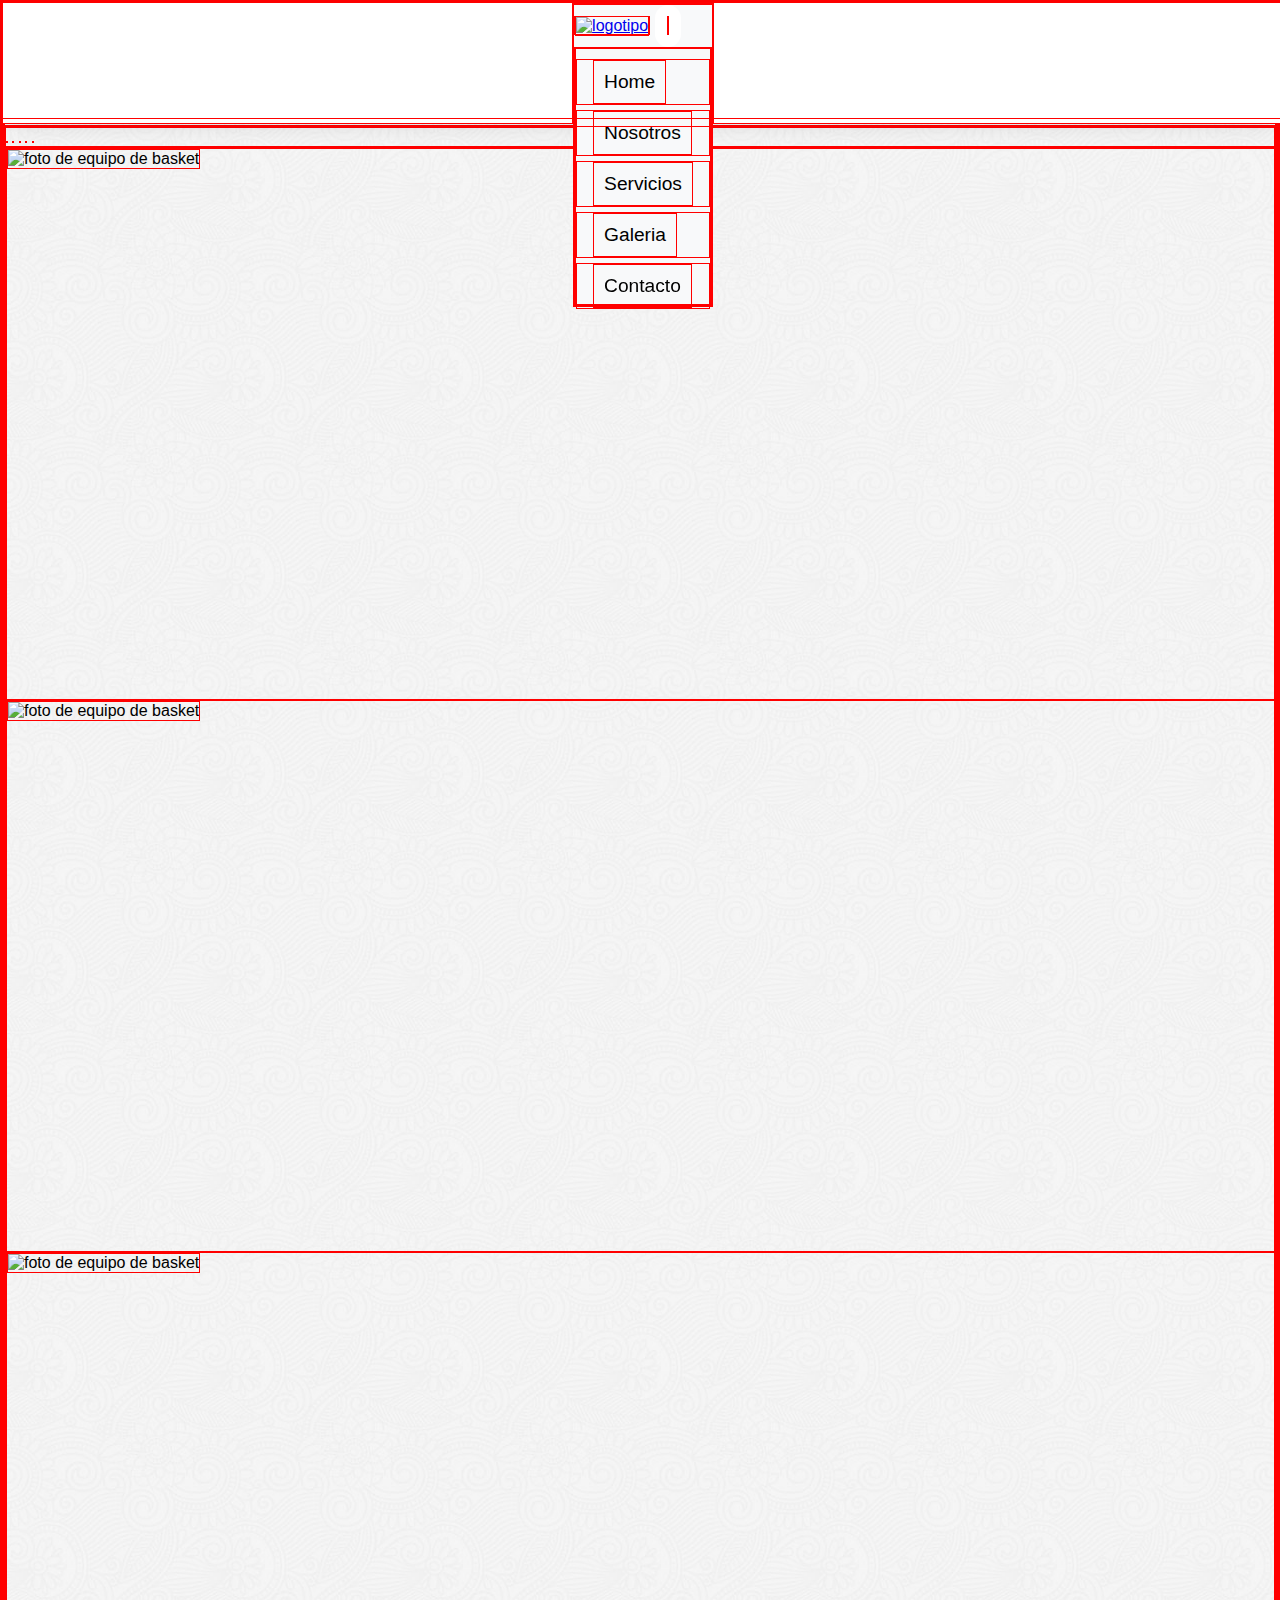
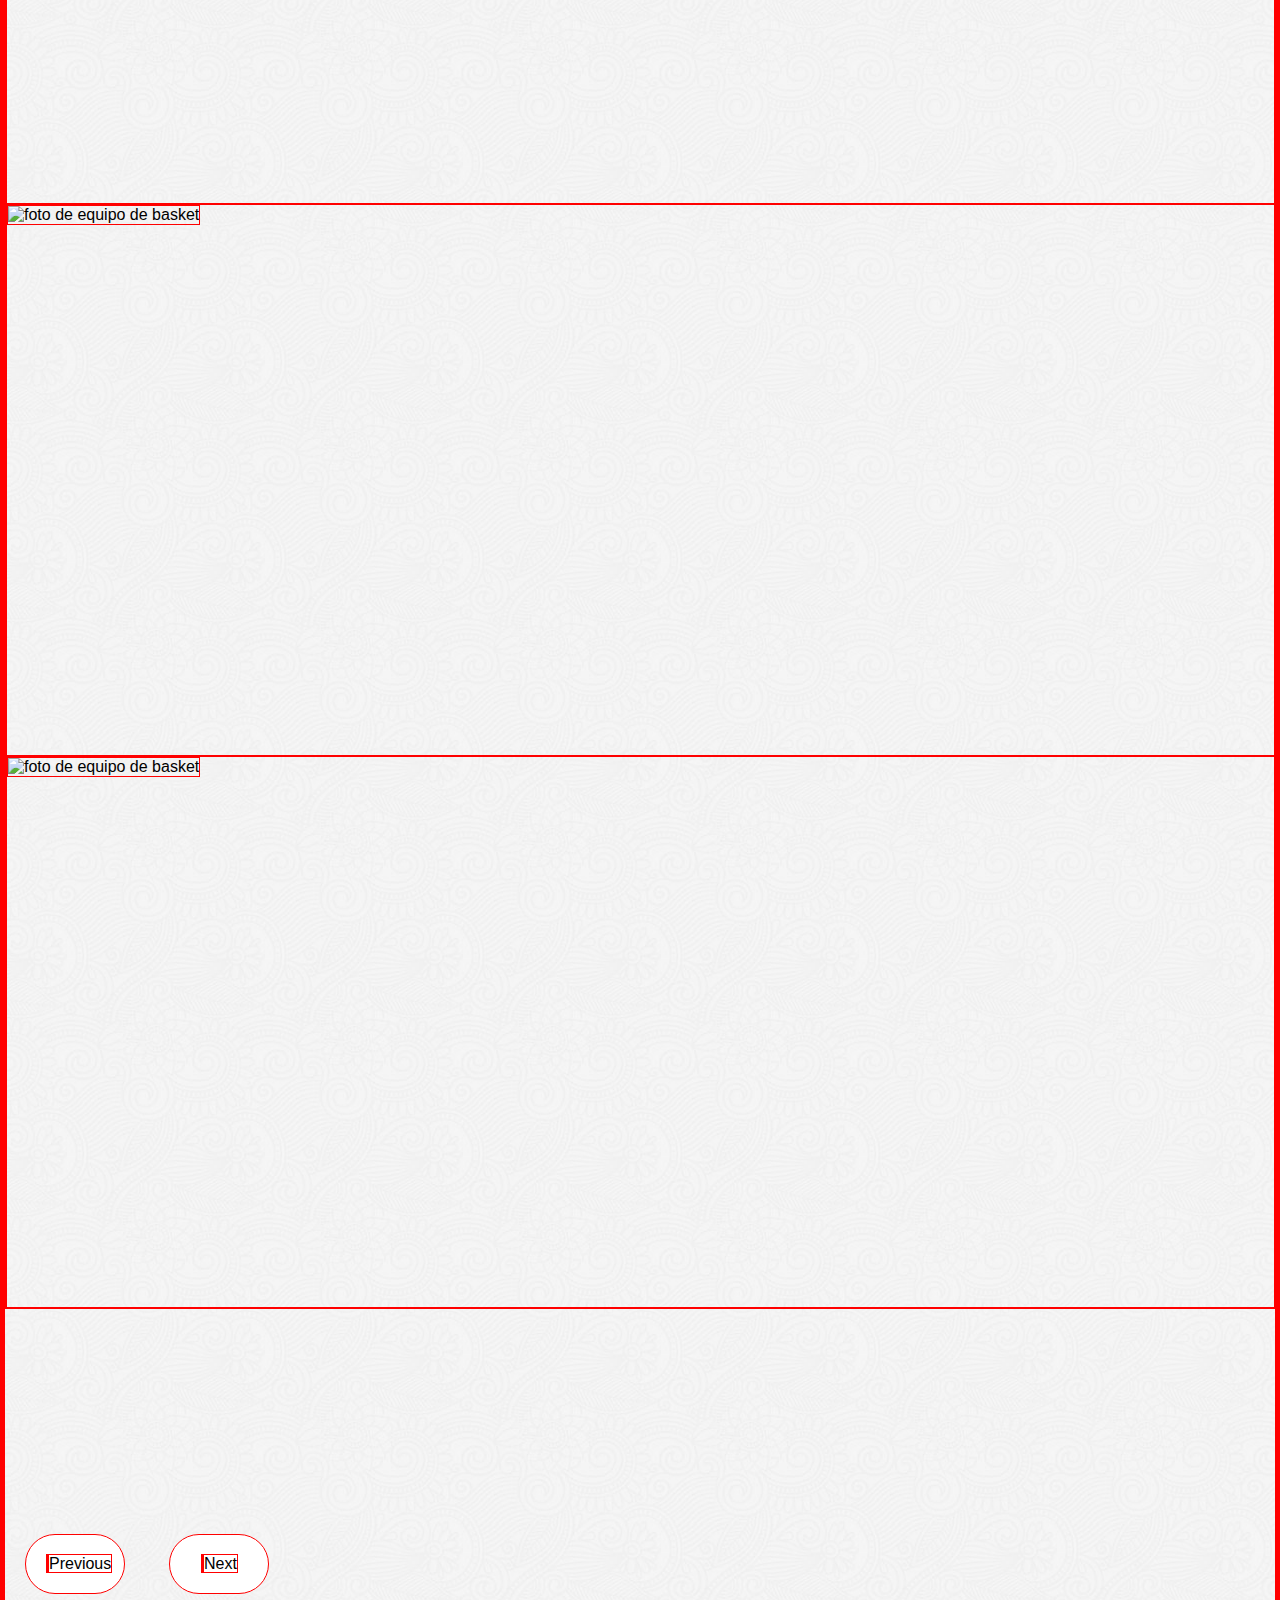
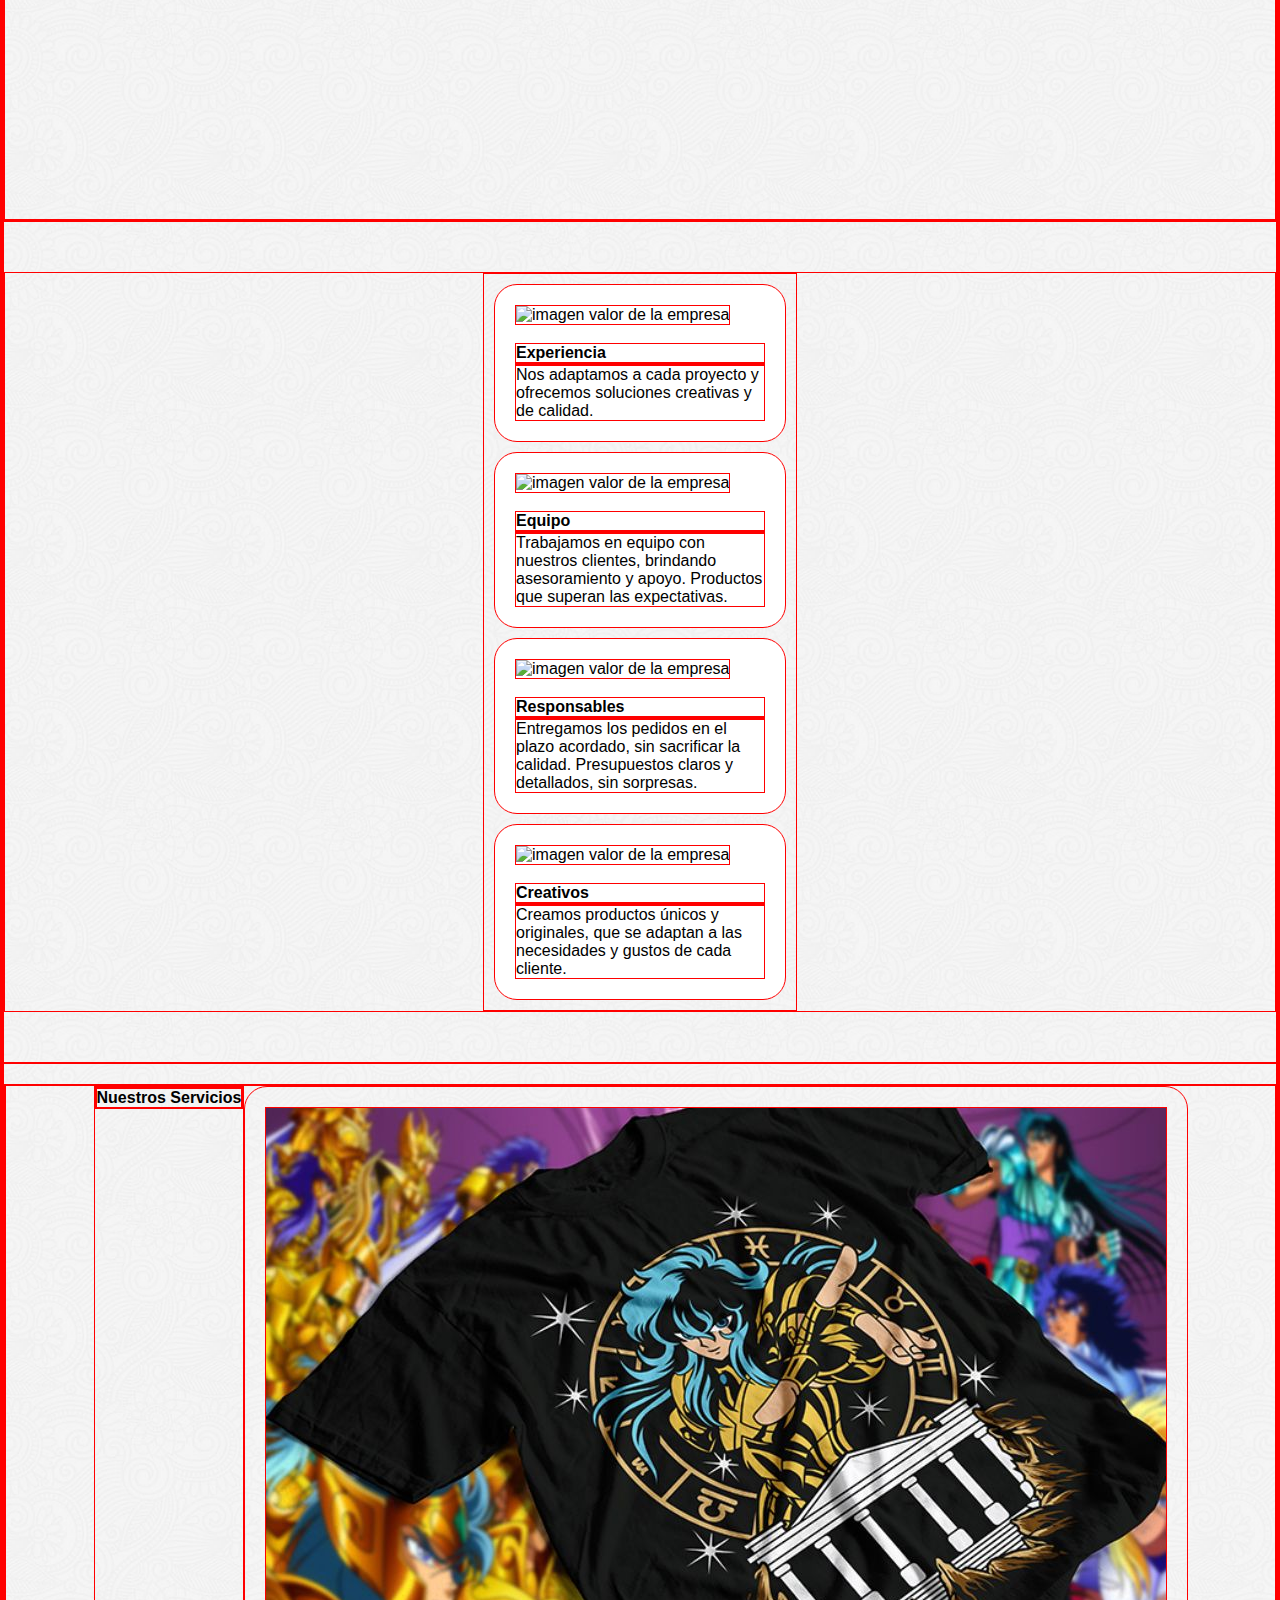
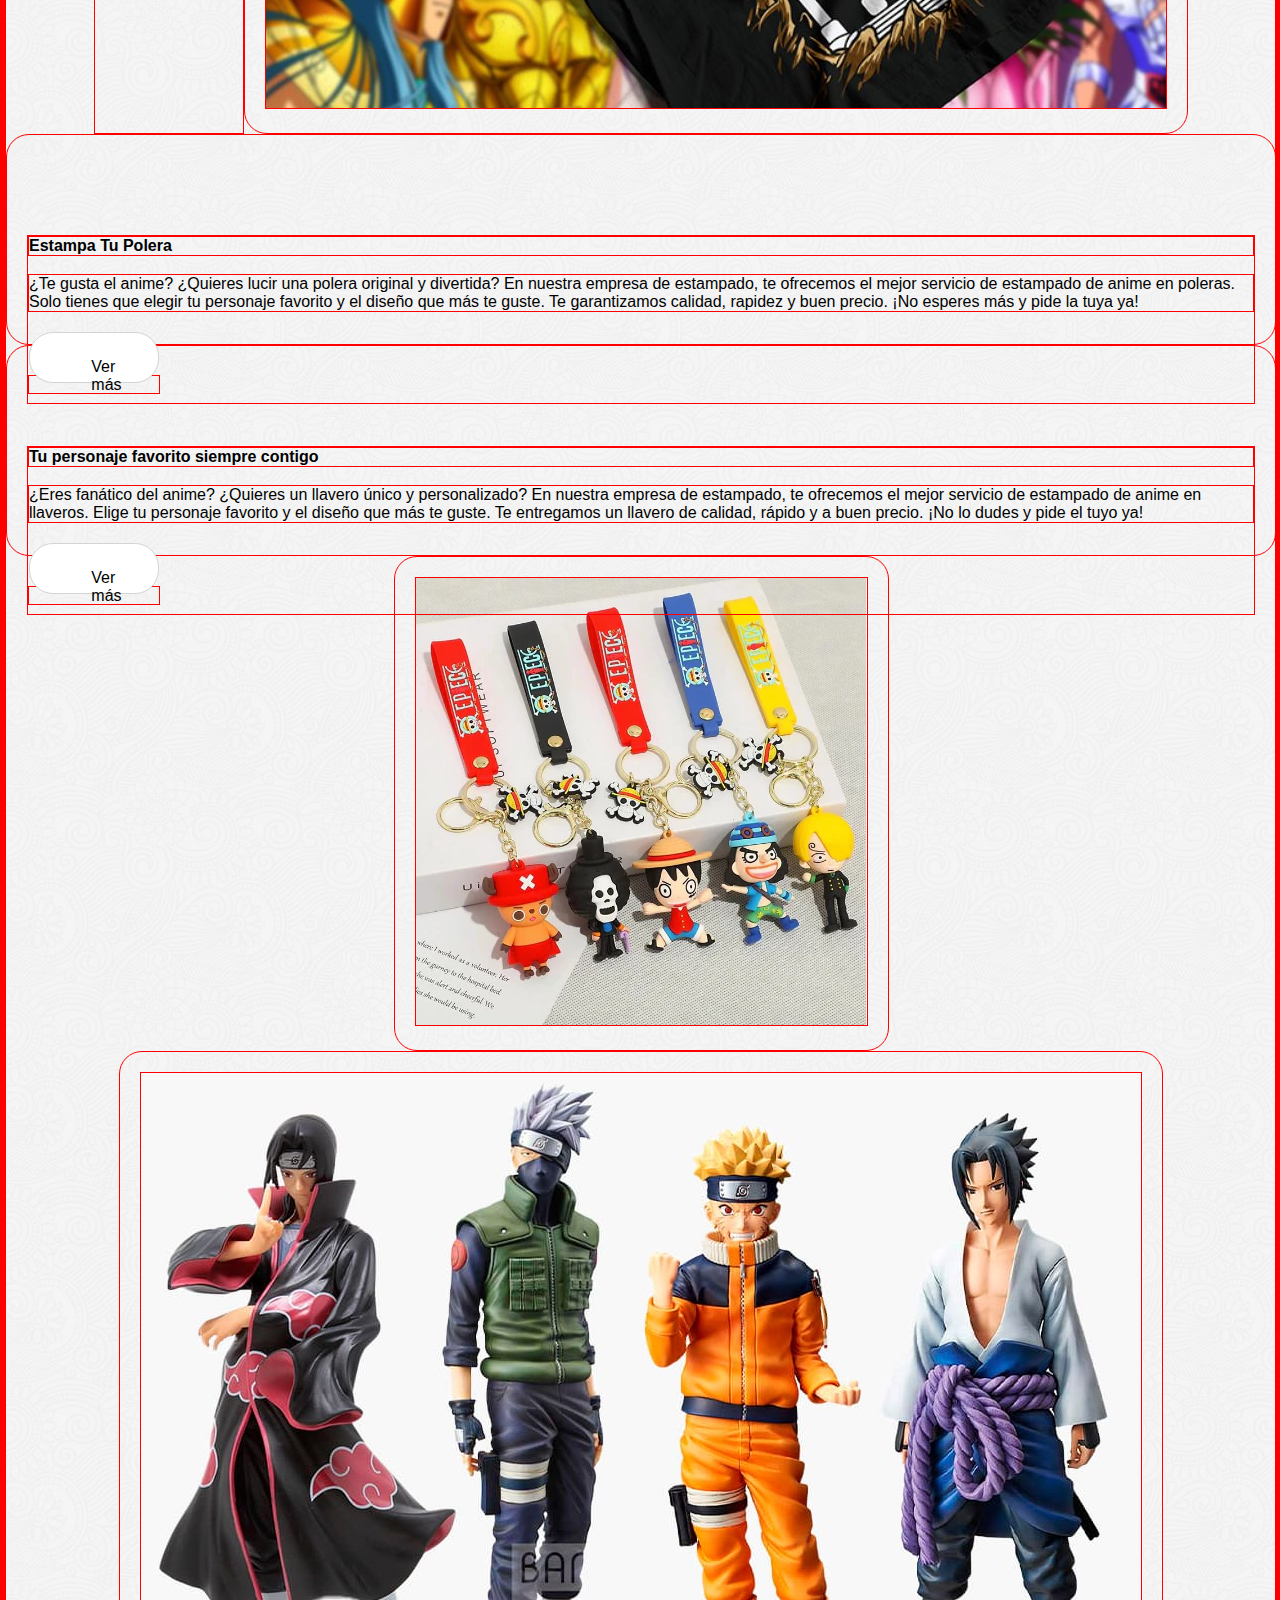
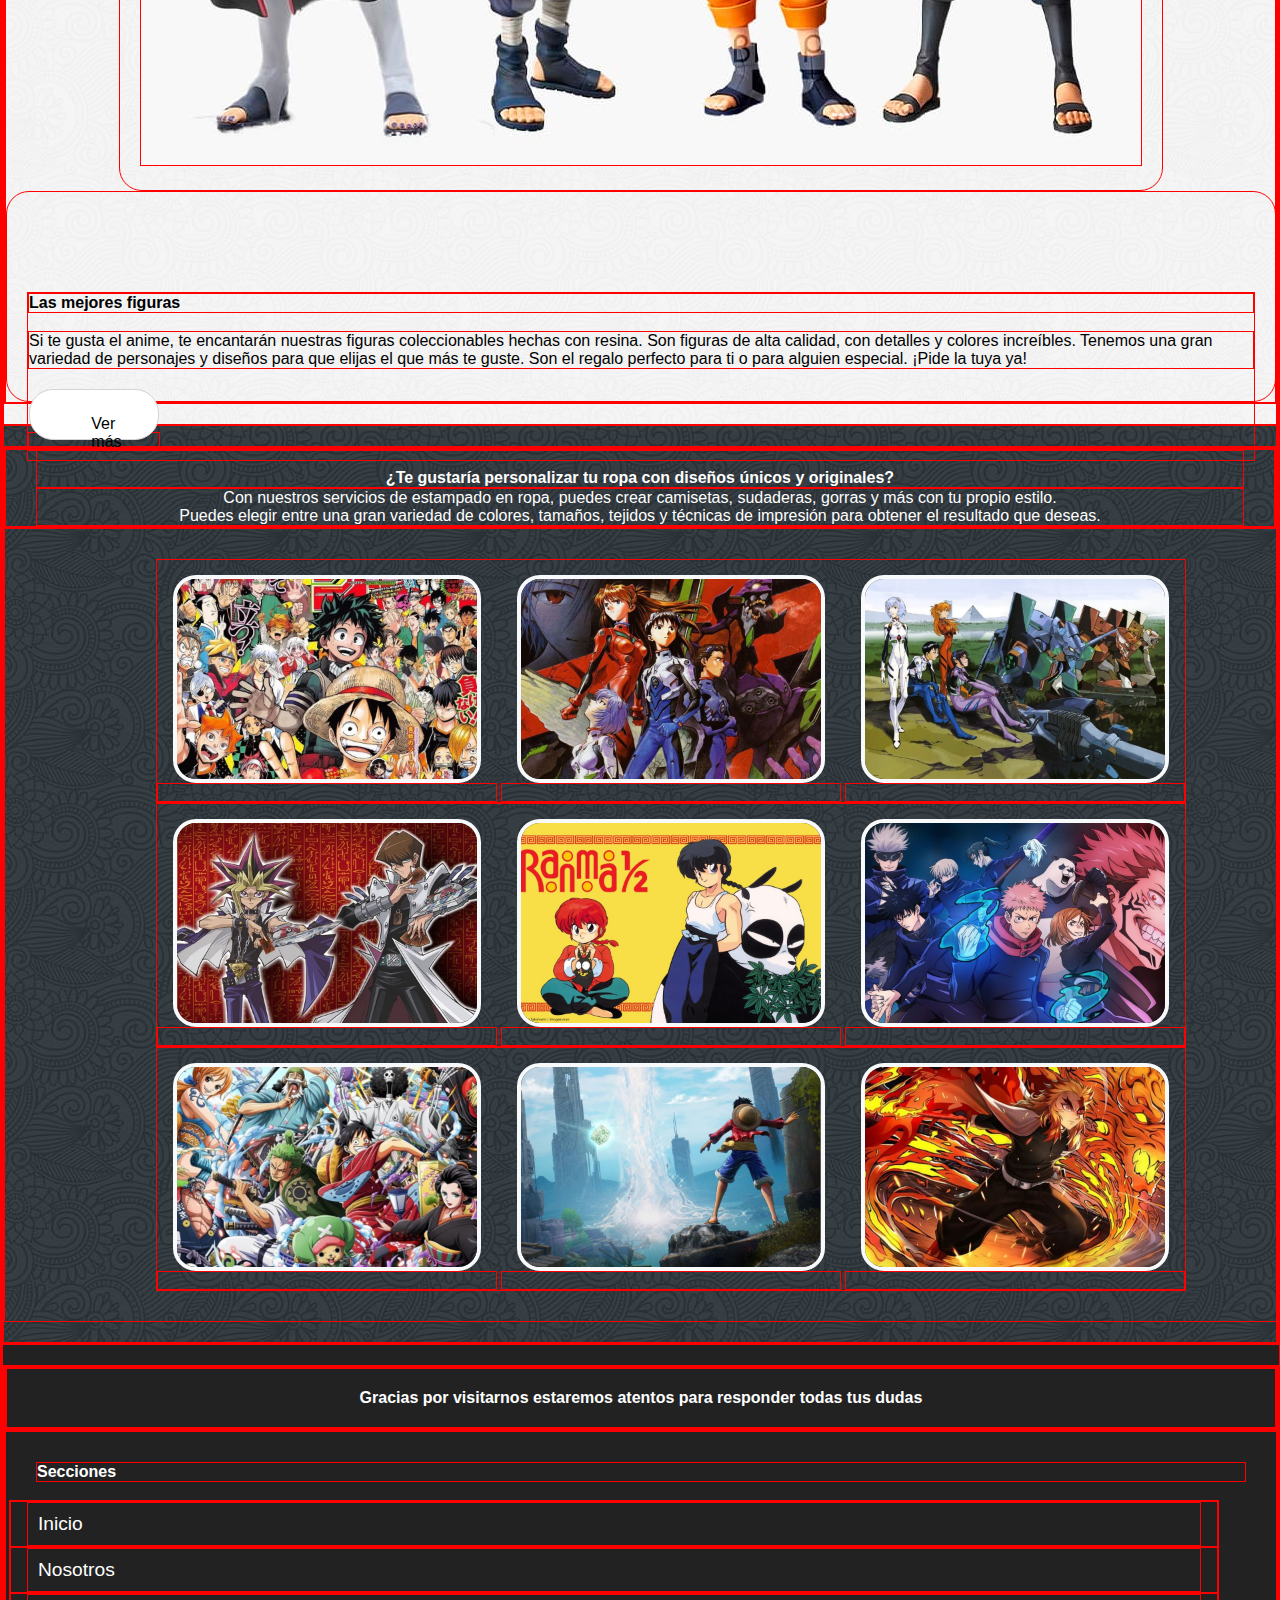
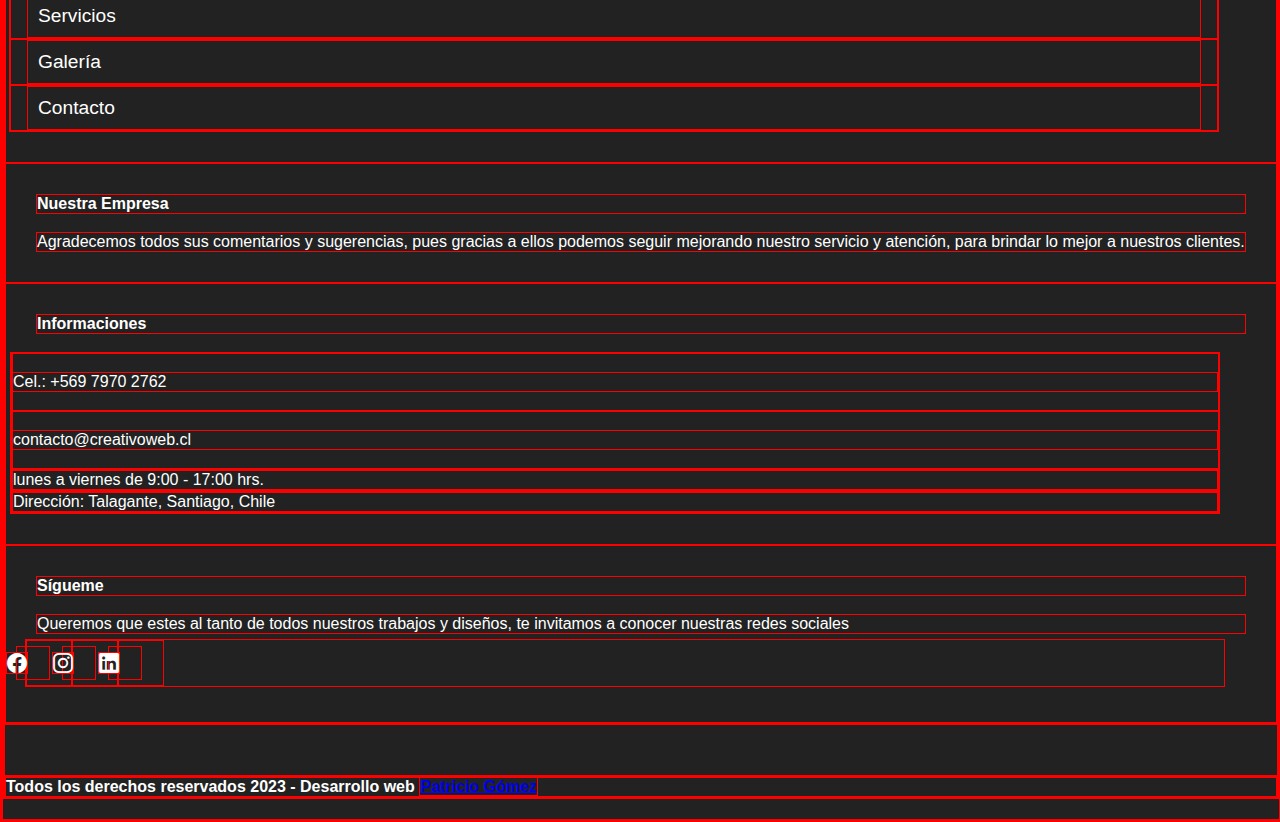
==== index.html @ b89edaba "se termino la pagina de servicios y falta por ver la parte responsive en las imagenes y pasar todo e" ====
<!DOCTYPE html>
<html lang="es">

<head>
  <meta charset="UTF-8">
  <meta name="viewport" content="width=device-width, initial-scale=1.0">
  <meta name="description"
    content="anime, sitioweb de anime, todo en anime, estampado y series de anime, anime en todo chile, tienda de figuras de anime, tienda online de poleras de anime">
  <title>Desarrollo web </title>
  <link href="https://cdn.jsdelivr.net/npm/bootstrap@5.3.1/dist/css/bootstrap.min.css" rel="stylesheet"
    integrity="sha384-4bw+/aepP/YC94hEpVNVgiZdgIC5+VKNBQNGCHeKRQN+PtmoHDEXuppvnDJzQIu9" crossorigin="anonymous">
  <link rel="stylesheet" href="css/style.css">
  <link rel="shortcut icon" href="imag/icono-1.jpg" type="image/x-icon">
  <link rel="stylesheet" href="https://cdn.jsdelivr.net/npm/bootstrap-icons@1.10.5/font/bootstrap-icons.css">

</head>

<body>
  <!-- HEADER menuPrincipal
::::::::::::::::::::::::::::::::::::::::: -->
  <header class=" bg-light">
    <nav class="navbar navbar-expand-lg navbar-light bg-light">
      <div class="container-fluid colormenu">
        <a href="index.html"><img src="imag/logo.webp" alt="logotipo" class="navbar-brand logo"></a>
        <button class="navbar-toggler hamburguer" type="button" data-bs-toggle="collapse"
          data-bs-target="#navbarSupportedContent" aria-controls="navbarSupportedContent" aria-expanded="false"
          aria-label="Toggle navigation">
          <span class="navbar-toggler-icon"></span>
        </button>
        <div class="collapse navbar-collapse" id="navbarSupportedContent">
          <ul class="navbar-nav me-auto mb-2 mb-lg-0">
            <li class="nav-item"><a href="index.html" class="nav-link active menubar menuSub">Home</a></li>
            <li class="nav-item"><a href="html/nosotros.html" class="nav-link active menubar menuSub">Nosotros</a></li>
            <li class="nav-item"><a href="html/servicios.html" class="nav-link active menubar menuSub">Servicios</a> </li>
            <li class="nav-item"><a href="html/galeria.html" class="nav-link active menubar menuSub">Galeria</a></li>
            <li class="nav-item"><a href="html/contacto.html" class="nav-link active menubar menuSub">Contacto</a></li>
          </ul>
        </div>
      </div>
    </nav>
    <div class="bg-pan-left"></div> <!-- barra de colores esta bajo el menu -->
  </header>

  <main>
    <!-- SLIDER PRINCIPAL
::::::::::::::::::::::::::::::::::::::::: -->
    <section>
      <div class="margen"></div>
      <div id="carouselExampleDark" class="carousel carousel-dark slide" data-bs-ride="carousel">
        <div class="carousel-indicators">
          <button type="button" data-bs-target="#carouselExampleDark" data-bs-slide-to="0" class="active"
            aria-current="true" aria-label="Slide 1"></button>
          <button type="button" data-bs-target="#carouselExampleDark" data-bs-slide-to="1"
            aria-label="Slide 2"></button>
          <button type="button" data-bs-target="#carouselExampleDark" data-bs-slide-to="2"
            aria-label="Slide 3"></button>
          <button type="button" data-bs-target="#carouselExampleDark" data-bs-slide-to="3"
            aria-label="Slide 4"></button>
          <button type="button" data-bs-target="#carouselExampleDark" data-bs-slide-to="4"
            aria-label="Slide 5"></button>
        </div>
        <div class="carousel-inner">
          <div class="carousel-item active" data-bs-interval="4000">
            <img src="https://images.alphacoders.com/101/1014357.jpg" class="d-block w-100 banner"
              alt="foto de equipo de basket">
          </div>
          <div class="carousel-item" data-bs-interval="4000">
            <img src="imag/principal.png" class="d-block w-100 banner" alt="foto de equipo de basket">
          </div>
          <div class="carousel-item" data-bs-interval="4000">
            <img src="https://images.alphacoders.com/748/748861.jpg" class="d-block w-100 banner"
              alt="foto de equipo de basket">
          </div>
          <div class="carousel-item" data-bs-interval="4000">
            <img src="imag/anime5.webp" class="d-block w-100 banner" alt="foto de equipo de basket">
          </div>
          <div class="carousel-item" data-bs-interval="4000">
            <img src="imag/boku.jpg" class="d-block w-100 banner" alt="foto de equipo de basket">
          </div>
        </div>
        <button class="carousel-control-prev" type="button" data-bs-target="#carouselExampleDark" data-bs-slide="prev">
          <span class="carousel-control-prev-icon" aria-hidden="true"></span>
          <span class="visually-hidden">Previous</span>
        </button>
        <button class="carousel-control-next" type="button" data-bs-target="#carouselExampleDark" data-bs-slide="next">
          <span class="carousel-control-next-icon" aria-hidden="true"></span>
          <span class="visually-hidden">Next</span>
        </button>
      </div>
    </section>
    <!-- SECCION valores
::::::::::::::::::::::::::::::::::::::::: -->
    <section class="seccion">
      <div class="container-fluid seccionUno">
        <div class="row">
          <div class="col caja"><img src="imag/icono-1.jpg" alt="imagen valor de la empresa"><br><br>
            <h5>Experiencia</h5>
            <hr>
            <p>Nos adaptamos a cada proyecto y ofrecemos soluciones creativas y de calidad.</p>
          </div>
          <div class="col caja"><img src="imag/icono-2.jpg" alt="imagen valor de la empresa"><br><br>
            <h5>Equipo</h5>
            <hr>
            <p>Trabajamos en equipo con nuestros clientes, brindando asesoramiento y apoyo.
              Productos que superan las expectativas.</p>
          </div>
          <div class="col caja"><img src="imag/icono-3.jpg" alt="imagen valor de la empresa"><br><br>
            <h5>Responsables</h5>
            <hr>
            <p>Entregamos los pedidos en el plazo acordado, sin sacrificar la calidad. Presupuestos
              claros y detallados, sin sorpresas.</p>
          </div>
          <div class="col caja"><img src="imag/icono-4.jpg" alt="imagen valor de la empresa">
            <br><br>
            <h5>Creativos</h5>
            <hr>
            <p>Creamos productos únicos y originales, que se adaptan a las necesidades y gustos de
              cada cliente.</p>
          </div>
        </div>
    </section>

    <!-- SECCION servicios
::::::::::::::::::::::::::::::::::::::::: -->
    <section class="seccion">
      <div class="container-fluid">
        <div class="row seccionDos">
          <div class="col-lg-8 col-sm-10 tituloServi">
            <div>
              <h3>Nuestros Servicios</h3>
            </div>
          </div>
          <div class="col-lg-5 col-sm-10 caja2"><img src="imag/10.jpg" alt="" class="img-fluid"></div>
          <div class="col-lg-5 col-sm-10 caja2">
            <div class="parrafoSer">
              <h3>Estampa Tu Polera</h3>
              <br>
              <p>¿Te gusta el anime? ¿Quieres lucir una polera original y divertida? En nuestra empresa de estampado, te
                ofrecemos el mejor servicio de estampado de anime en poleras. Solo tienes que elegir tu personaje
                favorito
                y el diseño que más te guste. Te garantizamos calidad, rapidez y buen precio. ¡No esperes más y pide la
                tuya ya!</p>
              <a href="html/servicios.html"><button class="boton">Ver más</button></a>
            </div>
          </div>
          <div class="col-lg-5 col-sm-10 caja2">
            <div class="parrafoSer">
              <h3>Tu personaje favorito siempre contigo</h3>
              <br>
              <p>¿Eres fanático del anime? ¿Quieres un llavero único y personalizado? En nuestra empresa de estampado,
                te
                ofrecemos el mejor servicio de estampado de anime en llaveros. Elige tu personaje favorito y el diseño
                que
                más te guste. Te entregamos un llavero de calidad, rápido y a buen precio. ¡No lo dudes y pide el tuyo
                ya!
              </p>
              <a href="html/servicios.html"><button class="boton">Ver más</button></a>
            </div>
          </div>
          <div class="col-lg-5 col-sm-10 caja2"><img src="imag/llaveros.webp" alt="" class="img-fluid"></div>
          <div class="col-lg-5 col-sm-10 caja2"><img src="imag/fg.jpg" alt="" class="img-fluid "></div>
          <div class="col-lg-5 col-sm-10 caja2">
            <div class="parrafoSer">
              <h3>Las mejores figuras</h3>
              <br>
              <p>Si te gusta el anime, te encantarán nuestras figuras coleccionables hechas con resina. Son figuras de
                alta calidad, con detalles y colores increíbles. Tenemos una gran variedad de personajes y diseños para
                que elijas el que más te guste. Son el regalo perfecto para ti o para alguien especial. ¡Pide la tuya
                ya!
              </p>
              <a href="html/servicios.html"><button class="boton">Ver más</button></a>
            </div>
          </div>
        </div>
      </div>
    </section>

    <!-- SECCION galería
::::::::::::::::::::::::::::::::::::::::: -->
    <section class="seccion galeria">
      <div class="container-fluid"></div>
      <div class="col-lg-12">
        <div style="text-align: center; padding: 0px 30px;">
          <h3 class="tituloGaleria"><br> ¿Te gustaría personalizar tu ropa con diseños únicos y originales?</h3>
          <p>Con nuestros servicios de estampado en ropa, puedes crear camisetas, sudaderas, gorras y más con tu propio
            estilo. <br> Puedes elegir entre una gran
            variedad de colores, tamaños, tejidos y técnicas de impresión para obtener el resultado que deseas.</p>
        </div>
      </div>
      <div class="row seccionTres ">
        <div class="col-lg-3 col-6 cajaGaleria1">
          <a href="/html/servicios.html" class="imgHover"><img src="imag/1.jpg" alt="foto de galeria de anime"
              class="img-fluid imagenga"></a>
          <a href="/html/servicios.html" class="imgHover"><img src="imag/2.jpg" alt="foto de galeria de anime"
              class="img-fluid imagenga"></a>
          <a href="/html/servicios.html" class="imgHover"><img src="imag/3.jpg" alt="foto de galeria de anime"
              class="img-fluid imagenga"></a>

        </div>
        <div class="col-lg-3 col-6 cajaGaleria2">
          <a href="/html/servicios.html" class="imgHover"><img src="imag/4.jpg" alt="foto de galeria de anime"
              class="img-fluid imagenga"></a>
          <a href="/html/servicios.html" class="imgHover"><img src="imag/5.jpg" alt="foto de galeria de anime"
              class="img-fluid imagenga"></a>
          <a href="/html/servicios.html" class="imgHover"><img src="imag/6.jpg" alt="foto de galeria de anime"
              class="img-fluid imagenga"></a>

        </div>
        <div class="col-lg-3 col-6 cajaGaleria3">
          <a href="/html/servicios.html" class="imgHover"><img src="imag/7.jpg" alt="foto de galeria de anime"
              class="img-fluid imagenga"></a>
          <a href="/html/servicios.html" class="imgHover"><img src="imag/8.jpg" alt="foto de galeria de anime"
              class="img-fluid imagenga"></a>
          <a href="/html/servicios.html" class="imgHover"><img src="imag/9.jpg" alt="foto de galeria de anime"
              class="img-fluid imagenga"></a>
        </div>
      </div>
    </section>
  </main>

  <!-- FOOTER PRINCIPAL
::::::::::::::::::::::::::::::::::::::::: -->
  <footer class="seccion ">
    <div class="container">
      <div class="row seccionCuatro">
        <div> <h5 style="text-align: center; padding: 20px 0px;"> Gracias por visitarnos estaremos atentos para responder todas tus dudas  </h5></div><hr>
        <div class="col-lg-3 col-ms-6 caja1">
          <h4 class="tituloFooter">Secciones</h4><br>
          <ul class="menuFooter cajaSecciones">
            <li><a href="index.html" class="menuFooter menu menubar">Inicio</a></li>
            <li><a href="html/nosotros.html" class="menuFooter menu menubar">Nosotros</a></li>
            <li><a href="html/servicios.html" class="menuFooter menu menubar">Servicios</a></li>
            <li><a href="html/galeria.html" class="menuFooter menu menubar">Galería</a></li>
            <li><a href="html/contacto.html" class="menuFooter menu menubar">Contacto</a></li>
          </ul>
        </div>

        <div class="col-lg-3 col-ms-6 cajaFooter caja1">
          <h4 class="tituloFooter">Nuestra Empresa</h4><br>
          <p class="parrafooter">Agradecemos todos sus comentarios y sugerencias, pues gracias a ellos podemos seguir
            mejorando nuestro servicio y atención, para brindar lo mejor a nuestros clientes.</p>
        </div>
        <div class="col-lg-3 col-ms-6 cajaFooter caja1">
          <h4 class="tituloFooter">Informaciones</h4><br>
          <ul class="menuFooter Cajainformaciones">
            <li>
              <a href="cel:+56979702762" class="enlace"><p>Cel.: +569 7970 2762</p></a>
            </li>
            <li>
              <a href="mailto:contacto@creativoweb.cl" class="enlace"><p>contacto@creativoweb.cl</p></a>
            </li>
            <li>
              <p>lunes a viernes de 9:00 - 17:00 hrs.</p>
            </li>
            <li>
              <p>Dirección: Talagante, Santiago, Chile</p>
            </li>
          </ul>
        </div>
        <div class="col-lg-3 col-ms-6 cajaFooter caja1">
          <h4 class="tituloFooter">Sígueme</h4><br>
          <p class="parrafooter">Queremos que estes al tanto de todos nuestros trabajos y diseños, te invitamos a
            conocer nuestras redes sociales</p>
          <ul class="menuRedes">
            <li><a href="#" class="menuRedes"><i class="bi bi-facebook menuRedes"></i></a></li>
            <li><a href="#" class="menuRedes"><i class="bi bi-instagram menuRedes"></i></a></li>
            <li><a href="#" class="menuRedes"><i class="bi bi-linkedin menuRedes"></i></a></li>
          </ul>
        </div>
      </div>
      <div class="col-lg-12 justify-items-center">
        <h6 class="text-center footerIn">
          <hr>Todos los derechos reservados 2023 - Desarrollo web <a href="https://creativoweb.cl">Patricio Gómez</a>
          </h5>
      </div>
    </div>
  </footer>
  <script src="https://cdn.jsdelivr.net/npm/bootstrap@5.3.1/dist/js/bootstrap.bundle.min.js"
    integrity="sha384-HwwvtgBNo3bZJJLYd8oVXjrBZt8cqVSpeBNS5n7C8IVInixGAoxmnlMuBnhbgrkm"
    crossorigin="anonymous"></script>

</body>

</html>
---- css/style.css ----
/* ------------estilos globales------------ */
* {
  margin: 0;
  padding: 0;
  font-size: 1rem;
   border:red 1px solid; 
}

/* estilos para el cuerpo del home
 :::::::::::::::::::::::::::::::::::::::::*/
body {
  background-image: url("../imag/bg.jpg");
  background-position: center;
  background-repeat: repeat;
  background-color: rgba(0, 0, 0, 0.836);
  font-family: sans-serif;
  justify-content: center;
  align-items: center;
  position: relative;
}

.seccion {
  padding: 20px 0px !important;
}

.enlace{
  text-decoration:none;
  color: #ffffff;
}

/* ------------- boton -------------- */

.boton {
  background-color: #ffffff;
  width: 130px;
  height: 50px;
  padding: 2% 5%;
  margin: 20px 0px;
  border-radius: 24px;
  -webkit-border-radius: 24px;
  -moz-border-radius: 24px;
  -ms-border-radius: 24px;
  -o-border-radius: 24px;
  border: #d4d4d4 1px solid;
  text-decoration: none;
}

.boton:hover {
  padding: 2% 5%;
  margin: 20px 0px;
  border-radius: 1px;
  -webkit-border-radius: 1px;
  -moz-border-radius: 1px;
  -ms-border-radius: 1px;
  -o-border-radius: 1px;
  background-color: #000;
  color: rgb(255, 255, 255);
  transition: 1s;
  -webkit-transition: 1s;
  -moz-transition: 1s;
  -ms-transition: 1s;
  -o-transition: 1s;
  -webkit-box-shadow: 0px 7px 24px -8px rgba(0, 0, 0, 0.36);
  -moz-box-shadow: 0px 7px 24px -8px rgba(0, 0, 0, 0.36);
  box-shadow: 0px 7px 24px -8px rgba(0, 0, 0, 0.137);
}

.boton:not(:hover) {
  transition: 1s;
  -webkit-transition: 1s;
  -moz-transition: 1s;
  -ms-transition: 1s;
  -o-transition: 1s;
}

/* -- HEADER menuPrincipal
::::::::::::::::::::::::::::::::::::::::: -- */
header {
  width: 100%;
  height: 120px;
  background-color: rgb(255, 255, 255);
  backdrop-filter: blur(18px);
  position: fixed;
  z-index: 9;
  display: flex;
  flex-direction: row;
  backdrop-filter: blur(18px);
  justify-content: center;
  -webkit-box-shadow: 0px 7px 24px -8px rgba(0, 0, 0, 0.36);
  -moz-box-shadow: 0px 7px 24px -8px rgba(0, 0, 0, 0.36);
  box-shadow: 0px 7px 24px -8px rgba(0, 0, 0, 0.137);
}

/* -- BARRA de colores bajo el menú
::::::::::::::::::::::::::::::::::::::::: -- */
.bg-pan-left {
  width: 100%;
  height: 7px;
  margin: auto;
  position: fixed;
  top: 115px;
  z-index: 19;
}

.bg-pan-left {
  -webkit-animation: bg-pan-left 13s infinite;
  animation: bg-pan-left 13s infinite;
}

@-webkit-keyframes bg-pan-left {
  0% {
    background-color: rgb(6, 77, 209);
    background-position: 100% 50%;
  }
  16.66% {
    background-color: rgb(56, 185, 16);
    background-position: 100% 50%;
  }
  33.33% {
    background-color: aqua;
    background-position: 100% 50%;
  }
  50% {
    background-color: yellow;
    background-position: 100% 50%;
  }
  66.66% {
    background-color: orange;
    background-position: 100% 50%;
  }
  83.33% {
    background-color: rgb(221, 17, 221);
    background-position: 100% 50%;
  }
  100% {
    background-color: rgb(28, 229, 255);
    background-position: 100% 50%;
  }
}

@keyframes bg-pan-left {
  0% {
    background-color: rgb(45, 196, 255);
    background-position: 100% 50%;
  }
  16.66% {
    background-color: rgb(117, 238, 80);
    background-position: 100% 50%;
  }
  33.33% {
    background-color: aqua;
    background-position: 100% 50%;
  }
  50% {
    background-color: yellow;
    background-position: 100% 50%;
  }
  66.66% {
    background-color: orange;
    background-position: 100% 50%;
  }
  83.33% {
    background-color: rgb(231, 30, 231);
    background-position: 100% 50%;
  }
  100% {
    background-color: rgb(36, 132, 221);
    background-position: 100% 50%;
  }
}
/* -- BARRA de colores bajo el menú --fin 
::::::::::::::::::::::::::::::::::::::::: -- */

.logo {
  width: 35%;
}
@media (max-width: 600px) {
  .logo {
    width: 50%;
    position: relative;
    left: 110px;
  }
}
.colormenu {
  background-color: #f8f9fa;
  z-index: 20;
}
@media (min-width: 600px) {
  .hamburguer {
    background-color: rgb(255, 255, 255);
    margin-top: 0px;
    border-radius: 99px;
    border: 0px solid rgb(211, 211, 211);
    padding: 12px;
  }
}

@media (max-width: 600px) {
  .hamburguer {
    background-color: rgb(255, 255, 255);
    margin-top: -80px;
    border-radius: 99px;
    border: 0px solid rgb(211, 211, 211);
    padding: 12px;
  }
}

.menubar {
  list-style: none;
  display: block;
  padding: 10px;
  text-decoration: none;
  color: #000;
  font-size: 1.2rem;
  margin: 0px 16px;
  position: relative;
}

.menubar:after {
  content: "";
  width: 0;
  height: 2px;
  background-color: #f5bc60;
  position: absolute;
  bottom: 0px;
  right: 100%;
  transition: all 0.6s;
  will-change: width;
}

.menubar:hover:after {
  width: 100%;
  right: 0%;
  position: absolute;
  bottom: 0px;
}

.menubar:hover::after {
  transition-delay: 0s;
}

.menubar::after {
  transition-delay: 0.1s;
}
.nav-item {
  position: relative;
  top: 10px;
  margin-bottom: 5px;
  display: flex;
  justify-content: start;
}

@media (max-width: 600px) {
  .menubar:hover {
    background-color: #f8f9fa;
  }
}

/* -- SLIDER PRINCIPAL
:::::::::::::::::::::::::::::::::::::::::  */
.margen {
  width: auto;
  height: 120px;
}
.carousel-item {
  position: relative;
  width: 100vw;
  height: 550px;
}

.banner {
  position: absolute;
  top: 0px;
  left: 0px;
  object-fit: cover;
}

@media (max-width: 600px) {
  .carousel-item {
    position: relative;
    width: 100vw;
    height: 300px;
  }
}
@media (max-width: 600px) {
  .banner {
    width: 100vw;
    height: 300px;
    position: absolute;
    top: 0px;
    left: 0px;
    object-fit: cover;
  }
}

.carousel-control-prev,
.carousel-control-next {
  background-color: rgb(255, 255, 255);
  width: 100px;
  padding: 20px;
  margin: 225px 20px;
  border-radius: 99px;
}
@media (max-width: 600px) {
  .carousel-control-prev,
  .carousel-control-next {
    background-color: rgb(255, 255, 255);
    width: 60px;
    height: 60px;
    padding: 20px;
    margin: 145px 20px;
    border-radius: 99px;
  }
}

/* 
-- SECCION valores
::::::::::::::::::::::::::::::::::::::::: */

.seccionUno {
  display: flex;
  flex-direction: row;
  flex-flow: row wrap;
  justify-content: space-around;
  margin: 30px 0px;
}

.caja {
  background-color: #ffffff;
  width: 250px;
  height: auto;
  padding: 20px;
  margin: 10px;
  border-radius: 23px;
}

.caja:hover {
  position: relative;
  top: 5px;
  transition: 0.5s;
  -webkit-transition: 0.5s;
  -moz-transition: 0.5s;
  -ms-transition: 0.5s;
  -o-transition: 0.5s;
  -webkit-box-shadow: 0px 7px 24px -8px rgba(0, 0, 0, 0.36);
  -moz-box-shadow: 0px 7px 24px -8px rgba(0, 0, 0, 0.36);
  box-shadow: 0px 7px 24px -8px rgba(0, 0, 0, 0.137);
}

/* -- SECCION servicios
::::::::::::::::::::::::::::::::::::::::: */

.seccionDos {
  width: 100%;
  height: auto;
  padding: 0px;
  margin: auto;
  display: flex;
  flex-direction: row;
  flex-flow: row wrap;
  justify-content: center;
}

.caja2 {
  padding: 20px;
  margin: 0px;
  border-radius: 23px;
  align-items: center;
}

@media (max-width: 600px) {
  .caja2 {
    position: relative;
    top: 0px;
  }
}

.tituloServi {
  text-align: center;
  margin: 0px 0px;
}

.parrafoSer {
  position: relative;
  top: 80px;
}
@media (max-width: 600px) {
  .parrafoSer {
    position: relative;
    top: 0px;
  }
}

/* -- SECCION galería
::::::::::::::::::::::::::::::::::::::::: */

.seccionTres {
  width: 100%;
  height: auto;
  padding: 30px;
  margin: auto;
  display: flex;
  flex-direction: row;
  flex-flow: row wrap;
  justify-content: center;
}

.galeria {
  background-image: url(../imag/bgb.jpg);
  color: #ffffff;
  padding: 20px 0px;
}

.imgHover:hover {
  position: relative;
  bottom: -5px;
}
.tituloGaleria {
  text-align: center;
}

.imagenga {
  max-width: 100%;
  max-height: 200px;
  margin: 15px;
  border-radius: 23px;
  border: #f8f9fa 4px solid;
}
@media (max-width: 600px) {
  .cajaGaleria3 {
    display: none;
  }
}

/* -- SECCION footer
::::::::::::::::::::::::::::::::::::::::: */

footer {
  width: 100%;
  height: auto;
  background-color: #222222;
  margin: auto;
  color: #ffffff;
}
.footerIn {
  margin-top: 50px;
}

.menuFooter {
  text-decoration: none;
  color: #ffffff;
  list-style: none;
}
.menu:hover {
  position: relative;
  left: 5px;
}

.cajaSecciones {
  position: relative;
  right: 27px;
}
.Cajainformaciones {
  position: relative;
  right: 26px;
}
.menuRedes {
  text-decoration: none;
  color: #ffffff;
  list-style: none;
  font-size: 20px;
  display: flex;
  margin: 5px;
  position: relative;
  right: 16px;
}

.caja1 {
  padding: 30px 30px;
}
/* -- PAGINA nosotros
::::::::::::::::::::::::::::::::::::::::: */
.Nosotros {
  position: relative;
  top: 180px;
  margin-bottom: 230px;
}
.cajaNosotros {
  padding: 30px;
  margin: auto;
  gap: 10px;
}

.imagenNosotros {
  width: 300px;
  height: auto;
  border-radius: 23px;
  -webkit-border-radius: 23px;
  -moz-border-radius: 23px;
  -ms-border-radius: 23px;
  -o-border-radius: 23px;
  -webkit-box-shadow: 0px 1px 23px -6px rgba(0, 0, 0, 0.75);
  -moz-box-shadow: 0px 9px 24px -16px rgba(0, 0, 0, 0.75);
  box-shadow: 0px 9px 24px -16px rgba(0, 0, 0, 0.75);
}

.imgNoso1 {
  width: 220px;
  height: 220px;
  margin: 50px -30px 0px 0px;
  position: relative;
  z-index: 5;
}
.imgNoso2 {
  margin: 0px -30px 0px 0px;
  z-index: 4;
}
.imgNoso3 {
  width: 180px;
  height: 130px;
  margin: -120px 0px 0px -90px;
  position: relative;
  z-index: 3;
}
@media (max-width: 1200px) {
  .imgNoso1,
  .imgNoso3 {
    display: none;
  }
}
@media (max-width: 650px) {
  .imgNoso2 {
    width: 100%;
    height: auto;
    padding: 0px;
    margin: 0px 0px 0px 0px;
    position: relative;
    z-index: 8;
  }
}

/* -- PAGINA galería
::::::::::::::::::::::::::::::::::::::::: */

.fondoGaleria {
  background-image: 
  linear-gradient(rgba(5, 7, 12, 0.75),
   rgba(5, 7, 12, 0.75)),
    url(../imag/boku.jpg);
  color: #ffffff;
  width: auto;
  height: auto;
  margin: auto;
  position: relative;
  overflow: hidden;
}

.margenGaleria {
  width: 100vw;
  height: auto;
}

.seccionGaleria {
  width: 100vw;
  height: auto;
  padding: 80px 0px;
  display: flex;
  justify-content: center;
  align-items: center;
  text-align: center;
}

.cajaGaleriaPadre {
  margin-top: 150px;
}

.seccionGaleriaImagenes {
  display: flex;
  direction: row;
  flex-flow: row wrap;
}

.cajaGaleria {
  display: flex;
  justify-content: center;
  flex-direction: column;
  margin-bottom: 80px;
}

/* -- PAGINA Servicio
::::::::::::::::::::::::::::::::::::::::: */

.marginSer{
  width: auto;
  height: 120px;
}
.bannerServicio{
  background-image:linear-gradient(rgba(5, 7, 12, 0.05),
  rgba(5, 7, 12, 0.75)), url(../imag/principal.png);
  background-position:center;
  width: 100%;
  height: 400px;
  margin: auto;
  display: flex;
  justify-content: center;
}

.servicioCaja{
  width: 100%;
  height: 400px;
  display: flex;
  justify-content: center;
  align-items: center;
  text-align: center;
}

.contentSer{
  display: flex;
  margin: 50px 0px;
  padding: 20px;
}
.cajaPadreServi{
  border: 2px red solid;
  padding: 30px;
  text-align: left;
}

.imagenServicio{
  width: 500px;
  height: auto;
  border-radius: 23px;
  -webkit-box-shadow: 0px 9px 54px -16px rgba(0, 0, 0, 0.75);
  -moz-box-shadow: 0px 9px 54px -16px rgba(0, 0, 0, 0.75);
  box-shadow: 0px 9px 54px -16px rgba(0, 0, 0, 0.75);
}

.cajaSer1, .cajaSer4, .cajaSer5{
margin: 100px 0px;
}
/* -- PAGINA contacto
::::::::::::::::::::::::::::::::::::::::: */

.fondo {
  background-color: #000;
}
.contacto {
  width: auto;
  height: auto;
  display: flex;
  justify-content: center;
  align-items: center;
}
.formPadre {
  width: 80%;
  position: relative;
  top: 30px;
  padding: 40px;
  margin: 180px 0px;
  justify-content: center;
  align-items: center;
}

@media (max-width: 600px) {
  .formPadre {
    position: relative;
    padding: 4px;
    margin: 147px 0px;
  }
}

@media (max-width: 600px) {
  .formHijo {
    width: 100%;
    position: relative;
    background-color: rgb(17, 104, 104);
  }
}

.formHijo {
  background-color: #ffffff;
  padding: 30px;
  justify-content: center;
  align-items: center;
  border-radius: 15px;
  -webkit-border-radius: 15px;
  -moz-border-radius: 15px;
  -ms-border-radius: 15px;
  -o-border-radius: 15px;
  -webkit-box-shadow: 0px 9px 54px -16px rgba(0, 0, 0, 0.75);
  -moz-box-shadow: 0px 9px 54px -16px rgba(0, 0, 0, 0.75);
  box-shadow: 0px 9px 54px -16px rgba(0, 0, 0, 0.75);
}

.formulario {
  width: 100%;
  height: auto;
  padding: 10px;
  border-radius: 8px;
}

.bg-pan-bottom {
  -webkit-animation: bg-pan-bottom 14s infinite;
  animation: bg-pan-bottom 14s infinite;
}

@-webkit-keyframes bg-pan-bottom {
  0% {
    background-image:linear-gradient(rgba(5, 7, 12, 0.45),
    rgba(5, 7, 12, 0.85)), url(../imag/9.jpg);
    background-repeat: no-repeat;
    background-size: cover;
    background-color: #000;
    background-position: center;
  }
  30% {
    background-image:linear-gradient(rgba(5, 7, 12, 0.45),
    rgba(5, 7, 12, 0.85)), url(../imag/8.jpg);
    background-repeat: no-repeat;
    background-size: cover;
    background-color: #000;
    background-position: center;
  }
  70% {
    background-image:linear-gradient(rgba(5, 7, 12, 0.45),
    rgba(5, 7, 12, 0.85)), url(../imag/principal.png);
    background-repeat: no-repeat;
    background-size: cover;
    background-color: #000;
    background-position: center;
  }
  100% {
    background-image:linear-gradient(rgba(5, 7, 12, 0.45),
    rgba(5, 7, 12, 0.85)), url(../imag/rengoku.jpg);
    background-repeat: no-repeat;
    background-size: cover;
    background-color: #000;
    background-position: center;
  }
}
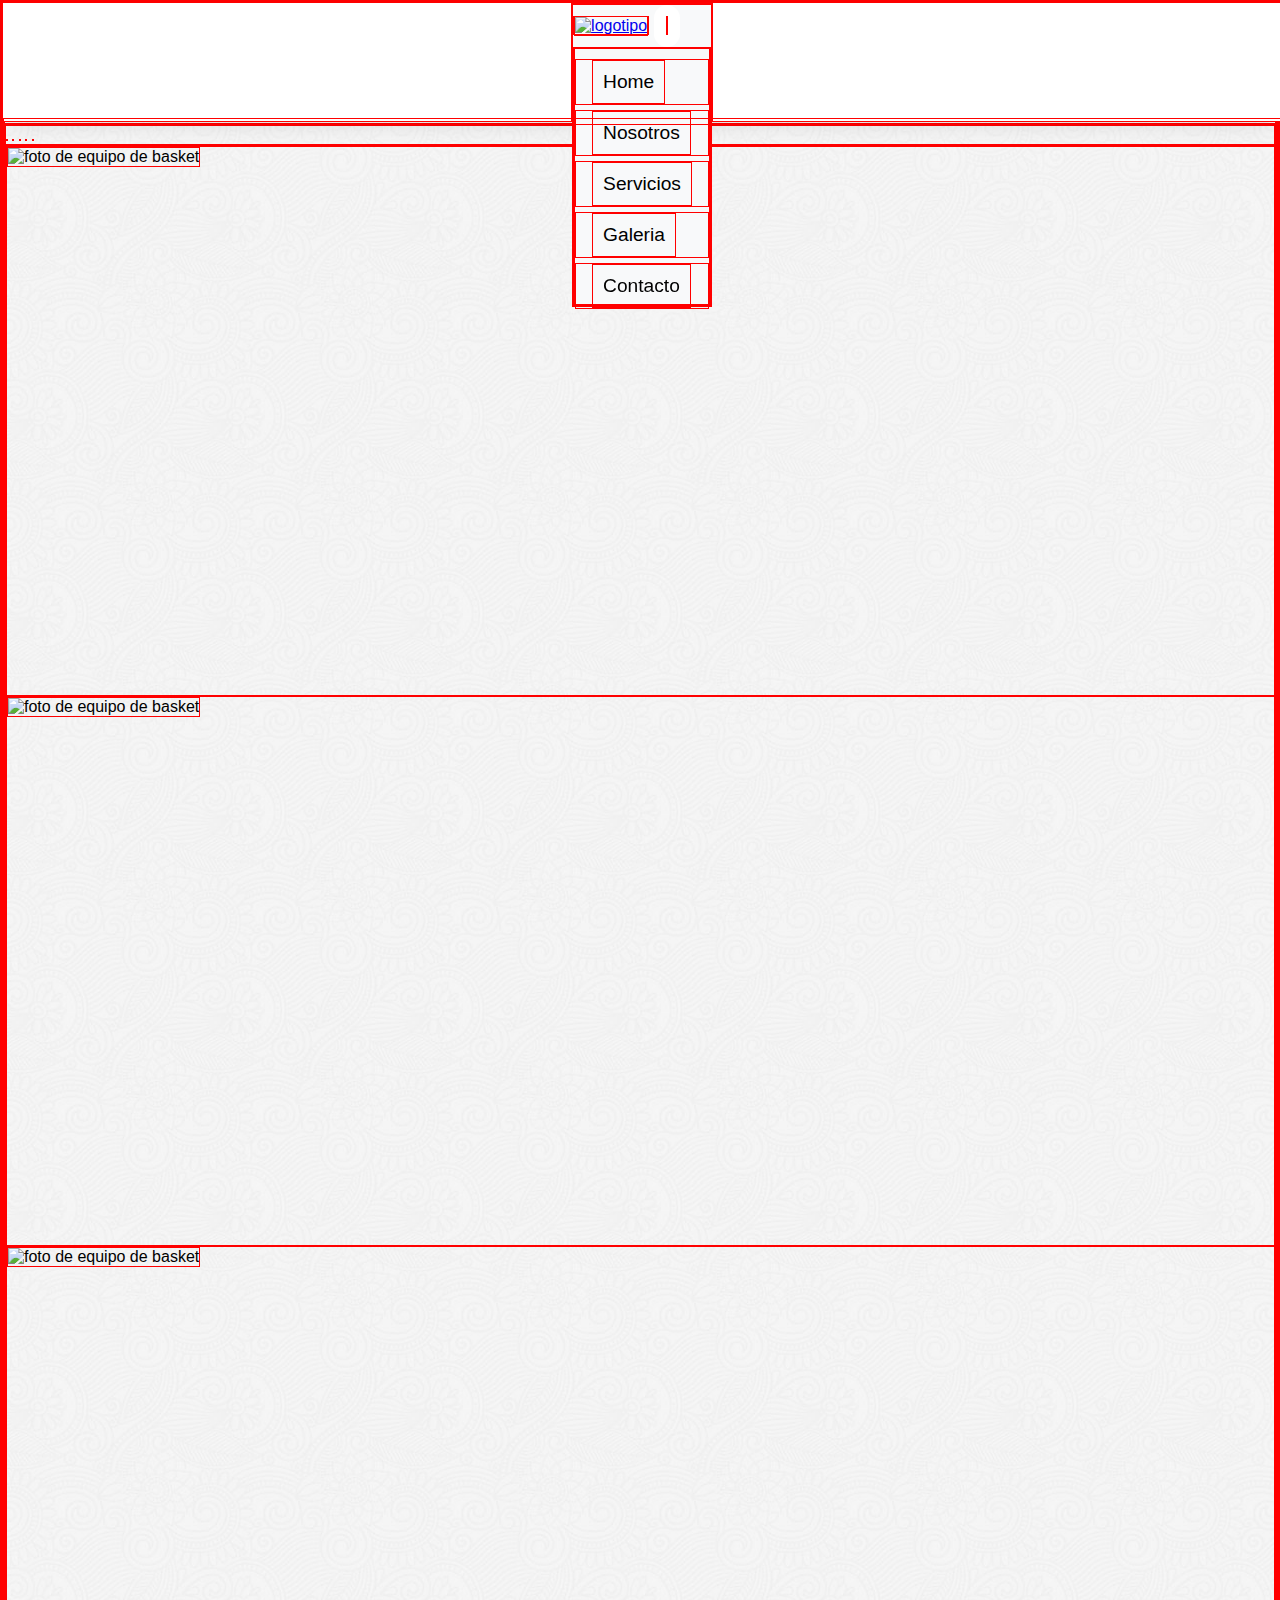
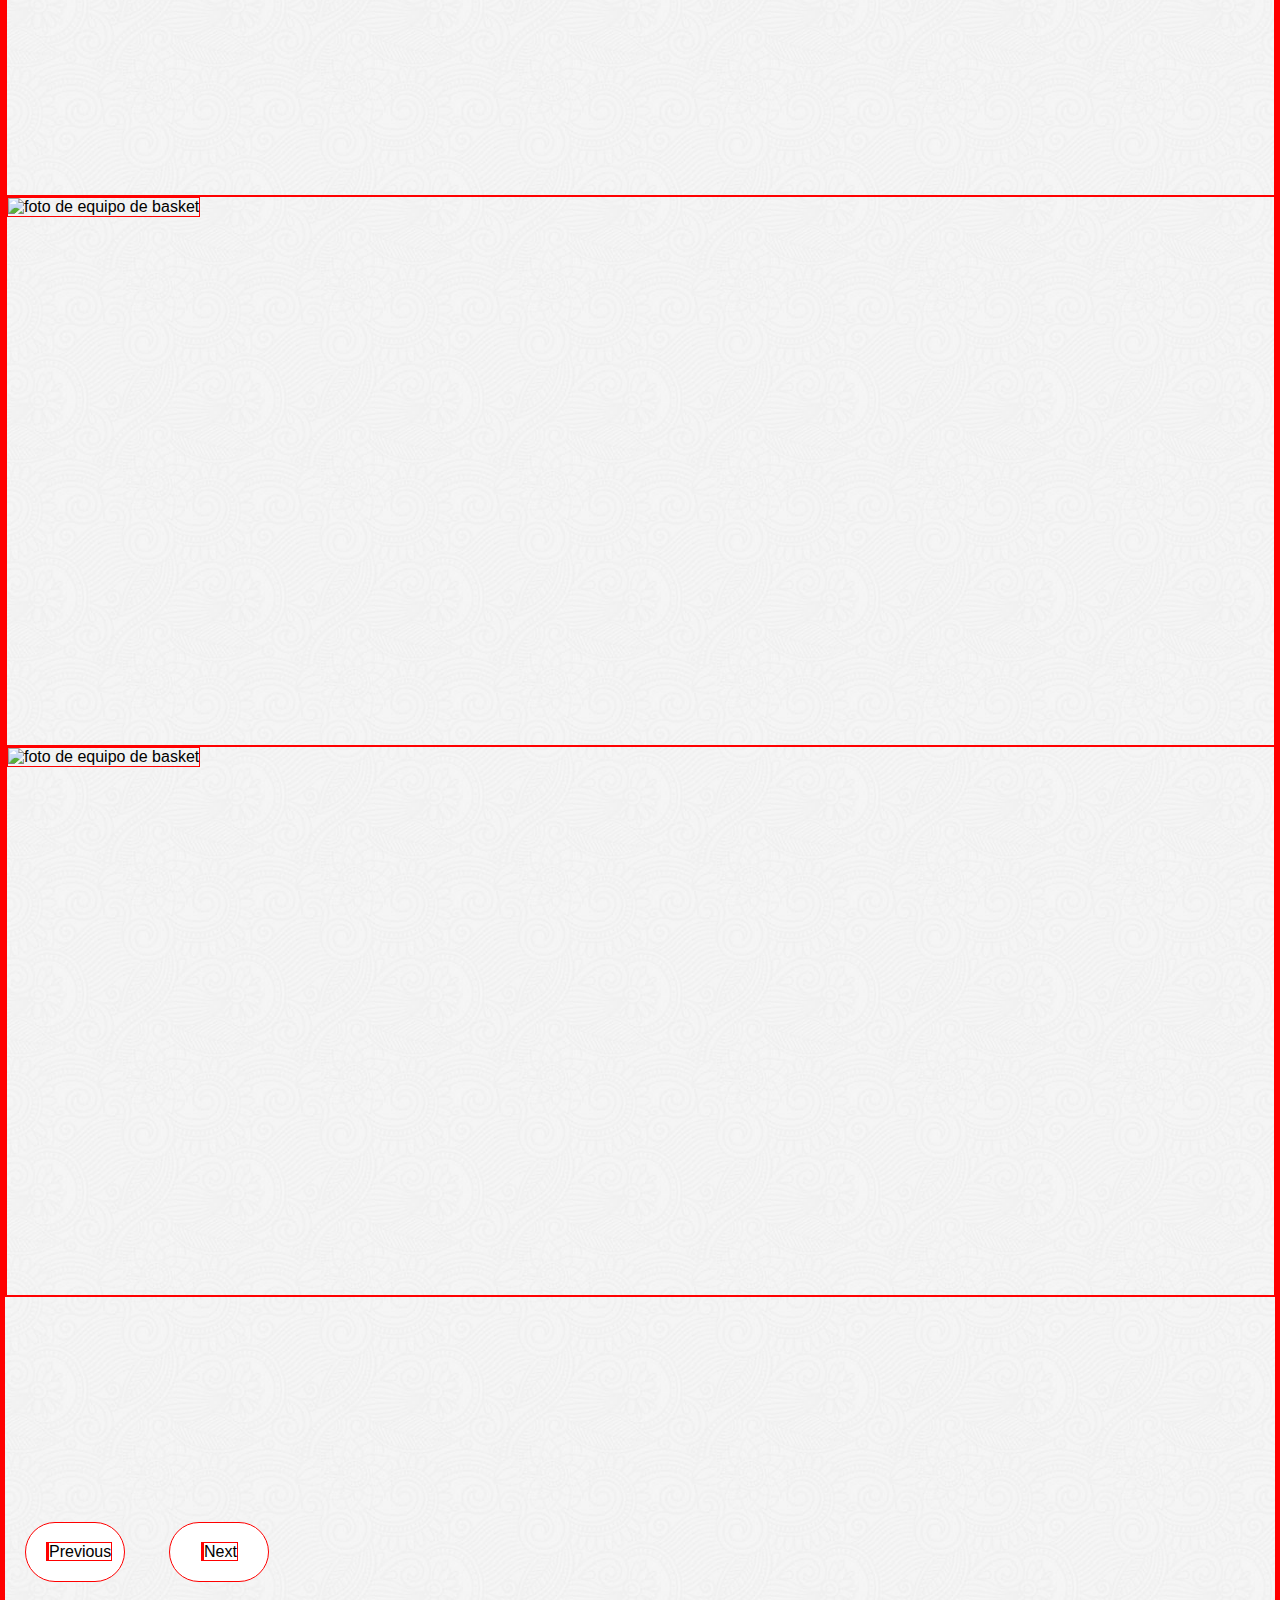
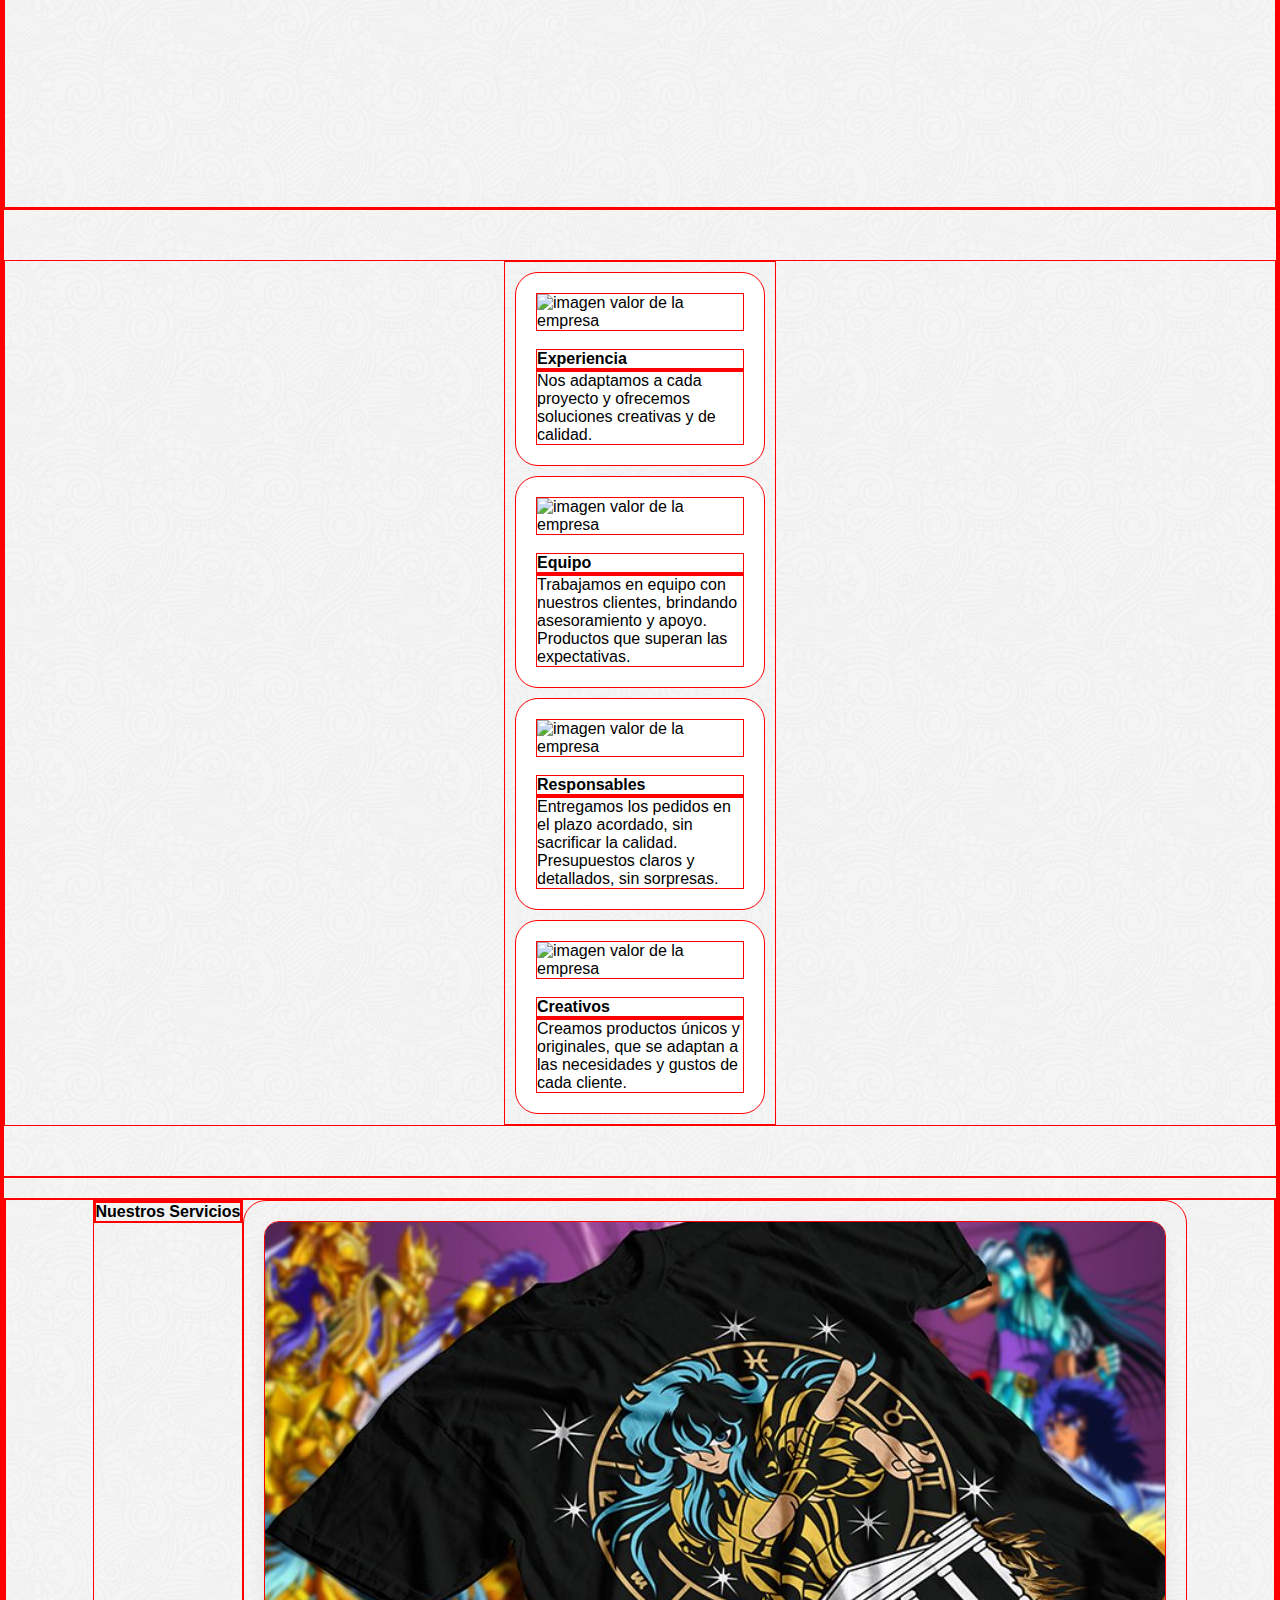
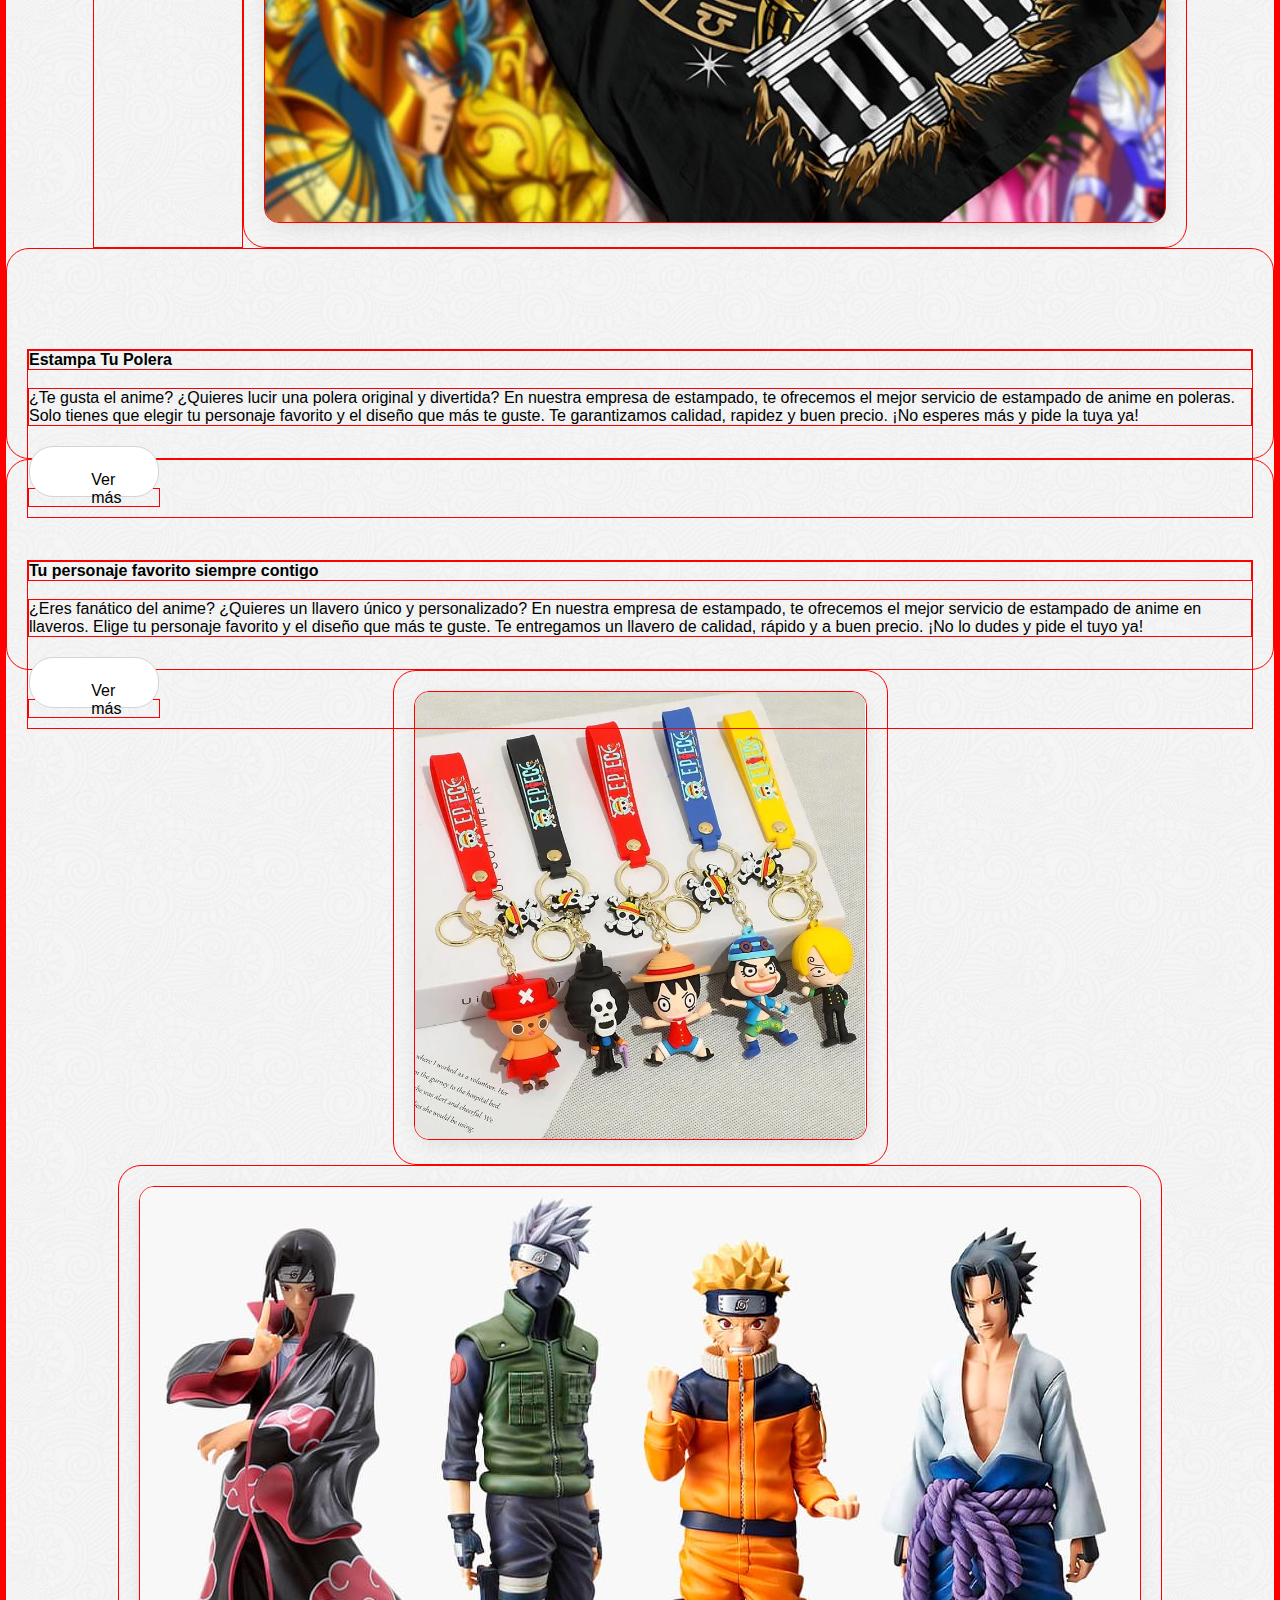
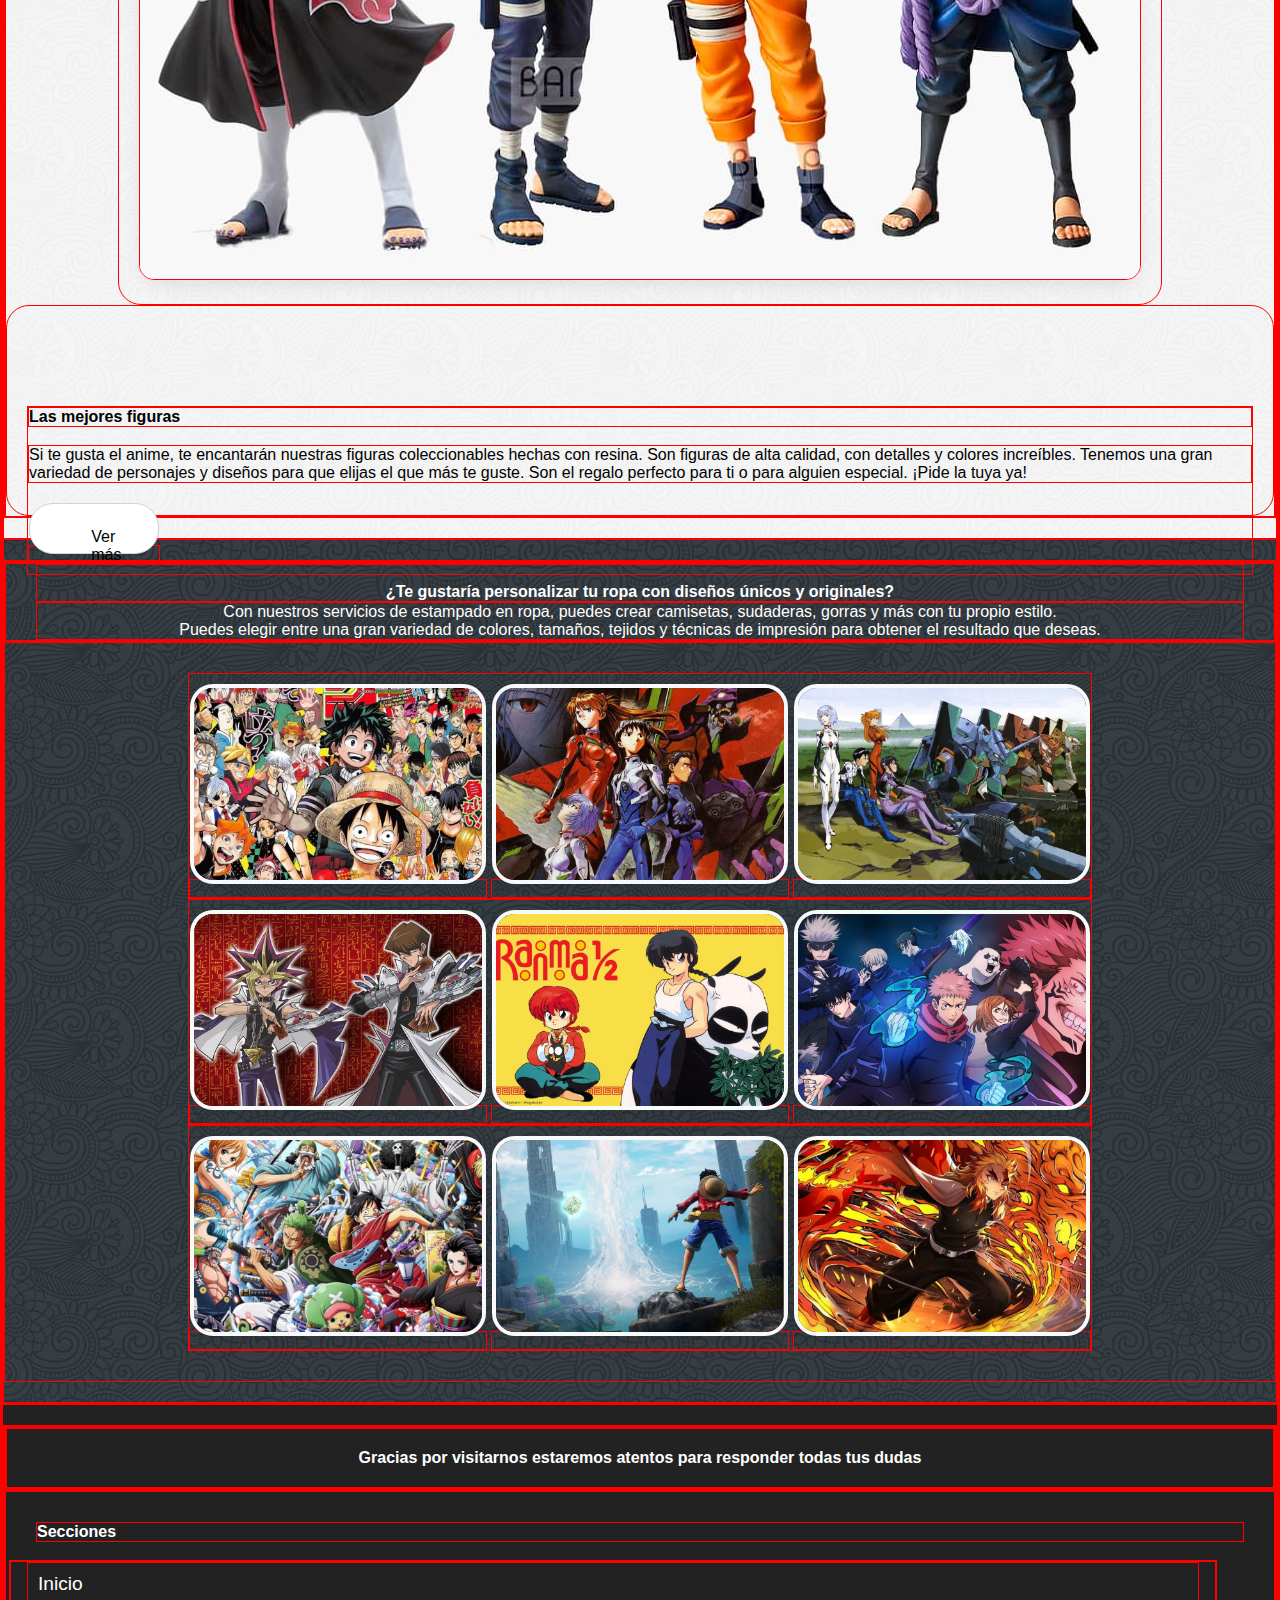
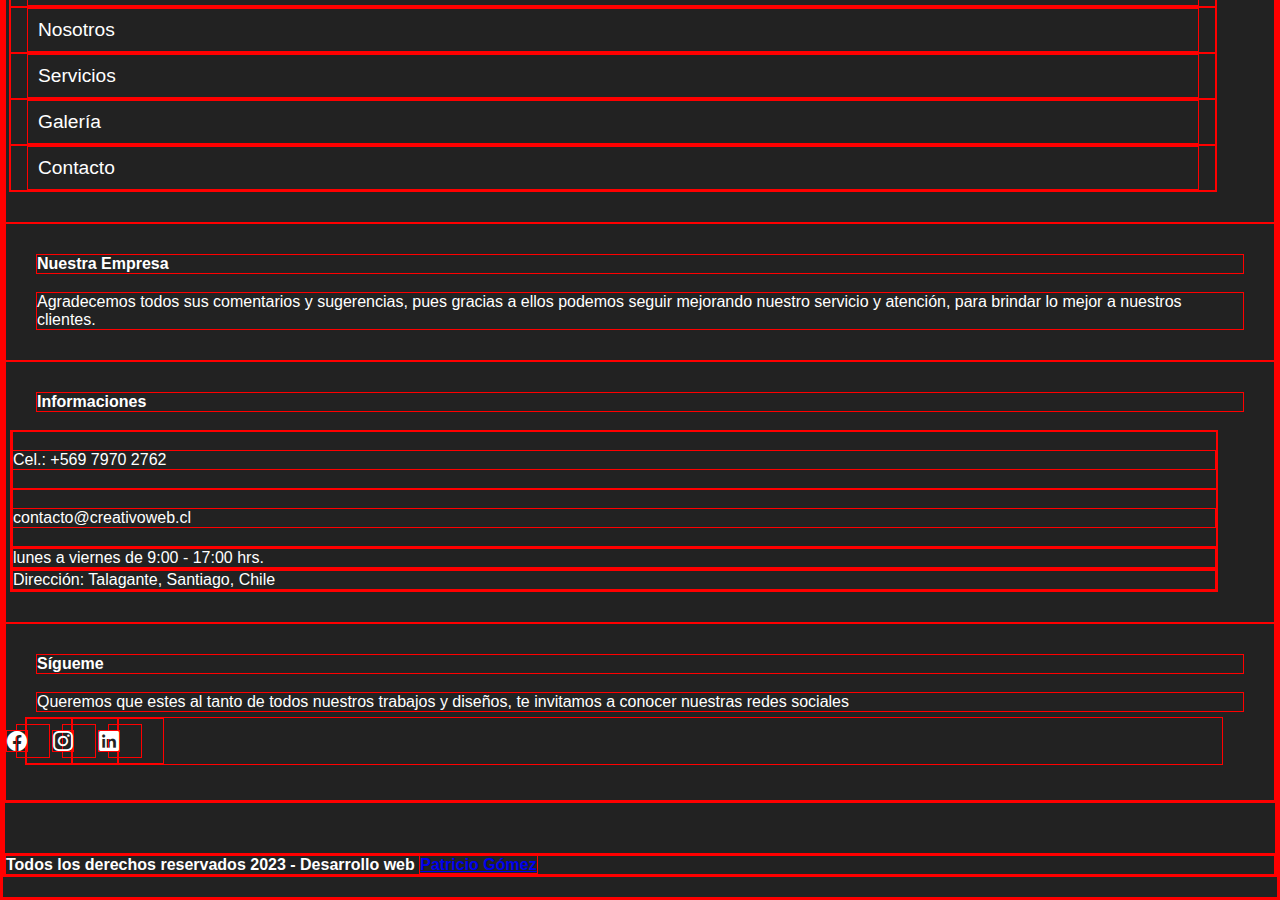
==== commit 85e56f22: "termino de seccion servicios detalles de diagramación" ====
--- a/index.html
+++ b/index.html
@@ -9,7 +9,7 @@
   <title>Desarrollo web </title>
   <link href="https://cdn.jsdelivr.net/npm/bootstrap@5.3.1/dist/css/bootstrap.min.css" rel="stylesheet"
     integrity="sha384-4bw+/aepP/YC94hEpVNVgiZdgIC5+VKNBQNGCHeKRQN+PtmoHDEXuppvnDJzQIu9" crossorigin="anonymous">
-  <link rel="stylesheet" href="css/style.css">
+  <link rel="stylesheet" href="/css/style.css">
   <link rel="shortcut icon" href="imag/icono-1.jpg" type="image/x-icon">
   <link rel="stylesheet" href="https://cdn.jsdelivr.net/npm/bootstrap-icons@1.10.5/font/bootstrap-icons.css">
 
@@ -187,7 +187,7 @@
             variedad de colores, tamaños, tejidos y técnicas de impresión para obtener el resultado que deseas.</p>
         </div>
       </div>
-      <div class="row seccionTres ">
+      <div class="row container seccionTres ">
         <div class="col-lg-3 col-6 cajaGaleria1">
           <a href="/html/servicios.html" class="imgHover"><img src="imag/1.jpg" alt="foto de galeria de anime"
               class="img-fluid imagenga"></a>
--- a/css/style.css
+++ b/css/style.css
@@ -2,8 +2,9 @@
 * {
   margin: 0;
   padding: 0;
-  font-size: 1rem;
-   border:red 1px solid; 
+  font-size: 1rem; 
+  border: red 1px solid;
+  box-sizing: border-box;
 }
 
 /* estilos para el cuerpo del home
@@ -26,6 +27,18 @@
 .enlace{
   text-decoration:none;
   color: #ffffff;
+}
+
+.img-fluid{
+  border-radius: 15px;
+  -webkit-border-radius: 15px;
+  -moz-border-radius: 15px;
+  -ms-border-radius: 15px;
+  -o-border-radius: 15px;
+  -webkit-box-shadow: 0px 7px 24px -8px rgba(0, 0, 0, 0.36);
+  -moz-box-shadow: 0px 7px 24px -8px rgba(0, 0, 0, 0.36);
+  box-shadow: 0px 7px 24px -8px rgba(0, 0, 0, 0.137);
+
 }
 
 /* ------------- boton -------------- */
@@ -394,39 +407,40 @@
 /* -- SECCION galería
 ::::::::::::::::::::::::::::::::::::::::: */
 
-.seccionTres {
-  width: 100%;
-  height: auto;
-  padding: 30px;
-  margin: auto;
-  display: flex;
-  flex-direction: row;
-  flex-flow: row wrap;
-  justify-content: center;
-}
-
 .galeria {
   background-image: url(../imag/bgb.jpg);
   color: #ffffff;
   padding: 20px 0px;
 }
-
-.imgHover:hover {
-  position: relative;
-  bottom: -5px;
-}
 .tituloGaleria {
   text-align: center;
 }
-
+.seccionTres {
+  width: 100%;
+  height: auto;
+  padding: 30px;
+  margin: auto;
+  display: flex;
+  flex-direction: row;
+  flex-flow: row wrap;
+  justify-content: center;
+}
+.cajaGaleria1, .cajaGaleria2, .cajaGaleria3{
+  display:block;
+  margin: auto;
+}
+.imgHover:hover {
+  position: relative;
+  bottom: -5px;
+}
 .imagenga {
   max-width: 100%;
   max-height: 200px;
-  margin: 15px;
+  margin: 10px 0px;
   border-radius: 23px;
   border: #f8f9fa 4px solid;
 }
-@media (max-width: 600px) {
+@media (max-width: 1000px) {
   .cajaGaleria3 {
     display: none;
   }
@@ -571,22 +585,32 @@
 }
 
 .cajaGaleriaPadre {
+  width: 80%;
   margin-top: 150px;
+  padding: 30px;
+  display: block;
 }
 
 .seccionGaleriaImagenes {
   display: flex;
   direction: row;
   flex-flow: row wrap;
+  justify-content: center;
+  align-items: center;
 }
 
 .cajaGaleria {
   display: flex;
-  justify-content: center;
   flex-direction: column;
-  margin-bottom: 80px;
-}
-
+  align-items: center; /* Centra los elementos horizontalmente */
+  justify-content: center; /* Centra los elementos verticalmente */
+  margin: auto;
+  padding: 30px;
+}
+.imgGaleria{
+  width: 250px;
+  height: 170px;
+}
 /* -- PAGINA Servicio
 ::::::::::::::::::::::::::::::::::::::::: */
 
@@ -608,6 +632,7 @@
 .servicioCaja{
   width: 100%;
   height: 400px;
+  padding: 20px;
   display: flex;
   justify-content: center;
   align-items: center;
@@ -620,9 +645,13 @@
   padding: 20px;
 }
 .cajaPadreServi{
-  border: 2px red solid;
   padding: 30px;
   text-align: left;
+}
+.cajaPadreServiDos{
+  margin: 20px 0px;
+  display: flex;
+  justify-content: center;
 }
 
 .imagenServicio{
@@ -637,6 +666,11 @@
 .cajaSer1, .cajaSer4, .cajaSer5{
 margin: 100px 0px;
 }
+
+@media (max-width: 600px) {
+  .cajaSer1, .cajaSer4, .cajaSer5{
+    margin: 0px 0px;
+    }}
 /* -- PAGINA contacto
 ::::::::::::::::::::::::::::::::::::::::: */
 
@@ -705,32 +739,32 @@
 
 @-webkit-keyframes bg-pan-bottom {
   0% {
-    background-image:linear-gradient(rgba(5, 7, 12, 0.45),
-    rgba(5, 7, 12, 0.85)), url(../imag/9.jpg);
+    background-image:linear-gradient(rgba(5, 7, 12, 0.35),
+    rgba(5, 7, 12, 0.35)), url(../imag/9.jpg);
     background-repeat: no-repeat;
     background-size: cover;
     background-color: #000;
     background-position: center;
   }
   30% {
-    background-image:linear-gradient(rgba(5, 7, 12, 0.45),
-    rgba(5, 7, 12, 0.85)), url(../imag/8.jpg);
+    background-image:linear-gradient(rgba(5, 7, 12, 0.35),
+    rgba(5, 7, 12, 0.35)), url(../imag/8.jpg);
     background-repeat: no-repeat;
     background-size: cover;
     background-color: #000;
     background-position: center;
   }
   70% {
-    background-image:linear-gradient(rgba(5, 7, 12, 0.45),
-    rgba(5, 7, 12, 0.85)), url(../imag/principal.png);
+    background-image:linear-gradient(rgba(5, 7, 12, 0.35),
+    rgba(5, 7, 12, 0.35)), url(../imag/principal.png);
     background-repeat: no-repeat;
     background-size: cover;
     background-color: #000;
     background-position: center;
   }
   100% {
-    background-image:linear-gradient(rgba(5, 7, 12, 0.45),
-    rgba(5, 7, 12, 0.85)), url(../imag/rengoku.jpg);
+    background-image:linear-gradient(rgba(5, 7, 12, 0.35),
+    rgba(5, 7, 12, 0.35)), url(../imag/rengoku.jpg);
     background-repeat: no-repeat;
     background-size: cover;
     background-color: #000;
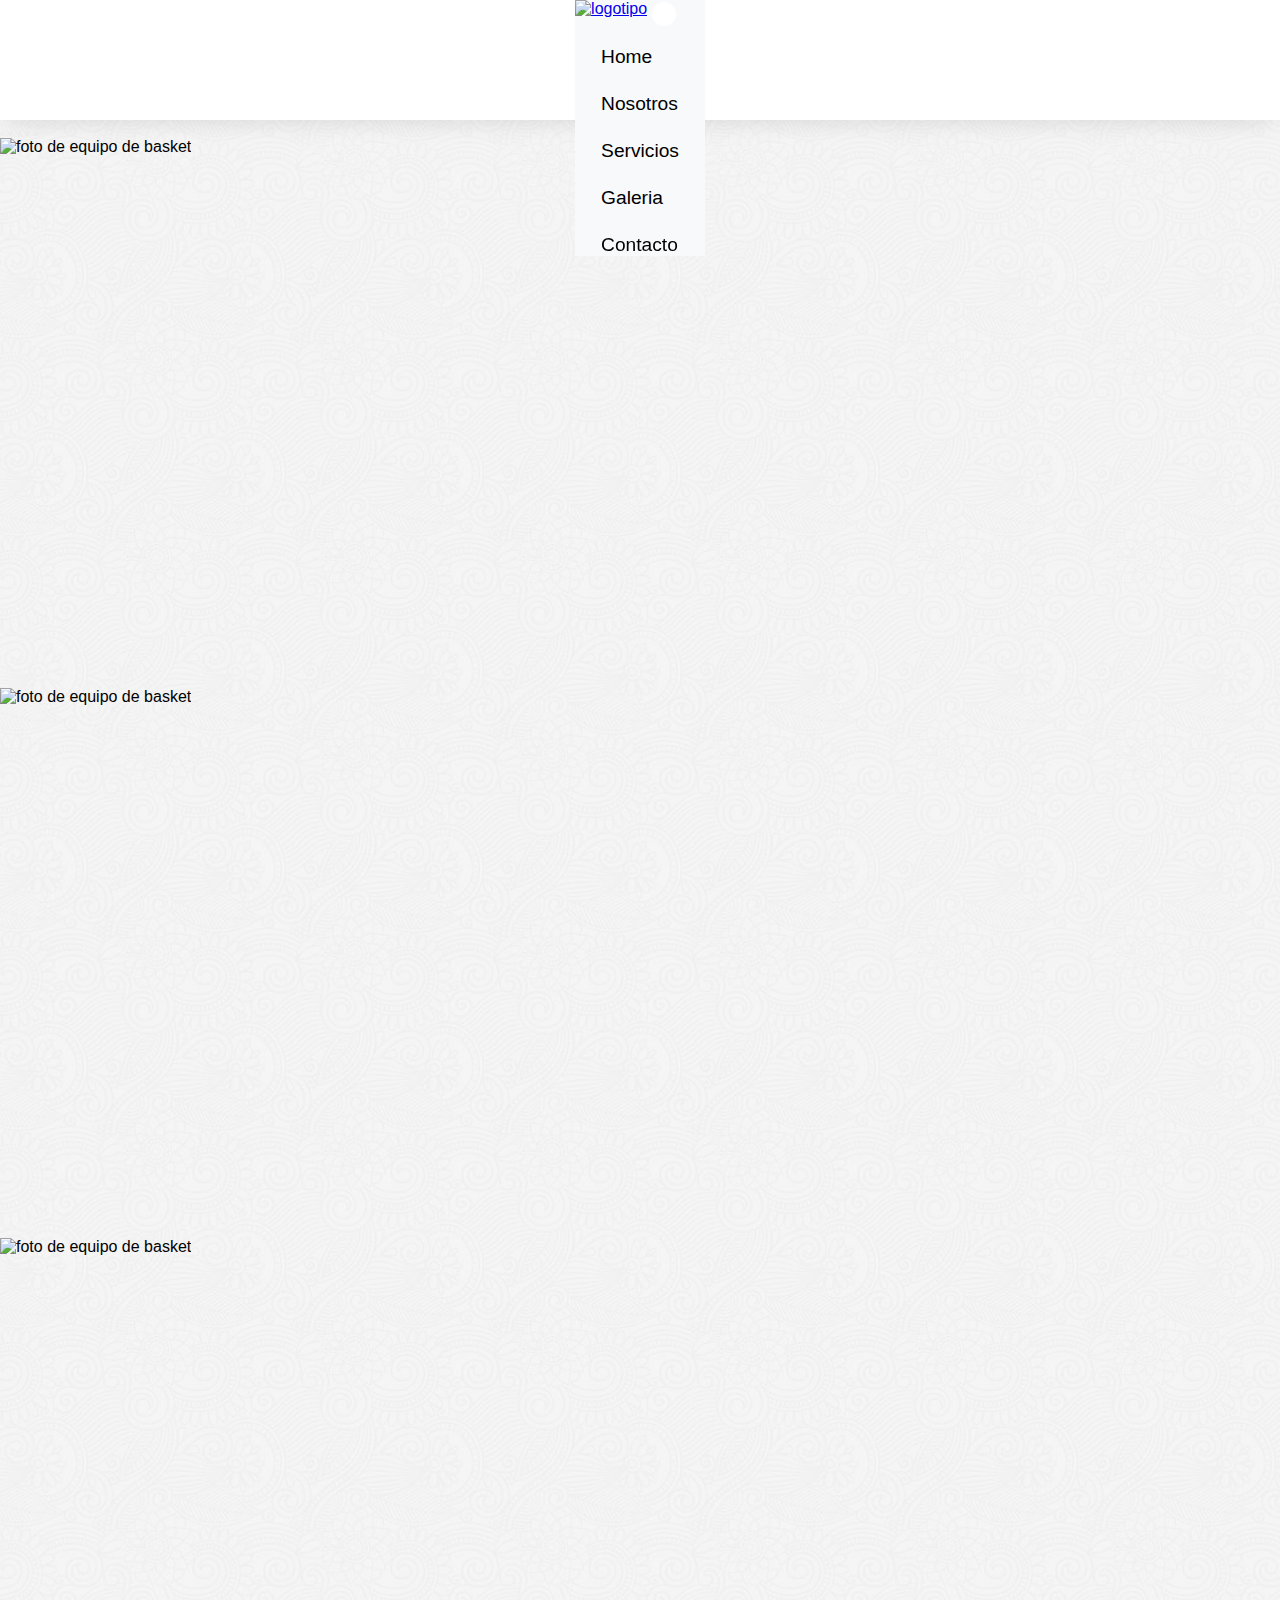
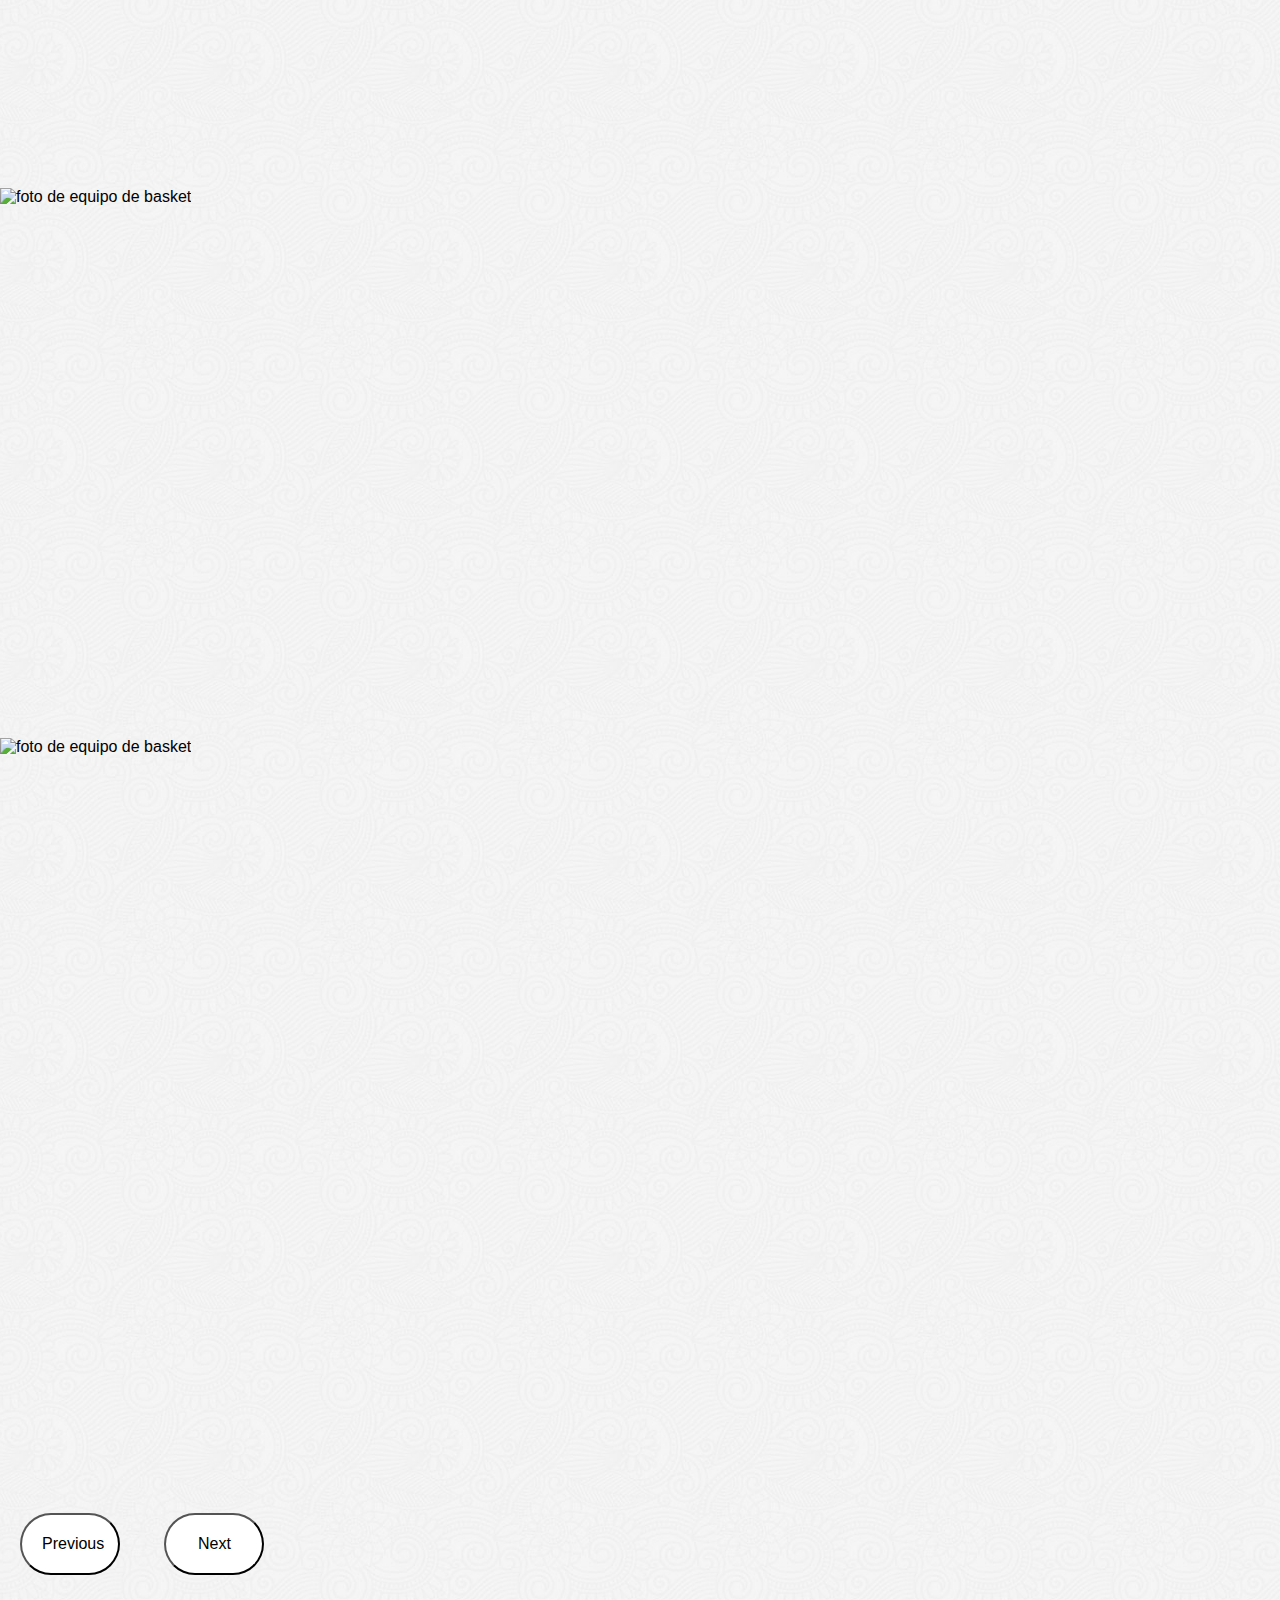
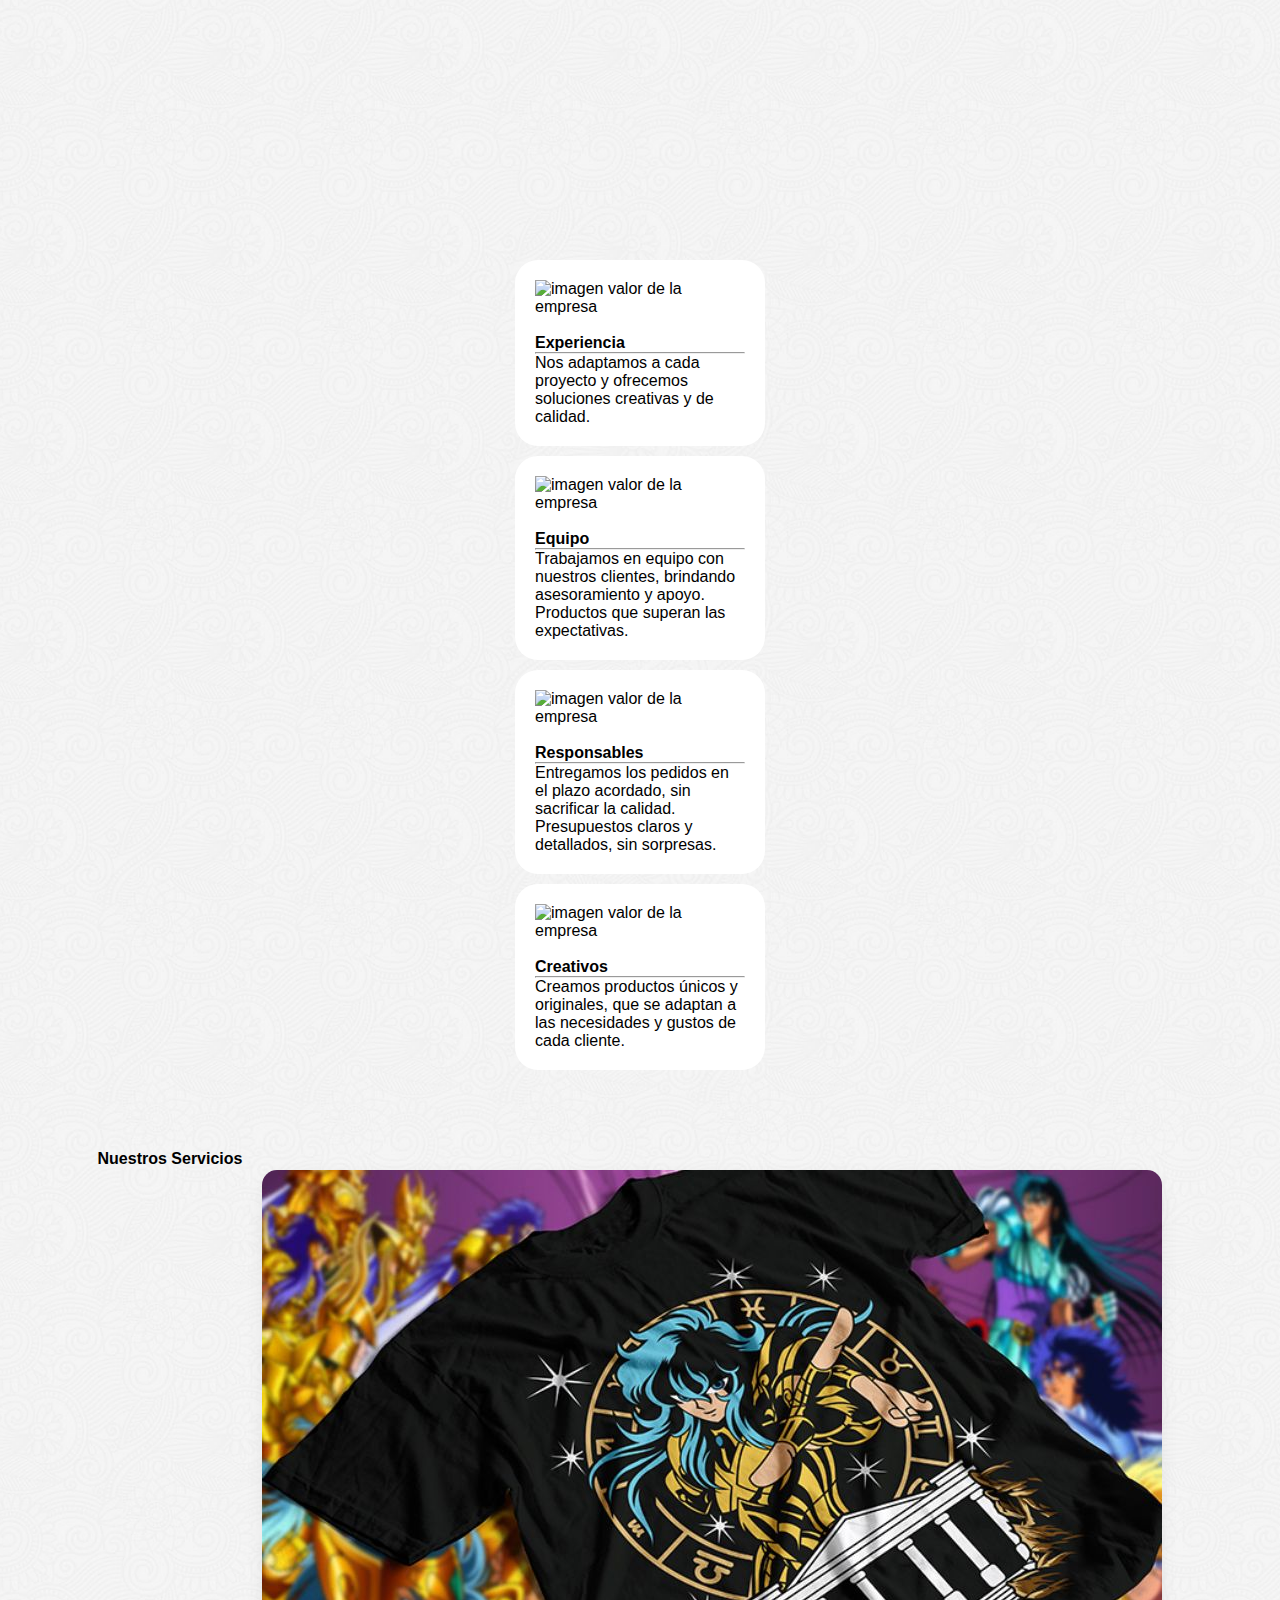
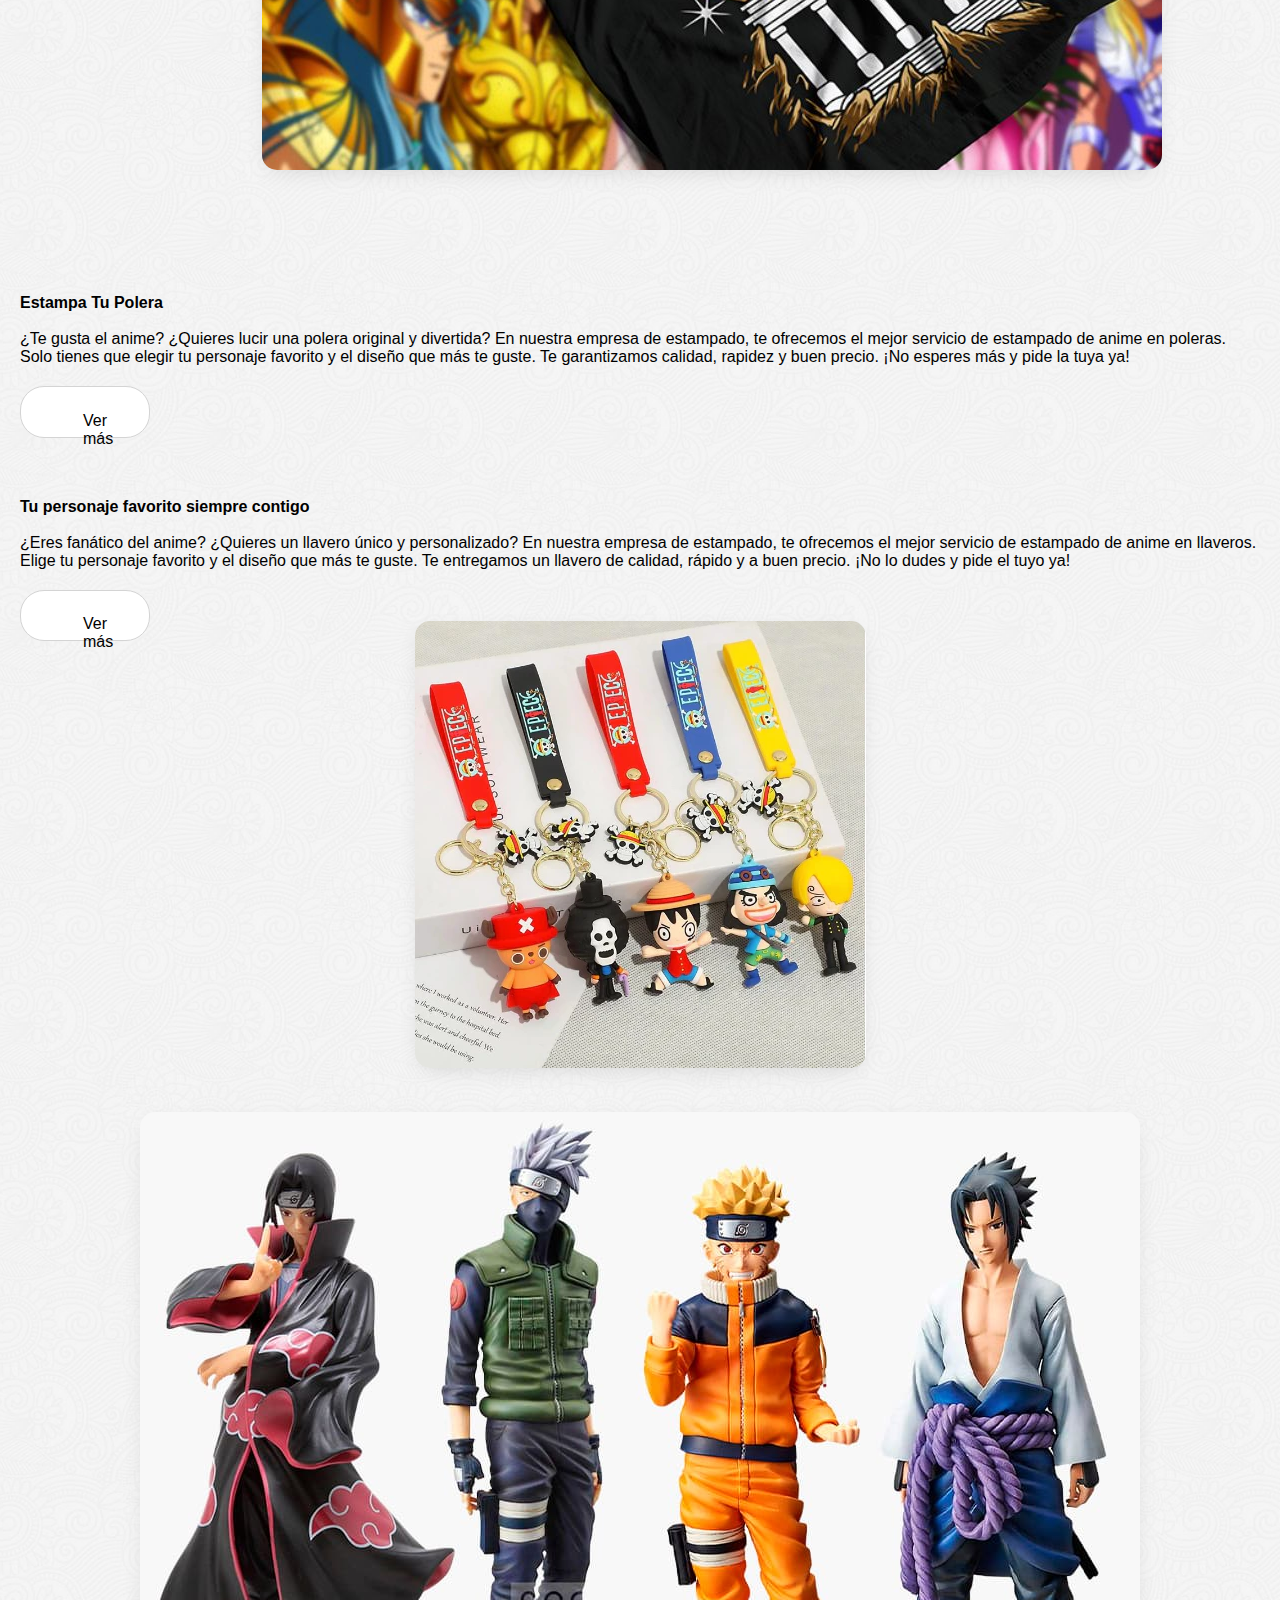
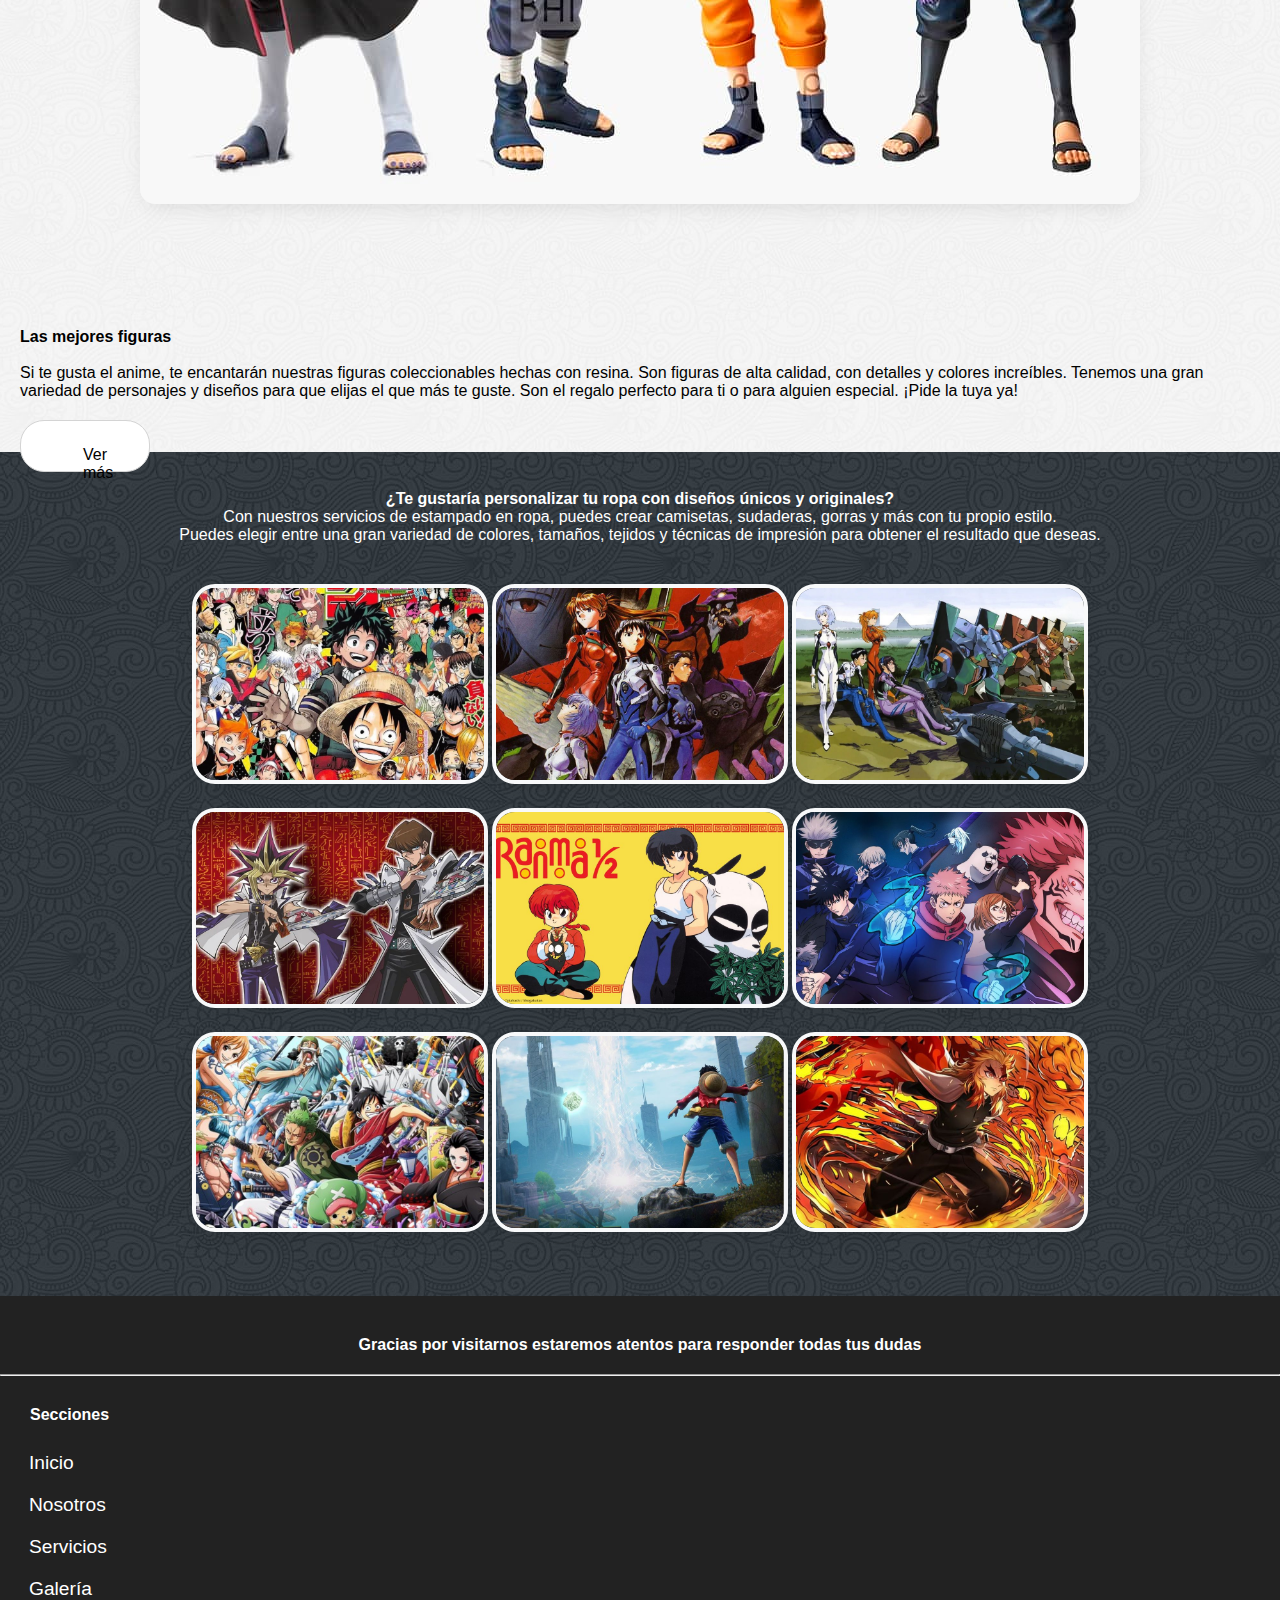
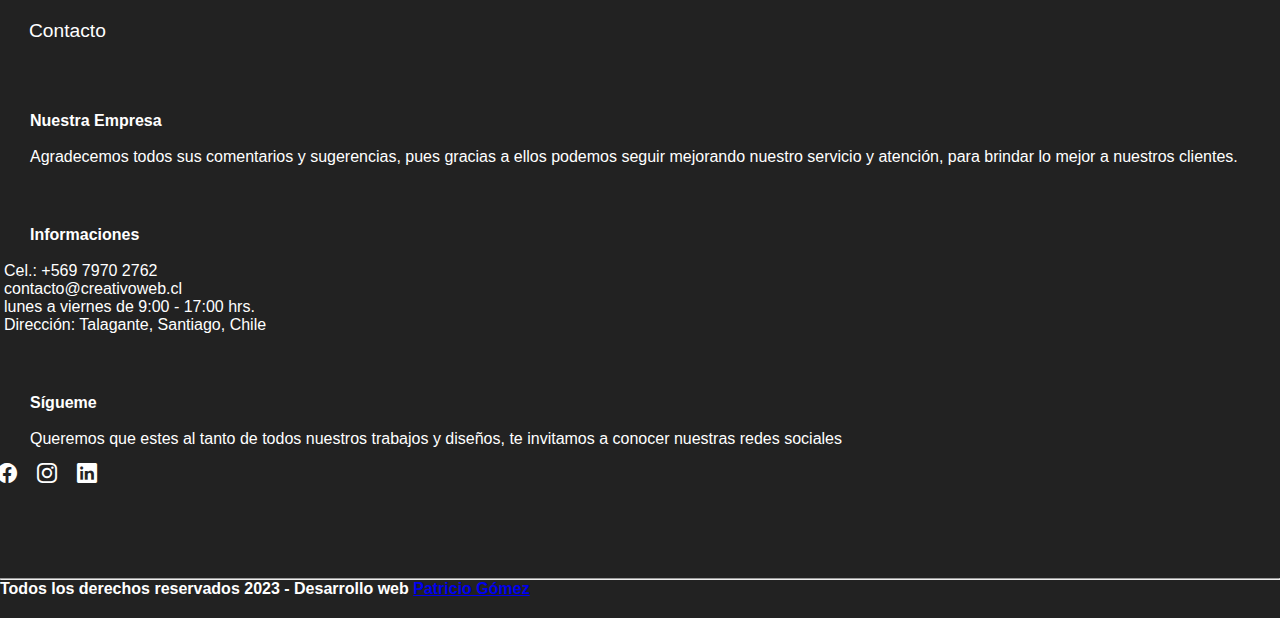
==== commit c8984912: "guarfa" ====
--- a/index.html
+++ b/index.html
@@ -9,7 +9,7 @@
   <title>Desarrollo web </title>
   <link href="https://cdn.jsdelivr.net/npm/bootstrap@5.3.1/dist/css/bootstrap.min.css" rel="stylesheet"
     integrity="sha384-4bw+/aepP/YC94hEpVNVgiZdgIC5+VKNBQNGCHeKRQN+PtmoHDEXuppvnDJzQIu9" crossorigin="anonymous">
-  <link rel="stylesheet" href="/css/style.css">
+  <link rel="stylesheet" href="css/style.css">
   <link rel="shortcut icon" href="imag/icono-1.jpg" type="image/x-icon">
   <link rel="stylesheet" href="https://cdn.jsdelivr.net/npm/bootstrap-icons@1.10.5/font/bootstrap-icons.css">
 
@@ -39,6 +39,12 @@
       </div>
     </nav>
     <div class="bg-pan-left"></div> <!-- barra de colores esta bajo el menu -->
+
+
+
+
+
+    
   </header>
 
   <main>
--- a/css/style.css
+++ b/css/style.css
@@ -3,7 +3,7 @@
   margin: 0;
   padding: 0;
   font-size: 1rem; 
-  border: red 1px solid;
+  /* border: red 1px solid; */
   box-sizing: border-box;
 }
 
@@ -737,7 +737,7 @@
   animation: bg-pan-bottom 14s infinite;
 }
 
-@-webkit-keyframes bg-pan-bottom {
+@-webkit-keyframes bg-pan-bottom {  
   0% {
     background-image:linear-gradient(rgba(5, 7, 12, 0.35),
     rgba(5, 7, 12, 0.35)), url(../imag/9.jpg);
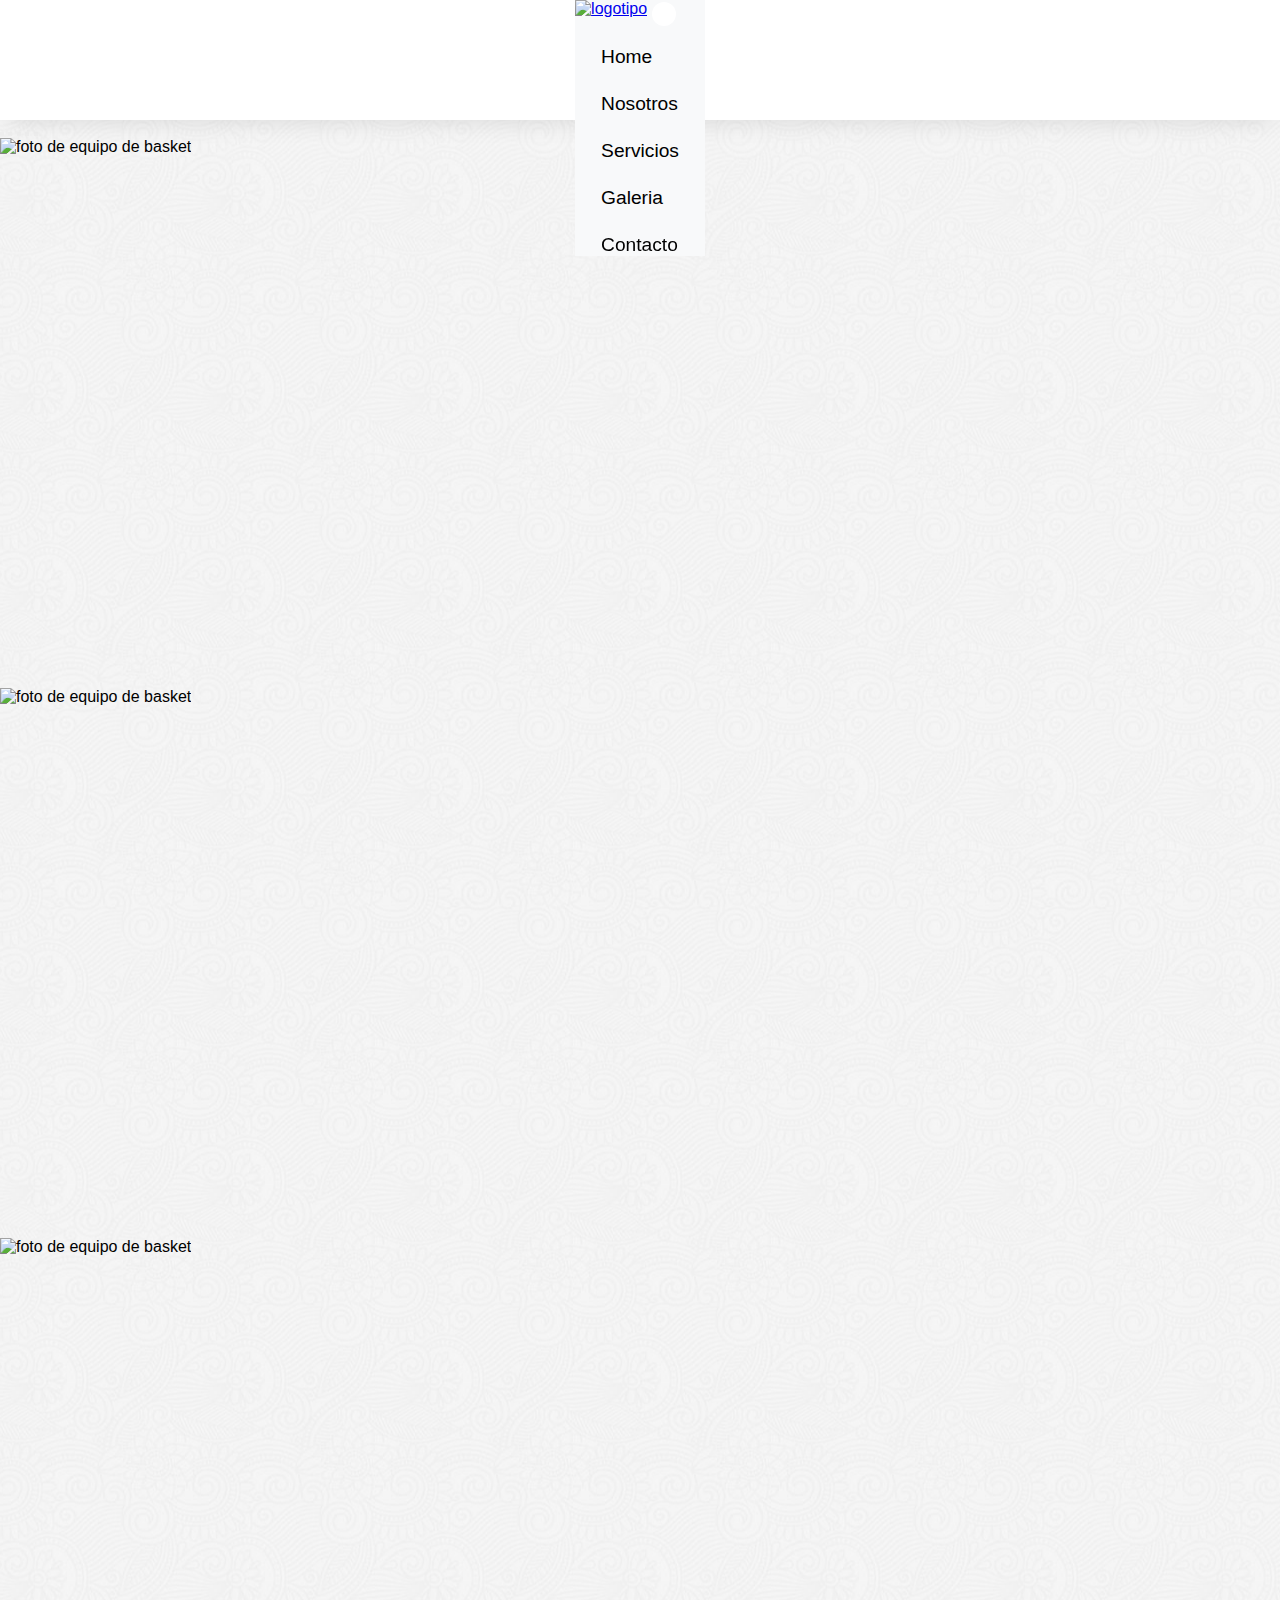
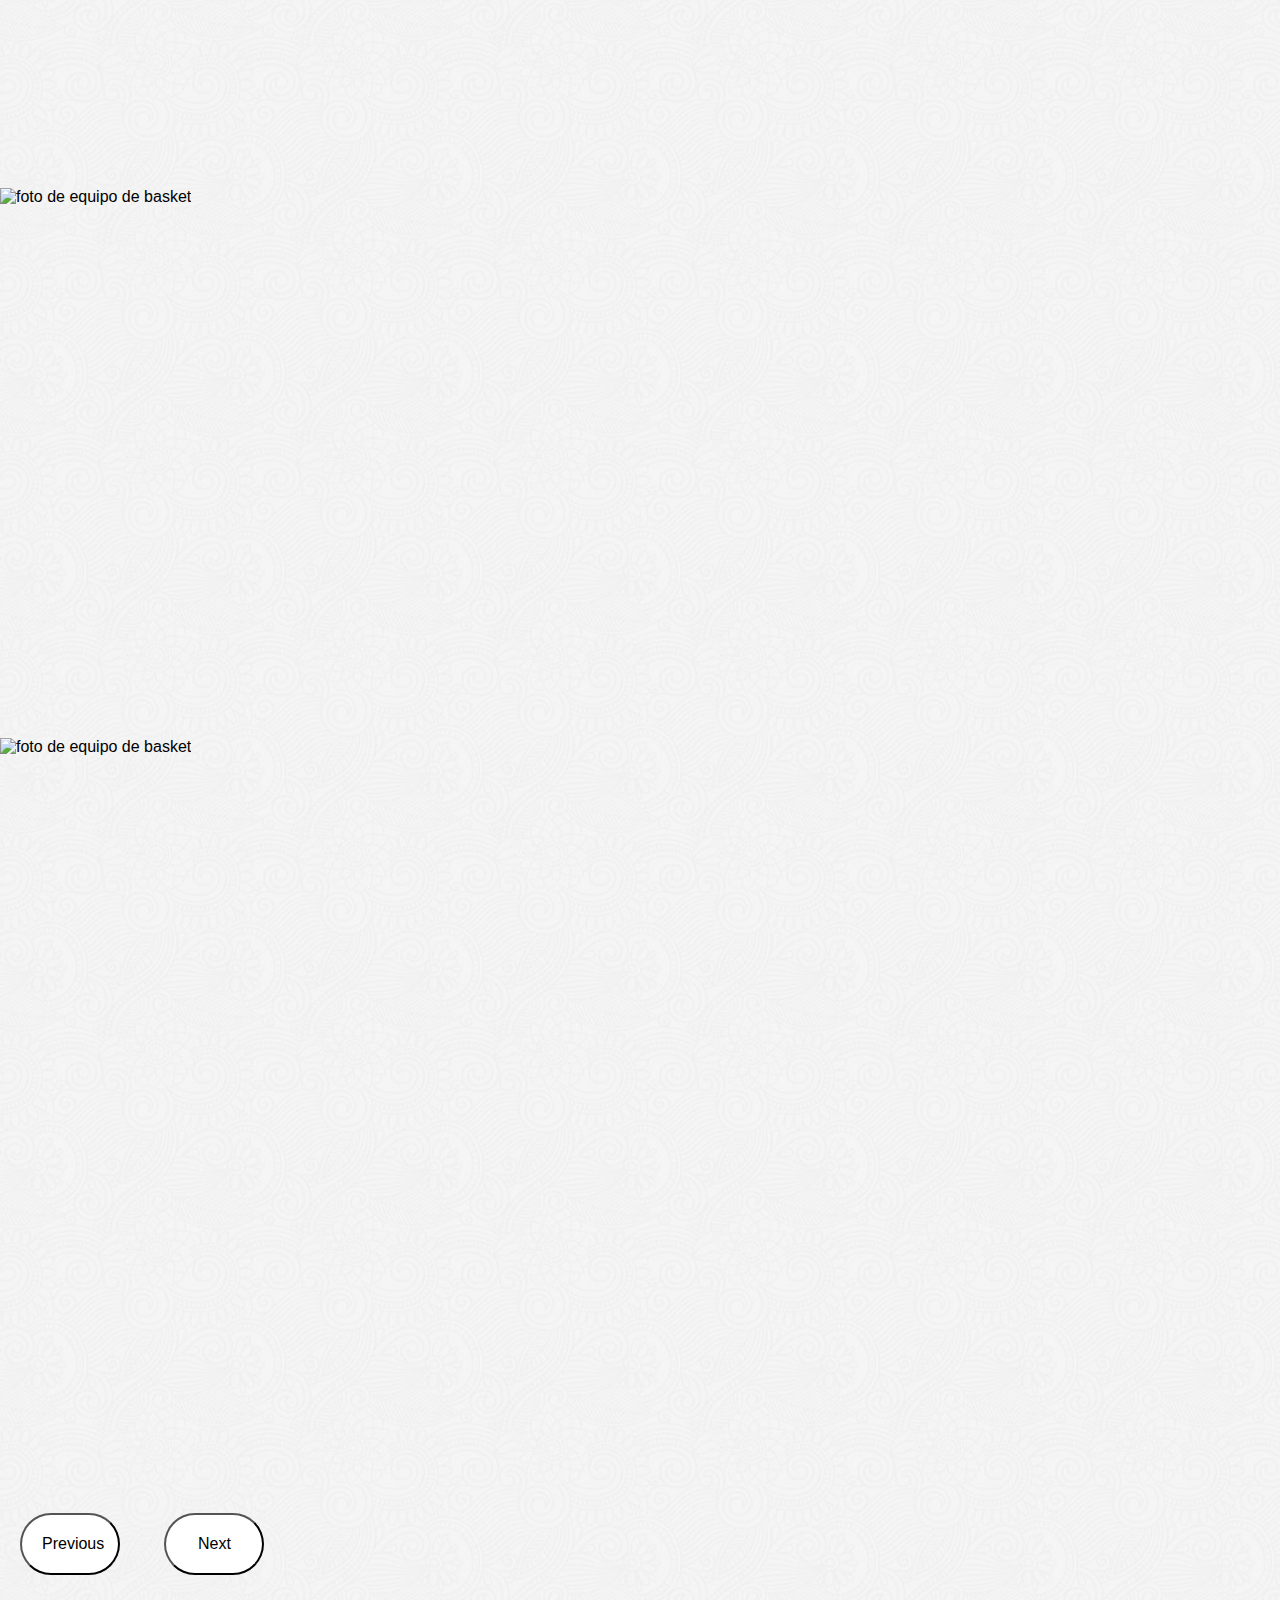
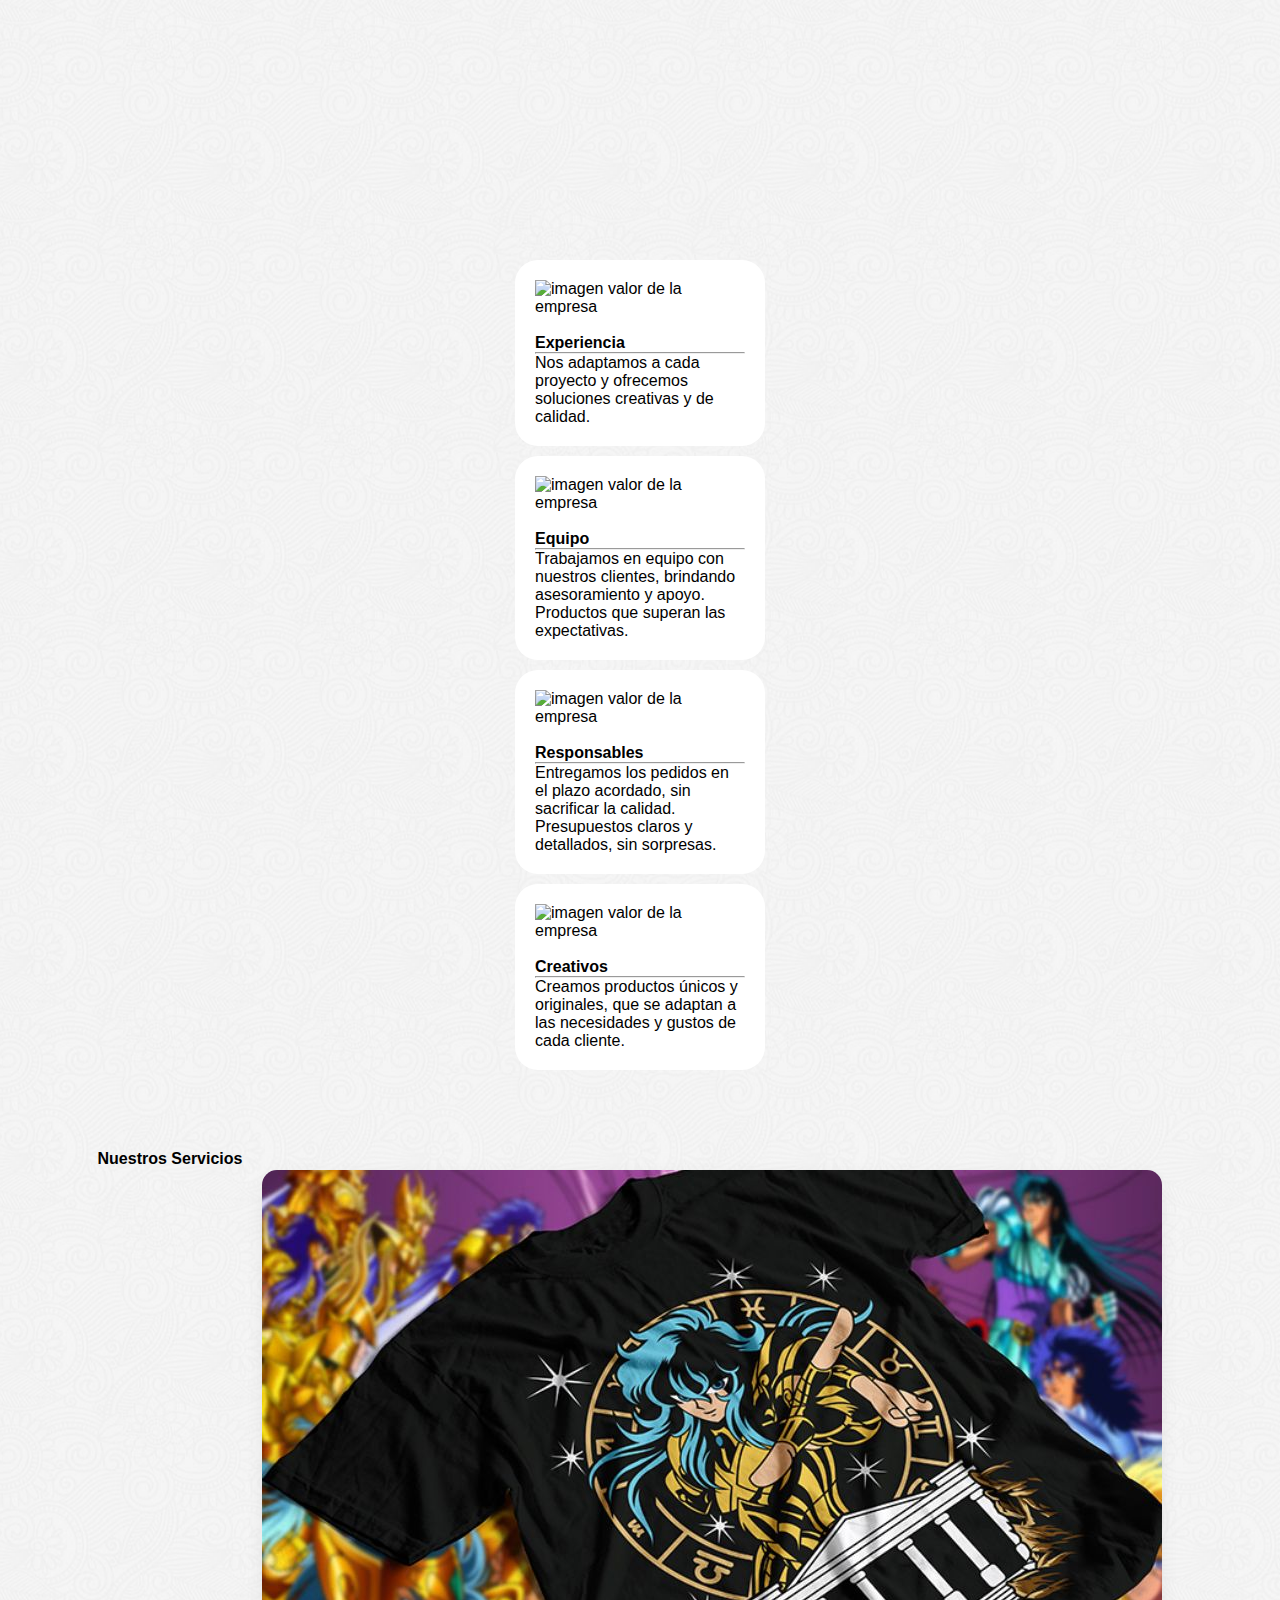
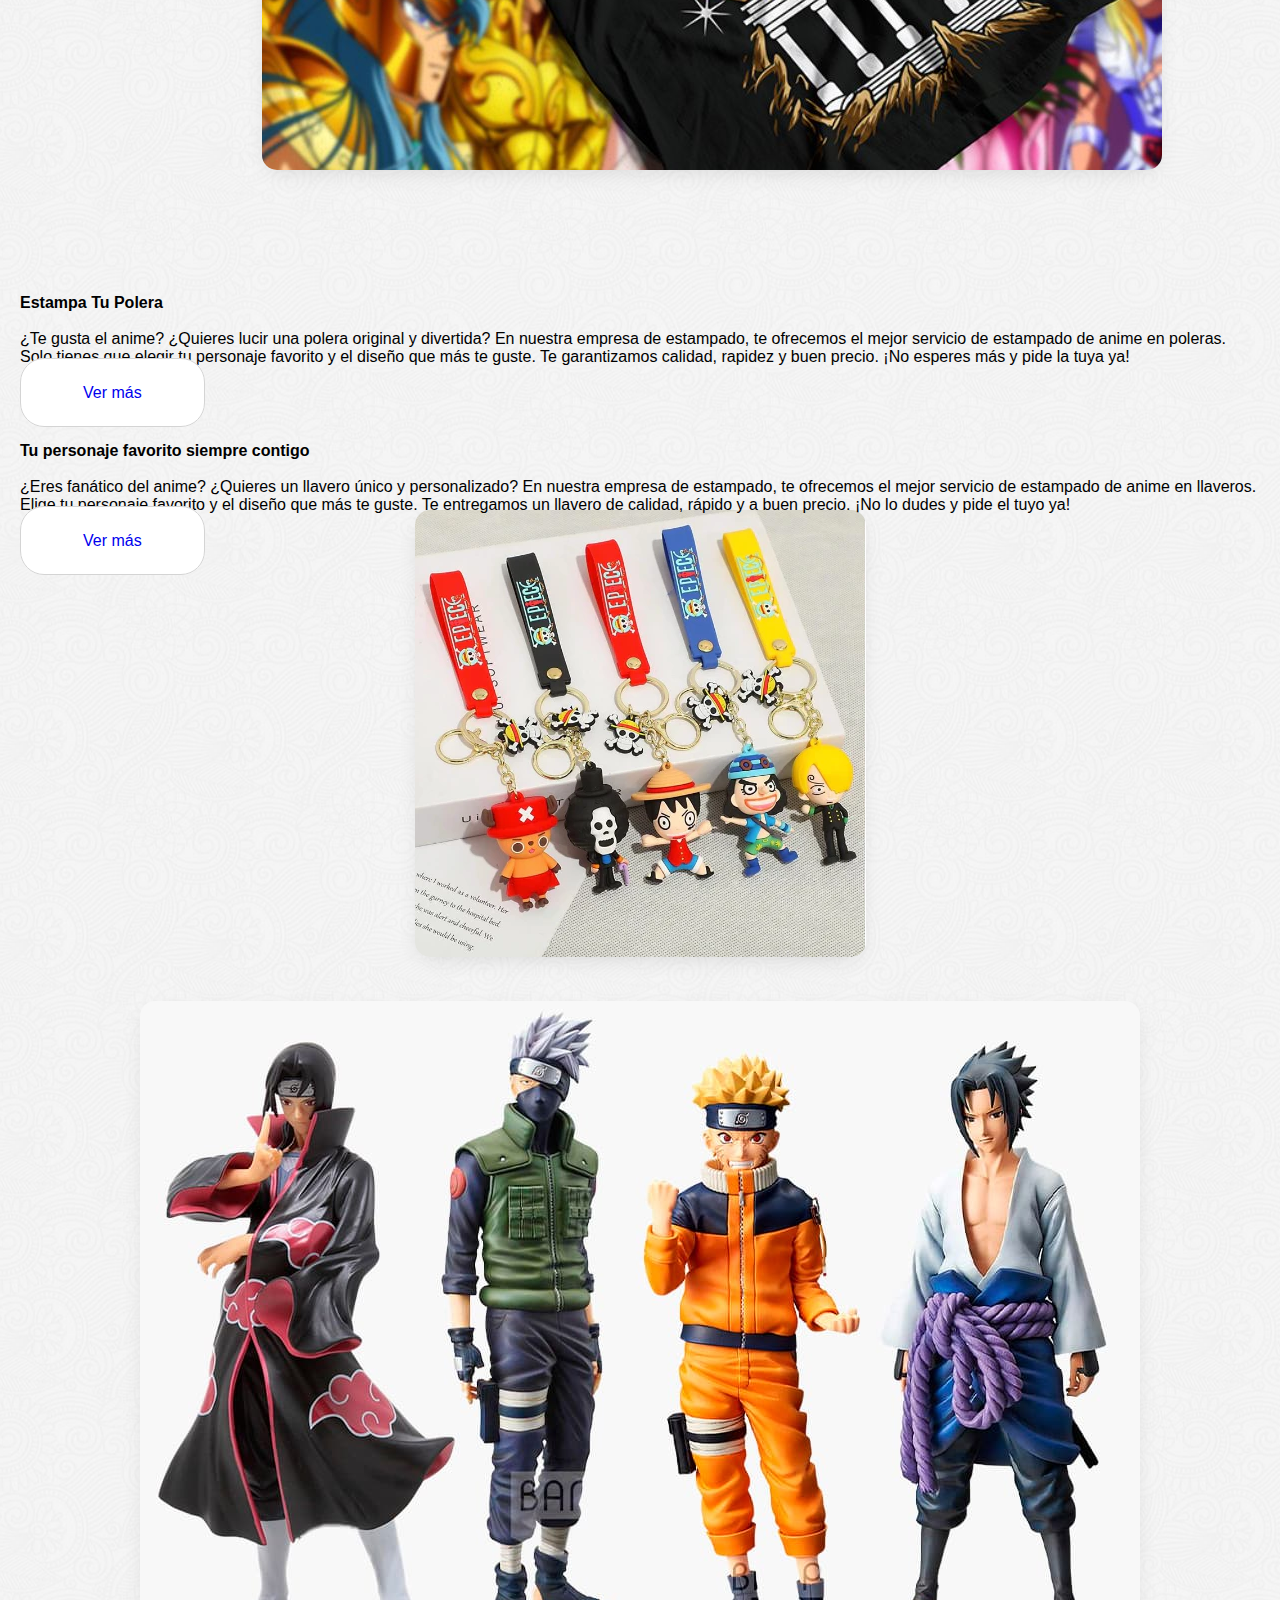
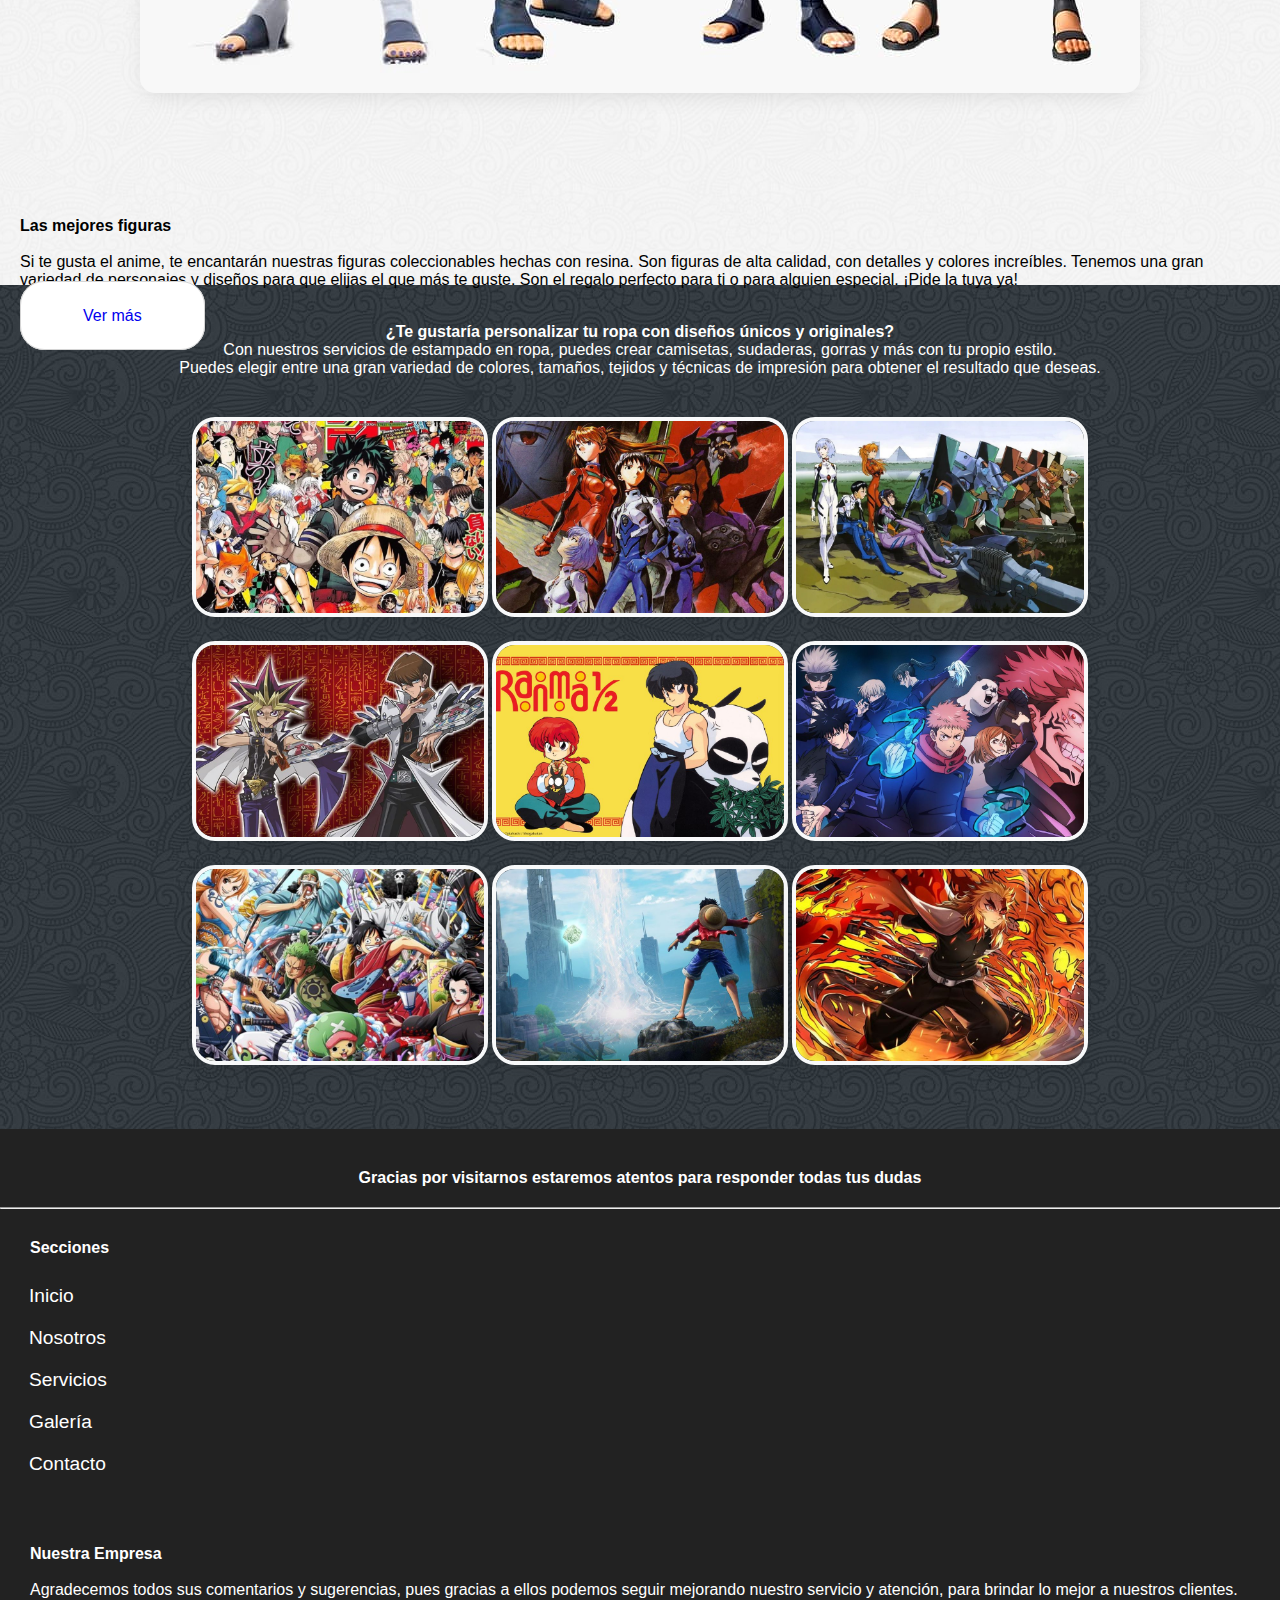
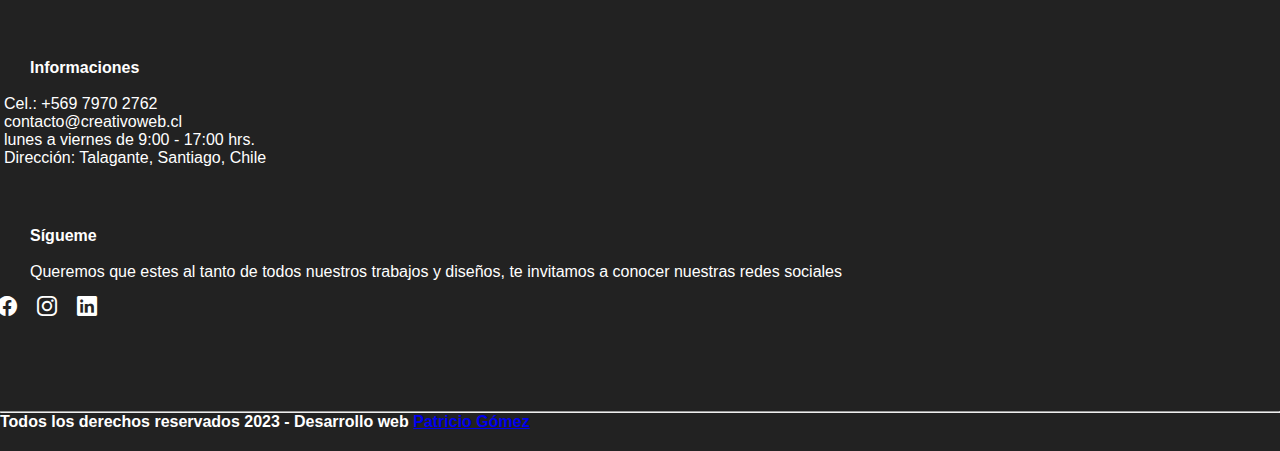
==== commit b4f4e2fc: "actualizacion detalles" ====
--- a/index.html
+++ b/index.html
@@ -6,11 +6,11 @@
   <meta name="viewport" content="width=device-width, initial-scale=1.0">
   <meta name="description"
     content="anime, sitioweb de anime, todo en anime, estampado y series de anime, anime en todo chile, tienda de figuras de anime, tienda online de poleras de anime">
-  <title>Desarrollo web </title>
+  <title>Home - Estampa tu polera con tu personaje favorito </title>
   <link href="https://cdn.jsdelivr.net/npm/bootstrap@5.3.1/dist/css/bootstrap.min.css" rel="stylesheet"
     integrity="sha384-4bw+/aepP/YC94hEpVNVgiZdgIC5+VKNBQNGCHeKRQN+PtmoHDEXuppvnDJzQIu9" crossorigin="anonymous">
   <link rel="stylesheet" href="css/style.css">
-  <link rel="shortcut icon" href="imag/icono-1.jpg" type="image/x-icon">
+  <link rel="shortcut icon" href="imag/images.png" type="image/x-icon">
   <link rel="stylesheet" href="https://cdn.jsdelivr.net/npm/bootstrap-icons@1.10.5/font/bootstrap-icons.css">
 
 </head>
@@ -145,8 +145,8 @@
                 ofrecemos el mejor servicio de estampado de anime en poleras. Solo tienes que elegir tu personaje
                 favorito
                 y el diseño que más te guste. Te garantizamos calidad, rapidez y buen precio. ¡No esperes más y pide la
-                tuya ya!</p>
-              <a href="html/servicios.html"><button class="boton">Ver más</button></a>
+                tuya ya!</p><br>
+              <a href="html/servicios.html" class="boton">Ver más</a>
             </div>
           </div>
           <div class="col-lg-5 col-sm-10 caja2">
@@ -159,8 +159,8 @@
                 que
                 más te guste. Te entregamos un llavero de calidad, rápido y a buen precio. ¡No lo dudes y pide el tuyo
                 ya!
-              </p>
-              <a href="html/servicios.html"><button class="boton">Ver más</button></a>
+              </p><br>
+              <a href="html/servicios.html" class="boton">Ver más</a>
             </div>
           </div>
           <div class="col-lg-5 col-sm-10 caja2"><img src="imag/llaveros.webp" alt="" class="img-fluid"></div>
@@ -173,8 +173,8 @@
                 alta calidad, con detalles y colores increíbles. Tenemos una gran variedad de personajes y diseños para
                 que elijas el que más te guste. Son el regalo perfecto para ti o para alguien especial. ¡Pide la tuya
                 ya!
-              </p>
-              <a href="html/servicios.html"><button class="boton">Ver más</button></a>
+              </p><br>
+              <a href="html/servicios.html" class="boton">Ver más</a>
             </div>
           </div>
         </div>
@@ -195,29 +195,29 @@
       </div>
       <div class="row container seccionTres ">
         <div class="col-lg-3 col-6 cajaGaleria1">
-          <a href="/html/servicios.html" class="imgHover"><img src="imag/1.jpg" alt="foto de galeria de anime"
-              class="img-fluid imagenga"></a>
-          <a href="/html/servicios.html" class="imgHover"><img src="imag/2.jpg" alt="foto de galeria de anime"
-              class="img-fluid imagenga"></a>
-          <a href="/html/servicios.html" class="imgHover"><img src="imag/3.jpg" alt="foto de galeria de anime"
+          <a href="html/servicios.html" class="imgHover"><img src="imag/1.jpg" alt="foto de galeria de anime"
+              class="img-fluid imagenga"></a>
+          <a href="html/servicios.html" class="imgHover"><img src="imag/2.jpg" alt="foto de galeria de anime"
+              class="img-fluid imagenga"></a>
+          <a href="html/servicios.html" class="imgHover"><img src="imag/3.jpg" alt="foto de galeria de anime"
               class="img-fluid imagenga"></a>
 
         </div>
         <div class="col-lg-3 col-6 cajaGaleria2">
-          <a href="/html/servicios.html" class="imgHover"><img src="imag/4.jpg" alt="foto de galeria de anime"
-              class="img-fluid imagenga"></a>
-          <a href="/html/servicios.html" class="imgHover"><img src="imag/5.jpg" alt="foto de galeria de anime"
-              class="img-fluid imagenga"></a>
-          <a href="/html/servicios.html" class="imgHover"><img src="imag/6.jpg" alt="foto de galeria de anime"
+          <a href="html/servicios.html" class="imgHover"><img src="imag/4.jpg" alt="foto de galeria de anime"
+              class="img-fluid imagenga"></a>
+          <a href="html/servicios.html" class="imgHover"><img src="imag/5.jpg" alt="foto de galeria de anime"
+              class="img-fluid imagenga"></a>
+          <a href="html/servicios.html" class="imgHover"><img src="imag/6.jpg" alt="foto de galeria de anime"
               class="img-fluid imagenga"></a>
 
         </div>
         <div class="col-lg-3 col-6 cajaGaleria3">
-          <a href="/html/servicios.html" class="imgHover"><img src="imag/7.jpg" alt="foto de galeria de anime"
-              class="img-fluid imagenga"></a>
-          <a href="/html/servicios.html" class="imgHover"><img src="imag/8.jpg" alt="foto de galeria de anime"
-              class="img-fluid imagenga"></a>
-          <a href="/html/servicios.html" class="imgHover"><img src="imag/9.jpg" alt="foto de galeria de anime"
+          <a href="html/servicios.html" class="imgHover"><img src="imag/7.jpg" alt="foto de galeria de anime"
+              class="img-fluid imagenga"></a>
+          <a href="html/servicios.html" class="imgHover"><img src="imag/8.jpg" alt="foto de galeria de anime"
+              class="img-fluid imagenga"></a>
+          <a href="html/servicios.html" class="imgHover"><img src="imag/9.jpg" alt="foto de galeria de anime"
               class="img-fluid imagenga"></a>
         </div>
       </div>
@@ -284,7 +284,6 @@
   <script src="https://cdn.jsdelivr.net/npm/bootstrap@5.3.1/dist/js/bootstrap.bundle.min.js"
     integrity="sha384-HwwvtgBNo3bZJJLYd8oVXjrBZt8cqVSpeBNS5n7C8IVInixGAoxmnlMuBnhbgrkm"
     crossorigin="anonymous"></script>
-
 </body>
 
 </html>--- a/css/style.css
+++ b/css/style.css
@@ -38,6 +38,7 @@
   -webkit-box-shadow: 0px 7px 24px -8px rgba(0, 0, 0, 0.36);
   -moz-box-shadow: 0px 7px 24px -8px rgba(0, 0, 0, 0.36);
   box-shadow: 0px 7px 24px -8px rgba(0, 0, 0, 0.137);
+  object-fit: cover;
 
 }
 
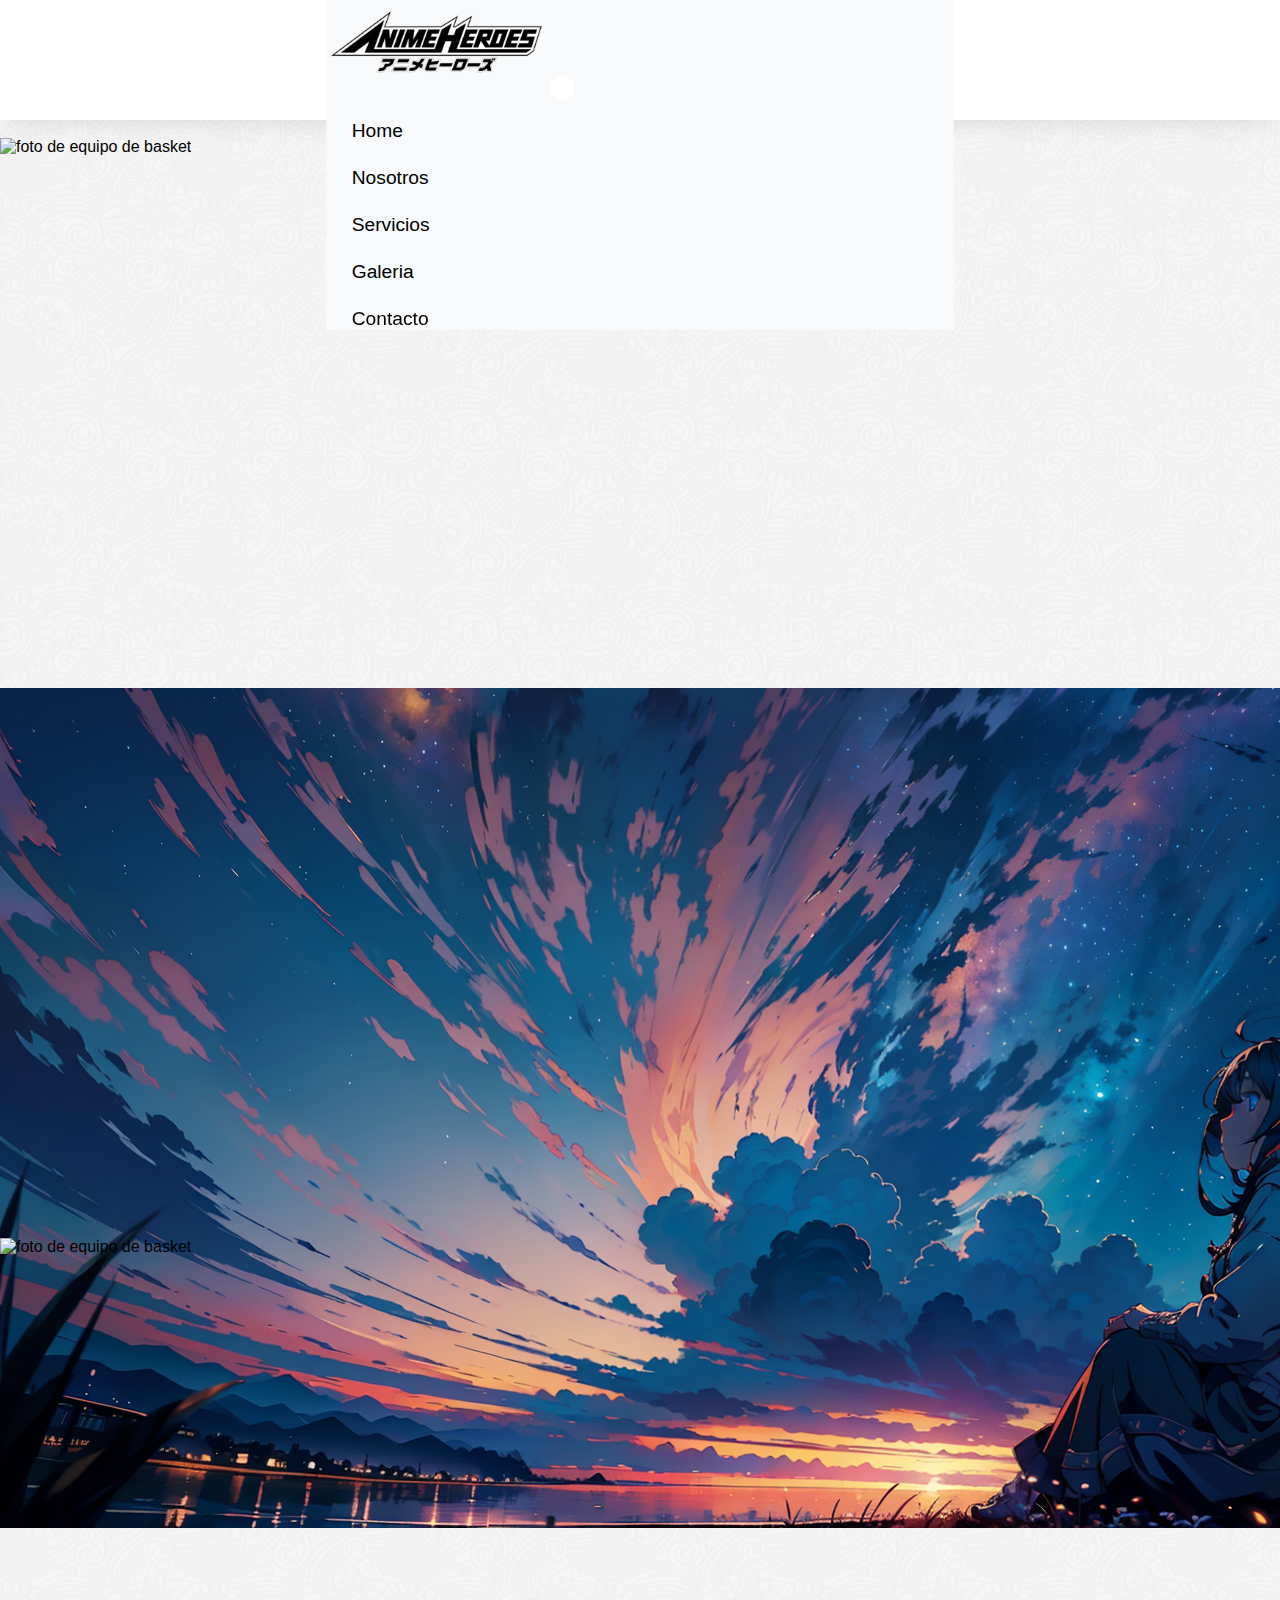
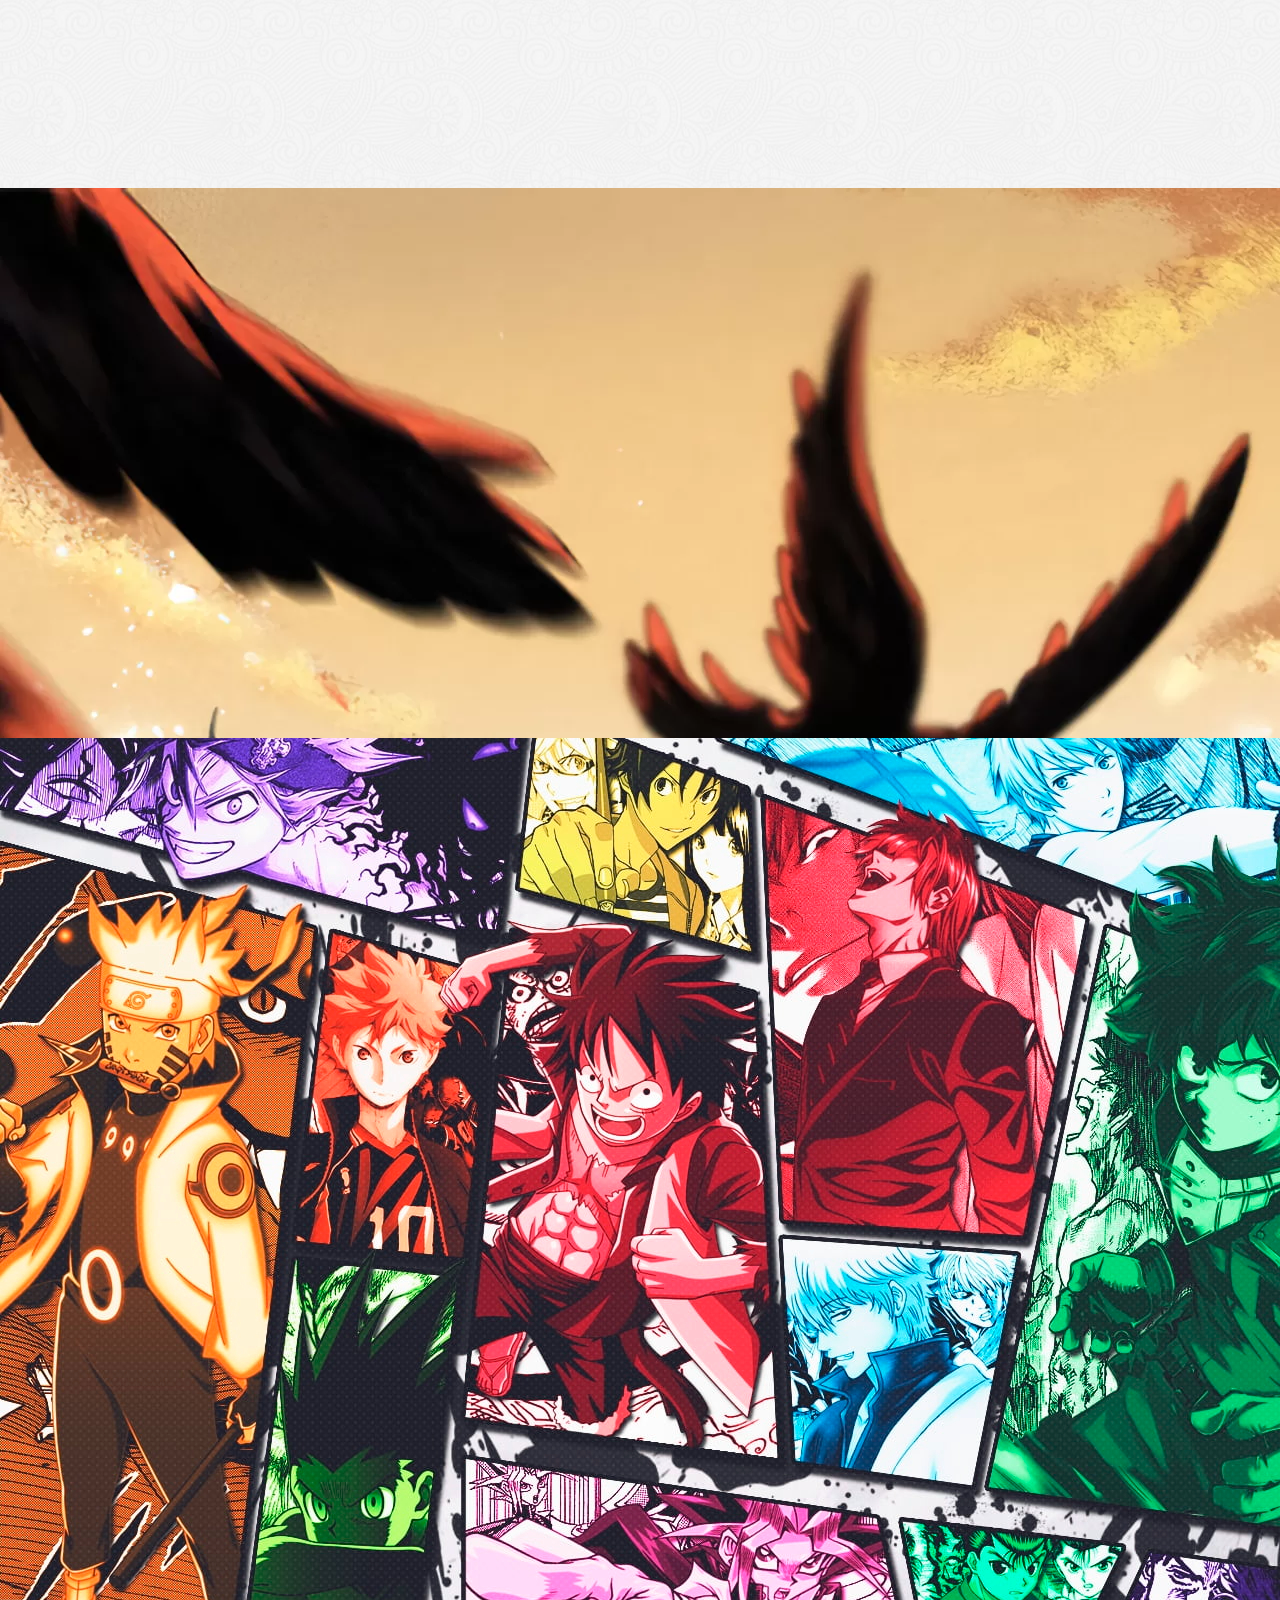
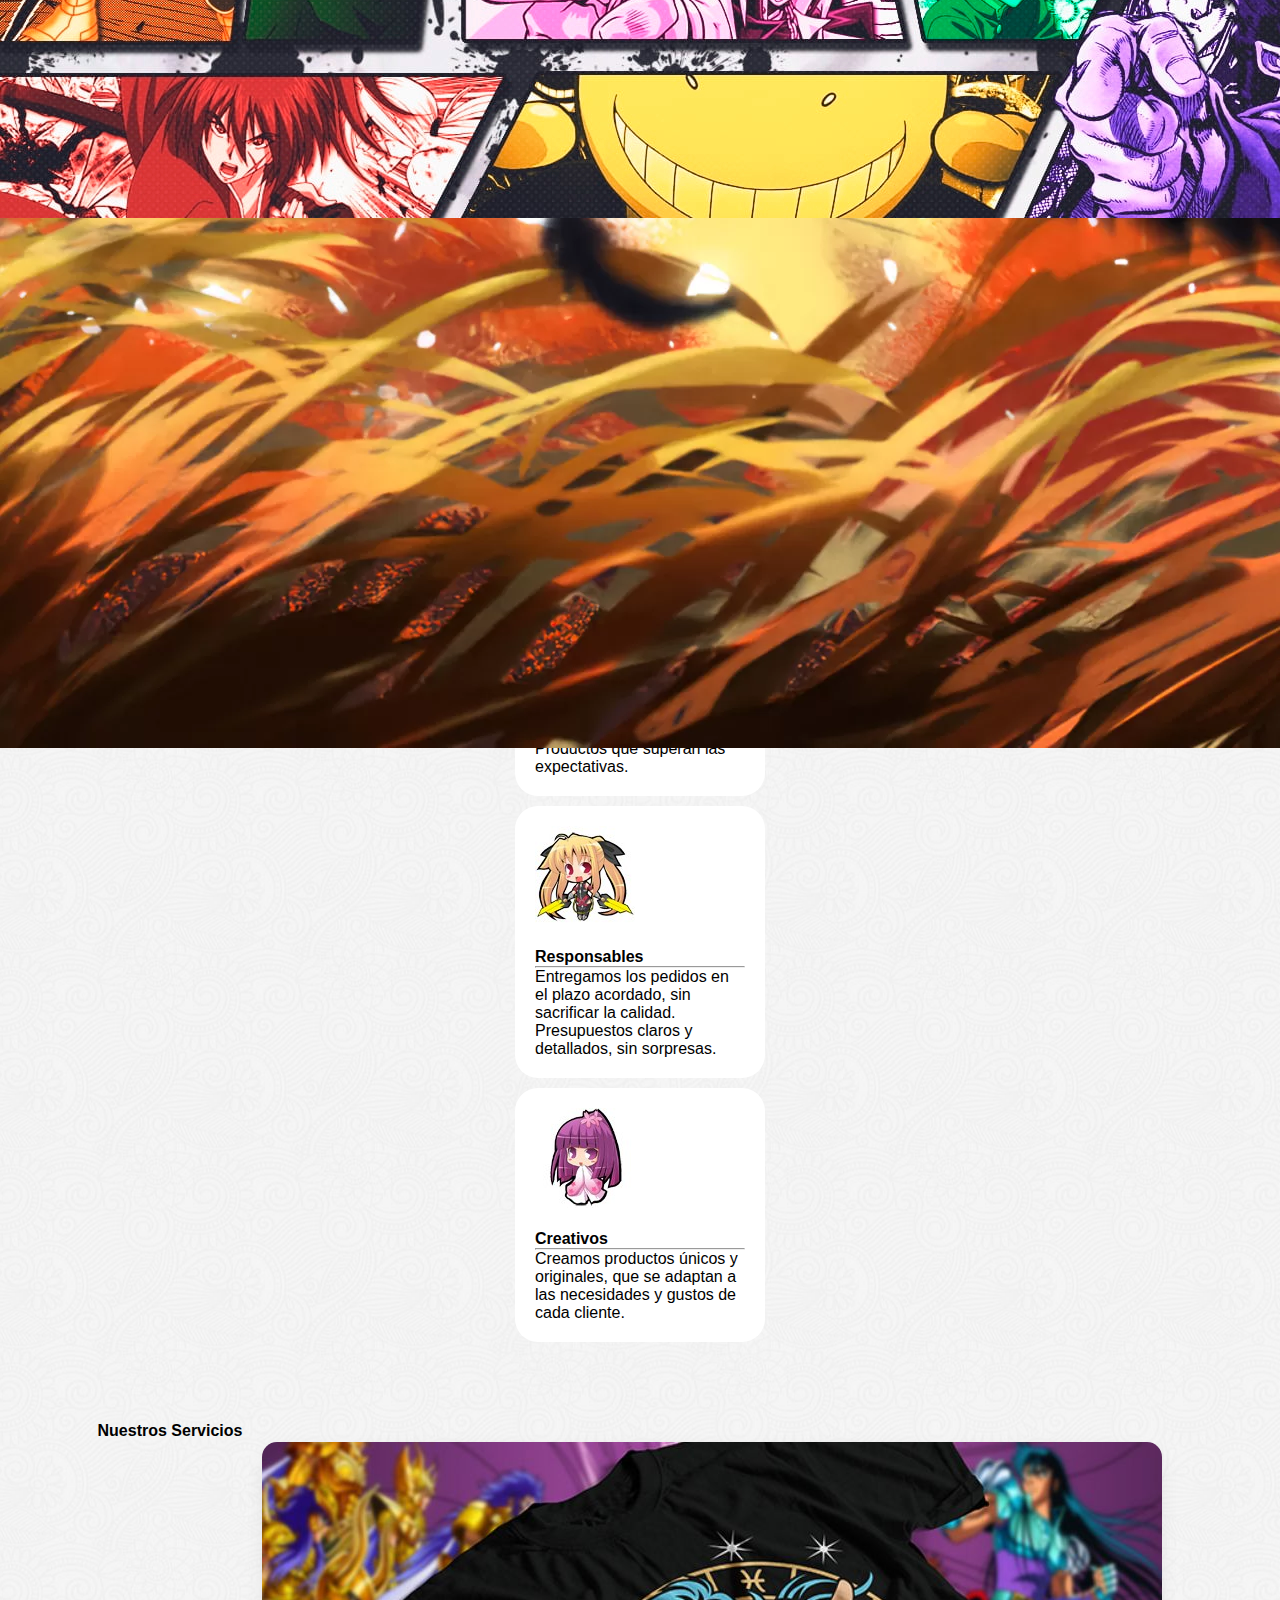
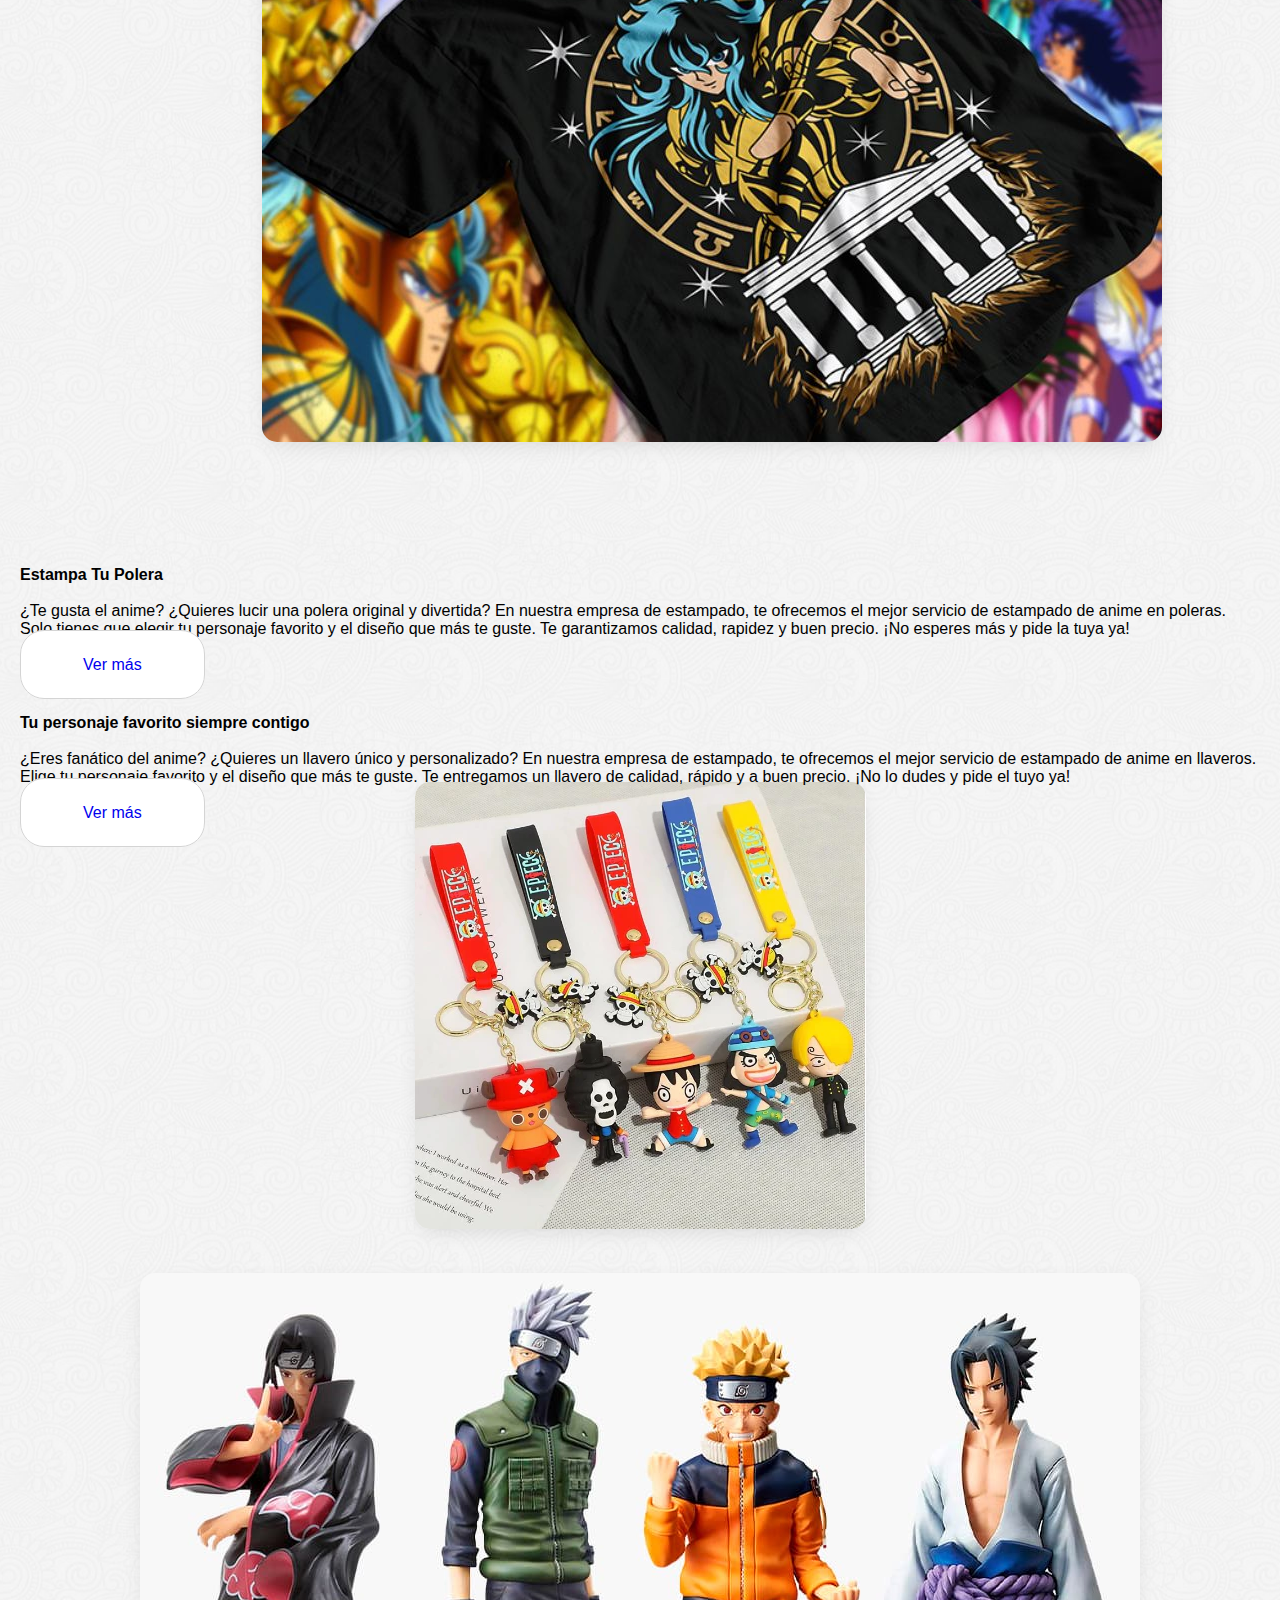
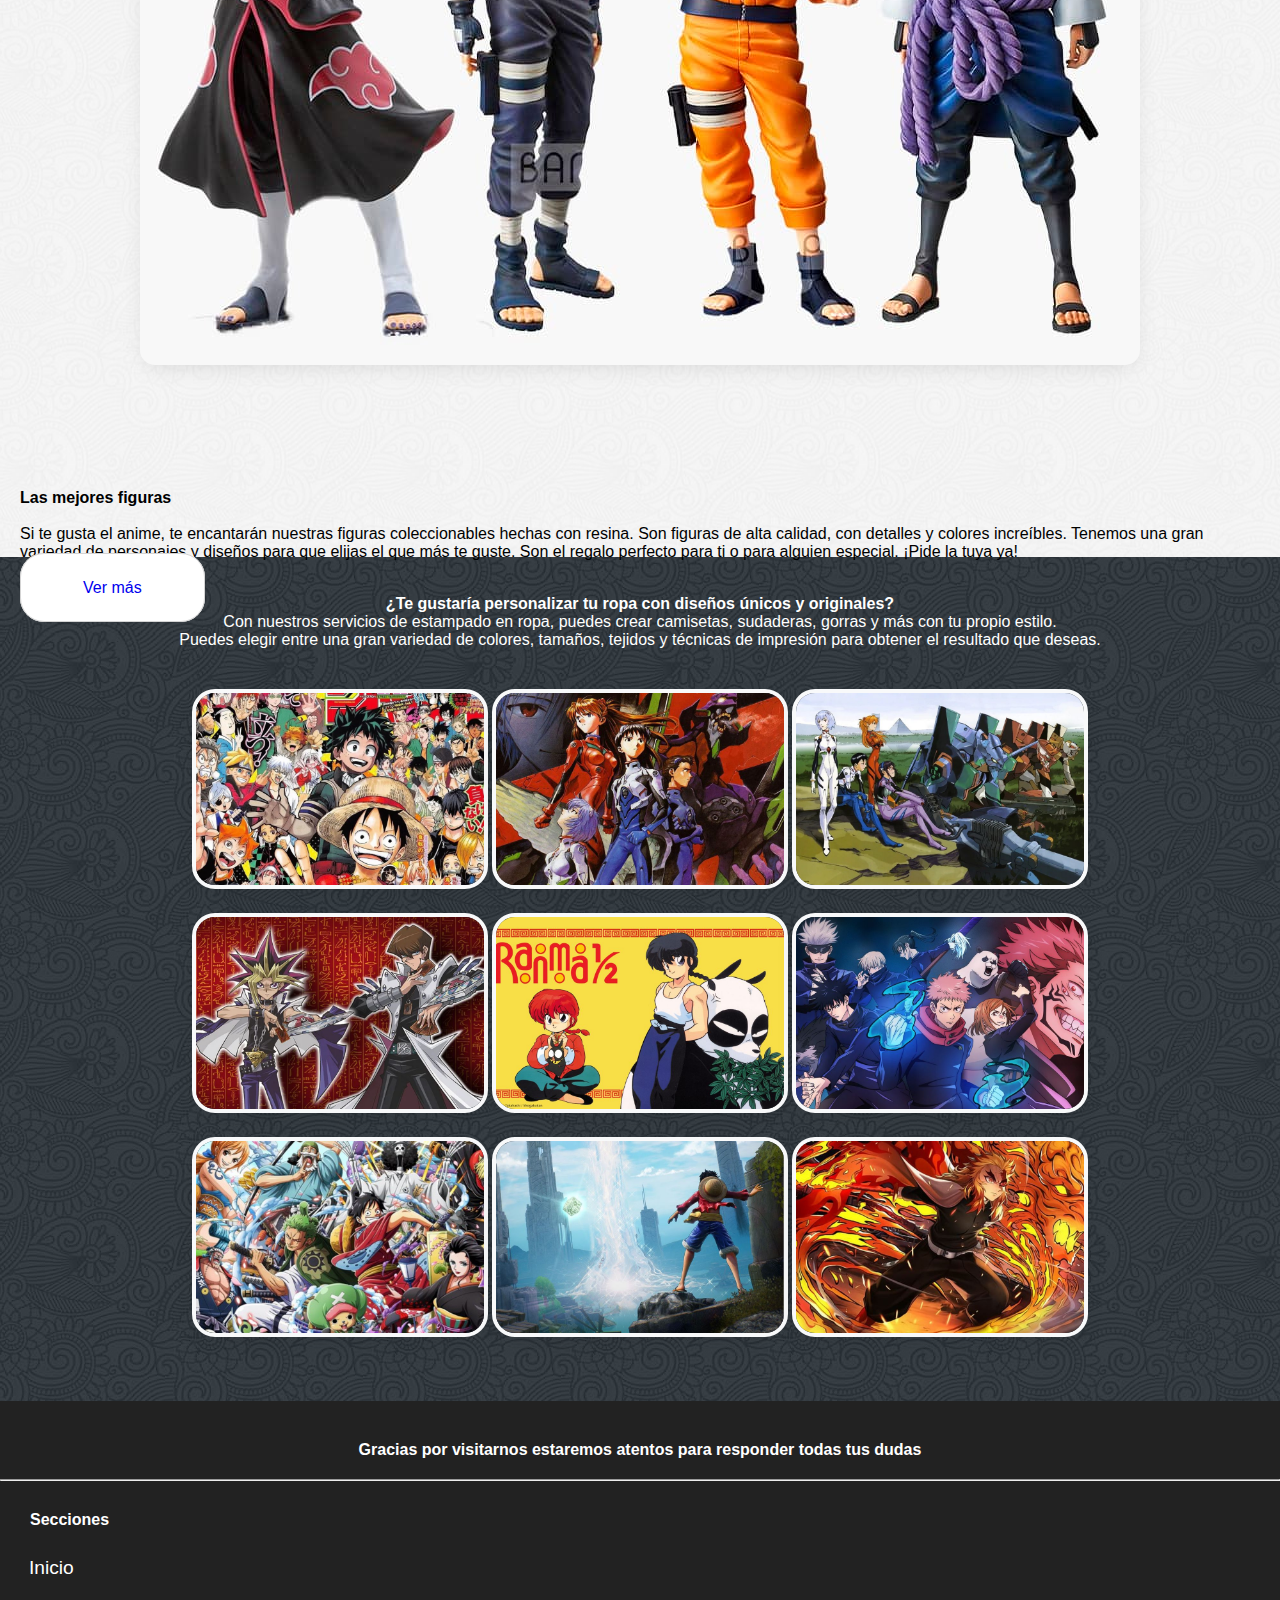
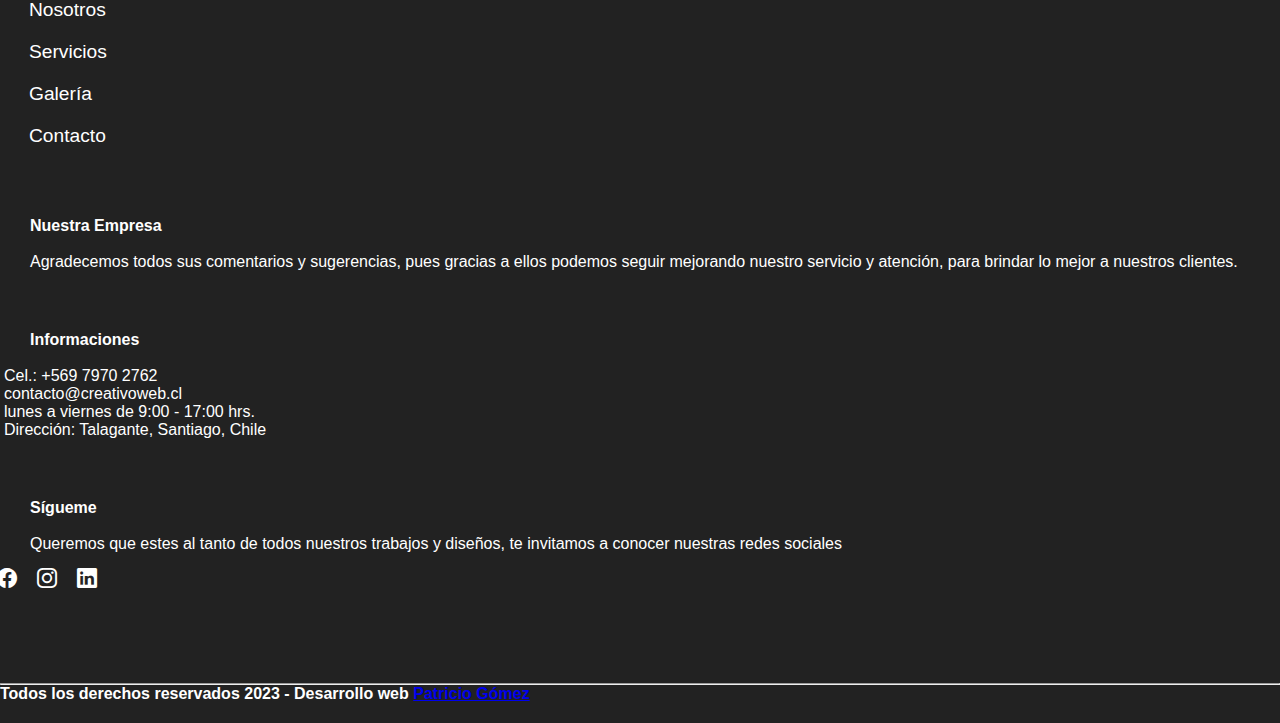
==== commit f37cbbe5: "compilación de css en los archivos de sass y ahora se formaran las cadenas segun el sistema de sass," ====
--- a/index.html
+++ b/index.html
@@ -9,7 +9,7 @@
   <title>Home - Estampa tu polera con tu personaje favorito </title>
   <link href="https://cdn.jsdelivr.net/npm/bootstrap@5.3.1/dist/css/bootstrap.min.css" rel="stylesheet"
     integrity="sha384-4bw+/aepP/YC94hEpVNVgiZdgIC5+VKNBQNGCHeKRQN+PtmoHDEXuppvnDJzQIu9" crossorigin="anonymous">
-  <link rel="stylesheet" href="css/style.css">
+  <link rel="stylesheet" href="/css/style.css">
   <link rel="shortcut icon" href="imag/images.png" type="image/x-icon">
   <link rel="stylesheet" href="https://cdn.jsdelivr.net/npm/bootstrap-icons@1.10.5/font/bootstrap-icons.css">
 
--- a/css/style.css
+++ b/css/style.css
@@ -1,9 +1,10 @@
+@charset "UTF-8";
 /* ------------estilos globales------------ */
 * {
   margin: 0;
   padding: 0;
-  font-size: 1rem; 
-  /* border: red 1px solid; */
+  font-size: 1rem;
+  /* border: red 1px solid;*/ 
   box-sizing: border-box;
 }
 
@@ -24,12 +25,12 @@
   padding: 20px 0px !important;
 }
 
-.enlace{
-  text-decoration:none;
+.enlace {
+  text-decoration: none;
   color: #ffffff;
 }
 
-.img-fluid{
+.img-fluid {
   border-radius: 15px;
   -webkit-border-radius: 15px;
   -moz-border-radius: 15px;
@@ -39,11 +40,9 @@
   -moz-box-shadow: 0px 7px 24px -8px rgba(0, 0, 0, 0.36);
   box-shadow: 0px 7px 24px -8px rgba(0, 0, 0, 0.137);
   object-fit: cover;
-
 }
 
 /* ------------- boton -------------- */
-
 .boton {
   background-color: #ffffff;
   width: 130px;
@@ -86,7 +85,6 @@
   -ms-transition: 1s;
   -o-transition: 1s;
 }
-
 /* -- HEADER menuPrincipal
 ::::::::::::::::::::::::::::::::::::::::: -- */
 header {
@@ -269,26 +267,68 @@
     background-color: #f8f9fa;
   }
 }
-
-/* -- SLIDER PRINCIPAL
-:::::::::::::::::::::::::::::::::::::::::  */
-.margen {
-  width: auto;
-  height: 120px;
-}
-.carousel-item {
-  position: relative;
-  width: 100vw;
-  height: 550px;
-}
-
-.banner {
-  position: absolute;
-  top: 0px;
-  left: 0px;
-  object-fit: cover;
-}
-
+/* -- SECCION footer
+  ::::::::::::::::::::::::::::::::::::::::: */
+footer {
+  width: 100%;
+  height: auto;
+  background-color: #222222;
+  margin: auto;
+  color: #ffffff;
+}
+
+.footerIn {
+  margin-top: 50px;
+}
+
+.menuFooter {
+  text-decoration: none;
+  color: #ffffff;
+  list-style: none;
+}
+
+.menu:hover {
+  position: relative;
+  left: 5px;
+}
+
+.cajaSecciones {
+  position: relative;
+  right: 27px;
+}
+
+.Cajainformaciones {
+  position: relative;
+  right: 26px;
+}
+
+.menuRedes {
+  text-decoration: none;
+  color: #ffffff;
+  list-style: none;
+  font-size: 20px;
+  display: flex;
+  margin: 5px;
+  position: relative;
+  right: 16px;
+}
+
+.caja1 {
+  padding: 30px 30px;
+}
+
+@media (max-width: 600px) {
+  .logo {
+    width: 50%;
+    position: relative;
+    left: 110px;
+  }
+}
+@media all and (max-width: 600px) {
+  .menu-lista {
+    display: none;
+  }
+}
 @media (max-width: 600px) {
   .carousel-item {
     position: relative;
@@ -305,15 +345,6 @@
     left: 0px;
     object-fit: cover;
   }
-}
-
-.carousel-control-prev,
-.carousel-control-next {
-  background-color: rgb(255, 255, 255);
-  width: 100px;
-  padding: 20px;
-  margin: 225px 20px;
-  border-radius: 99px;
 }
 @media (max-width: 600px) {
   .carousel-control-prev,
@@ -326,11 +357,104 @@
     border-radius: 99px;
   }
 }
+@media (max-width: 600px) {
+  .caja2 {
+    position: relative;
+    top: 0px;
+  }
+}
+@media (max-width: 600px) {
+  .parrafoSer {
+    position: relative;
+    top: 0px;
+  }
+}
+@media (max-width: 1000px) {
+  .cajaGaleria3 {
+    display: none;
+  }
+}
+/* -- PAGINA nosotros
+  :::::::::::::::::::::::::::::::::::::::::
+  :::::::::::::::::::::::::::::::::::::::::
+  ::::::::::::::::::::::::::::::::::::::::: */
+@media (max-width: 1200px) {
+  .imgNoso1,
+  .imgNoso3 {
+    display: none;
+  }
+}
+@media (max-width: 650px) {
+  .imgNoso2 {
+    width: 100%;
+    height: auto;
+    padding: 0px;
+    margin: 0px 0px 0px 0px;
+    position: relative;
+    z-index: 8;
+  }
+}
+/* -- PAGINA Servicio
+  :::::::::::::::::::::::::::::::::::::::::
+  :::::::::::::::::::::::::::::::::::::::::
+  ::::::::::::::::::::::::::::::::::::::::: */
+@media (max-width: 600px) {
+  .cajaSer1,
+  .cajaSer4,
+  .cajaSer5 {
+    margin: 0px 0px;
+  }
+}
+/* -- PAGINA contacto
+  :::::::::::::::::::::::::::::::::::::::::
+  :::::::::::::::::::::::::::::::::::::::::
+  ::::::::::::::::::::::::::::::::::::::::: */
+@media (max-width: 600px) {
+  .formPadre {
+    position: relative;
+    padding: 4px;
+    margin: 147px 0px;
+  }
+}
+@media (max-width: 600px) {
+  .formHijo {
+    width: 100%;
+    position: relative;
+    background-color: rgb(17, 104, 104);
+  }
+}
+/* -- SLIDER PRINCIPAL
+  :::::::::::::::::::::::::::::::::::::::::  */
+.margen {
+  width: auto;
+  height: 120px;
+}
+
+.carousel-item {
+  position: relative;
+  width: 100vw;
+  height: 550px;
+}
+
+.banner {
+  position: absolute;
+  top: 0px;
+  left: 0px;
+  object-fit: cover;
+}
+
+.carousel-control-prev,
+.carousel-control-next {
+  background-color: rgb(255, 255, 255);
+  width: 100px;
+  padding: 20px;
+  margin: 225px 20px;
+  border-radius: 99px;
+}
 
 /* 
--- SECCION valores
-::::::::::::::::::::::::::::::::::::::::: */
-
+  -- SECCION valores
+  ::::::::::::::::::::::::::::::::::::::::: */
 .seccionUno {
   display: flex;
   flex-direction: row;
@@ -362,8 +486,7 @@
 }
 
 /* -- SECCION servicios
-::::::::::::::::::::::::::::::::::::::::: */
-
+  ::::::::::::::::::::::::::::::::::::::::: */
 .seccionDos {
   width: 100%;
   height: auto;
@@ -382,13 +505,6 @@
   align-items: center;
 }
 
-@media (max-width: 600px) {
-  .caja2 {
-    position: relative;
-    top: 0px;
-  }
-}
-
 .tituloServi {
   text-align: center;
   margin: 0px 0px;
@@ -398,24 +514,19 @@
   position: relative;
   top: 80px;
 }
-@media (max-width: 600px) {
-  .parrafoSer {
-    position: relative;
-    top: 0px;
-  }
-}
 
 /* -- SECCION galería
-::::::::::::::::::::::::::::::::::::::::: */
-
+  ::::::::::::::::::::::::::::::::::::::::: */
 .galeria {
   background-image: url(../imag/bgb.jpg);
   color: #ffffff;
   padding: 20px 0px;
 }
+
 .tituloGaleria {
   text-align: center;
 }
+
 .seccionTres {
   width: 100%;
   height: auto;
@@ -426,14 +537,19 @@
   flex-flow: row wrap;
   justify-content: center;
 }
-.cajaGaleria1, .cajaGaleria2, .cajaGaleria3{
-  display:block;
+
+.cajaGaleria1,
+.cajaGaleria2,
+.cajaGaleria3 {
+  display: block;
   margin: auto;
 }
+
 .imgHover:hover {
   position: relative;
   bottom: -5px;
 }
+
 .imagenga {
   max-width: 100%;
   max-height: 200px;
@@ -441,65 +557,17 @@
   border-radius: 23px;
   border: #f8f9fa 4px solid;
 }
-@media (max-width: 1000px) {
-  .cajaGaleria3 {
-    display: none;
-  }
-}
-
-/* -- SECCION footer
-::::::::::::::::::::::::::::::::::::::::: */
-
-footer {
-  width: 100%;
-  height: auto;
-  background-color: #222222;
-  margin: auto;
-  color: #ffffff;
-}
-.footerIn {
-  margin-top: 50px;
-}
-
-.menuFooter {
-  text-decoration: none;
-  color: #ffffff;
-  list-style: none;
-}
-.menu:hover {
-  position: relative;
-  left: 5px;
-}
-
-.cajaSecciones {
-  position: relative;
-  right: 27px;
-}
-.Cajainformaciones {
-  position: relative;
-  right: 26px;
-}
-.menuRedes {
-  text-decoration: none;
-  color: #ffffff;
-  list-style: none;
-  font-size: 20px;
-  display: flex;
-  margin: 5px;
-  position: relative;
-  right: 16px;
-}
-
-.caja1 {
-  padding: 30px 30px;
-}
+
 /* -- PAGINA nosotros
-::::::::::::::::::::::::::::::::::::::::: */
+  :::::::::::::::::::::::::::::::::::::::::
+  :::::::::::::::::::::::::::::::::::::::::
+  ::::::::::::::::::::::::::::::::::::::::: */
 .Nosotros {
   position: relative;
   top: 180px;
   margin-bottom: 230px;
 }
+
 .cajaNosotros {
   padding: 30px;
   margin: auto;
@@ -526,10 +594,12 @@
   position: relative;
   z-index: 5;
 }
+
 .imgNoso2 {
   margin: 0px -30px 0px 0px;
   z-index: 4;
 }
+
 .imgNoso3 {
   width: 180px;
   height: 130px;
@@ -537,31 +607,13 @@
   position: relative;
   z-index: 3;
 }
-@media (max-width: 1200px) {
-  .imgNoso1,
-  .imgNoso3 {
-    display: none;
-  }
-}
-@media (max-width: 650px) {
-  .imgNoso2 {
-    width: 100%;
-    height: auto;
-    padding: 0px;
-    margin: 0px 0px 0px 0px;
-    position: relative;
-    z-index: 8;
-  }
-}
 
 /* -- PAGINA galería
-::::::::::::::::::::::::::::::::::::::::: */
-
+  :::::::::::::::::::::::::::::::::::::::::
+  :::::::::::::::::::::::::::::::::::::::::
+  ::::::::::::::::::::::::::::::::::::::::: */
 .fondoGaleria {
-  background-image: 
-  linear-gradient(rgba(5, 7, 12, 0.75),
-   rgba(5, 7, 12, 0.75)),
-    url(../imag/boku.jpg);
+  background-image: linear-gradient(rgba(5, 7, 12, 0.75), rgba(5, 7, 12, 0.75)), url(../imag/boku.jpg);
   color: #ffffff;
   width: auto;
   height: auto;
@@ -603,26 +655,29 @@
 .cajaGaleria {
   display: flex;
   flex-direction: column;
-  align-items: center; /* Centra los elementos horizontalmente */
-  justify-content: center; /* Centra los elementos verticalmente */
+  align-items: center;
+  justify-content: center;
   margin: auto;
   padding: 30px;
 }
-.imgGaleria{
+
+.imgGaleria {
   width: 250px;
   height: 170px;
 }
+
 /* -- PAGINA Servicio
-::::::::::::::::::::::::::::::::::::::::: */
-
-.marginSer{
+  :::::::::::::::::::::::::::::::::::::::::
+  :::::::::::::::::::::::::::::::::::::::::
+  ::::::::::::::::::::::::::::::::::::::::: */
+.marginSer {
   width: auto;
   height: 120px;
 }
-.bannerServicio{
-  background-image:linear-gradient(rgba(5, 7, 12, 0.05),
-  rgba(5, 7, 12, 0.75)), url(../imag/principal.png);
-  background-position:center;
+
+.bannerServicio {
+  background-image: linear-gradient(rgba(5, 7, 12, 0.05), rgba(5, 7, 12, 0.75)), url(../imag/principal.png);
+  background-position: center;
   width: 100%;
   height: 400px;
   margin: auto;
@@ -630,7 +685,7 @@
   justify-content: center;
 }
 
-.servicioCaja{
+.servicioCaja {
   width: 100%;
   height: 400px;
   padding: 20px;
@@ -640,22 +695,24 @@
   text-align: center;
 }
 
-.contentSer{
+.contentSer {
   display: flex;
   margin: 50px 0px;
   padding: 20px;
 }
-.cajaPadreServi{
+
+.cajaPadreServi {
   padding: 30px;
   text-align: left;
 }
-.cajaPadreServiDos{
+
+.cajaPadreServiDos {
   margin: 20px 0px;
   display: flex;
   justify-content: center;
 }
 
-.imagenServicio{
+.imagenServicio {
   width: 500px;
   height: auto;
   border-radius: 23px;
@@ -664,20 +721,20 @@
   box-shadow: 0px 9px 54px -16px rgba(0, 0, 0, 0.75);
 }
 
-.cajaSer1, .cajaSer4, .cajaSer5{
-margin: 100px 0px;
-}
-
-@media (max-width: 600px) {
-  .cajaSer1, .cajaSer4, .cajaSer5{
-    margin: 0px 0px;
-    }}
+.cajaSer1,
+.cajaSer4,
+.cajaSer5 {
+  margin: 100px 0px;
+}
+
 /* -- PAGINA contacto
-::::::::::::::::::::::::::::::::::::::::: */
-
+  :::::::::::::::::::::::::::::::::::::::::
+  :::::::::::::::::::::::::::::::::::::::::
+  ::::::::::::::::::::::::::::::::::::::::: */
 .fondo {
   background-color: #000;
 }
+
 .contacto {
   width: auto;
   height: auto;
@@ -685,6 +742,7 @@
   justify-content: center;
   align-items: center;
 }
+
 .formPadre {
   width: 80%;
   position: relative;
@@ -693,22 +751,6 @@
   margin: 180px 0px;
   justify-content: center;
   align-items: center;
-}
-
-@media (max-width: 600px) {
-  .formPadre {
-    position: relative;
-    padding: 4px;
-    margin: 147px 0px;
-  }
-}
-
-@media (max-width: 600px) {
-  .formHijo {
-    width: 100%;
-    position: relative;
-    background-color: rgb(17, 104, 104);
-  }
 }
 
 .formHijo {
@@ -738,37 +780,35 @@
   animation: bg-pan-bottom 14s infinite;
 }
 
-@-webkit-keyframes bg-pan-bottom {  
+@-webkit-keyframes bg-pan-bottom {
   0% {
-    background-image:linear-gradient(rgba(5, 7, 12, 0.35),
-    rgba(5, 7, 12, 0.35)), url(../imag/9.jpg);
+    background-image: linear-gradient(rgba(5, 7, 12, 0.35), rgba(5, 7, 12, 0.35)), url(../imag/9.jpg);
     background-repeat: no-repeat;
     background-size: cover;
     background-color: #000;
     background-position: center;
   }
   30% {
-    background-image:linear-gradient(rgba(5, 7, 12, 0.35),
-    rgba(5, 7, 12, 0.35)), url(../imag/8.jpg);
+    background-image: linear-gradient(rgba(5, 7, 12, 0.35), rgba(5, 7, 12, 0.35)), url(../imag/8.jpg);
     background-repeat: no-repeat;
     background-size: cover;
     background-color: #000;
     background-position: center;
   }
   70% {
-    background-image:linear-gradient(rgba(5, 7, 12, 0.35),
-    rgba(5, 7, 12, 0.35)), url(../imag/principal.png);
+    background-image: linear-gradient(rgba(5, 7, 12, 0.35), rgba(5, 7, 12, 0.35)), url(../imag/principal.png);
     background-repeat: no-repeat;
     background-size: cover;
     background-color: #000;
     background-position: center;
   }
   100% {
-    background-image:linear-gradient(rgba(5, 7, 12, 0.35),
-    rgba(5, 7, 12, 0.35)), url(../imag/rengoku.jpg);
+    background-image: linear-gradient(rgba(5, 7, 12, 0.35), rgba(5, 7, 12, 0.35)), url(../imag/rengoku.jpg);
     background-repeat: no-repeat;
     background-size: cover;
     background-color: #000;
     background-position: center;
   }
 }
+
+/*# sourceMappingURL=estilos.css.map */
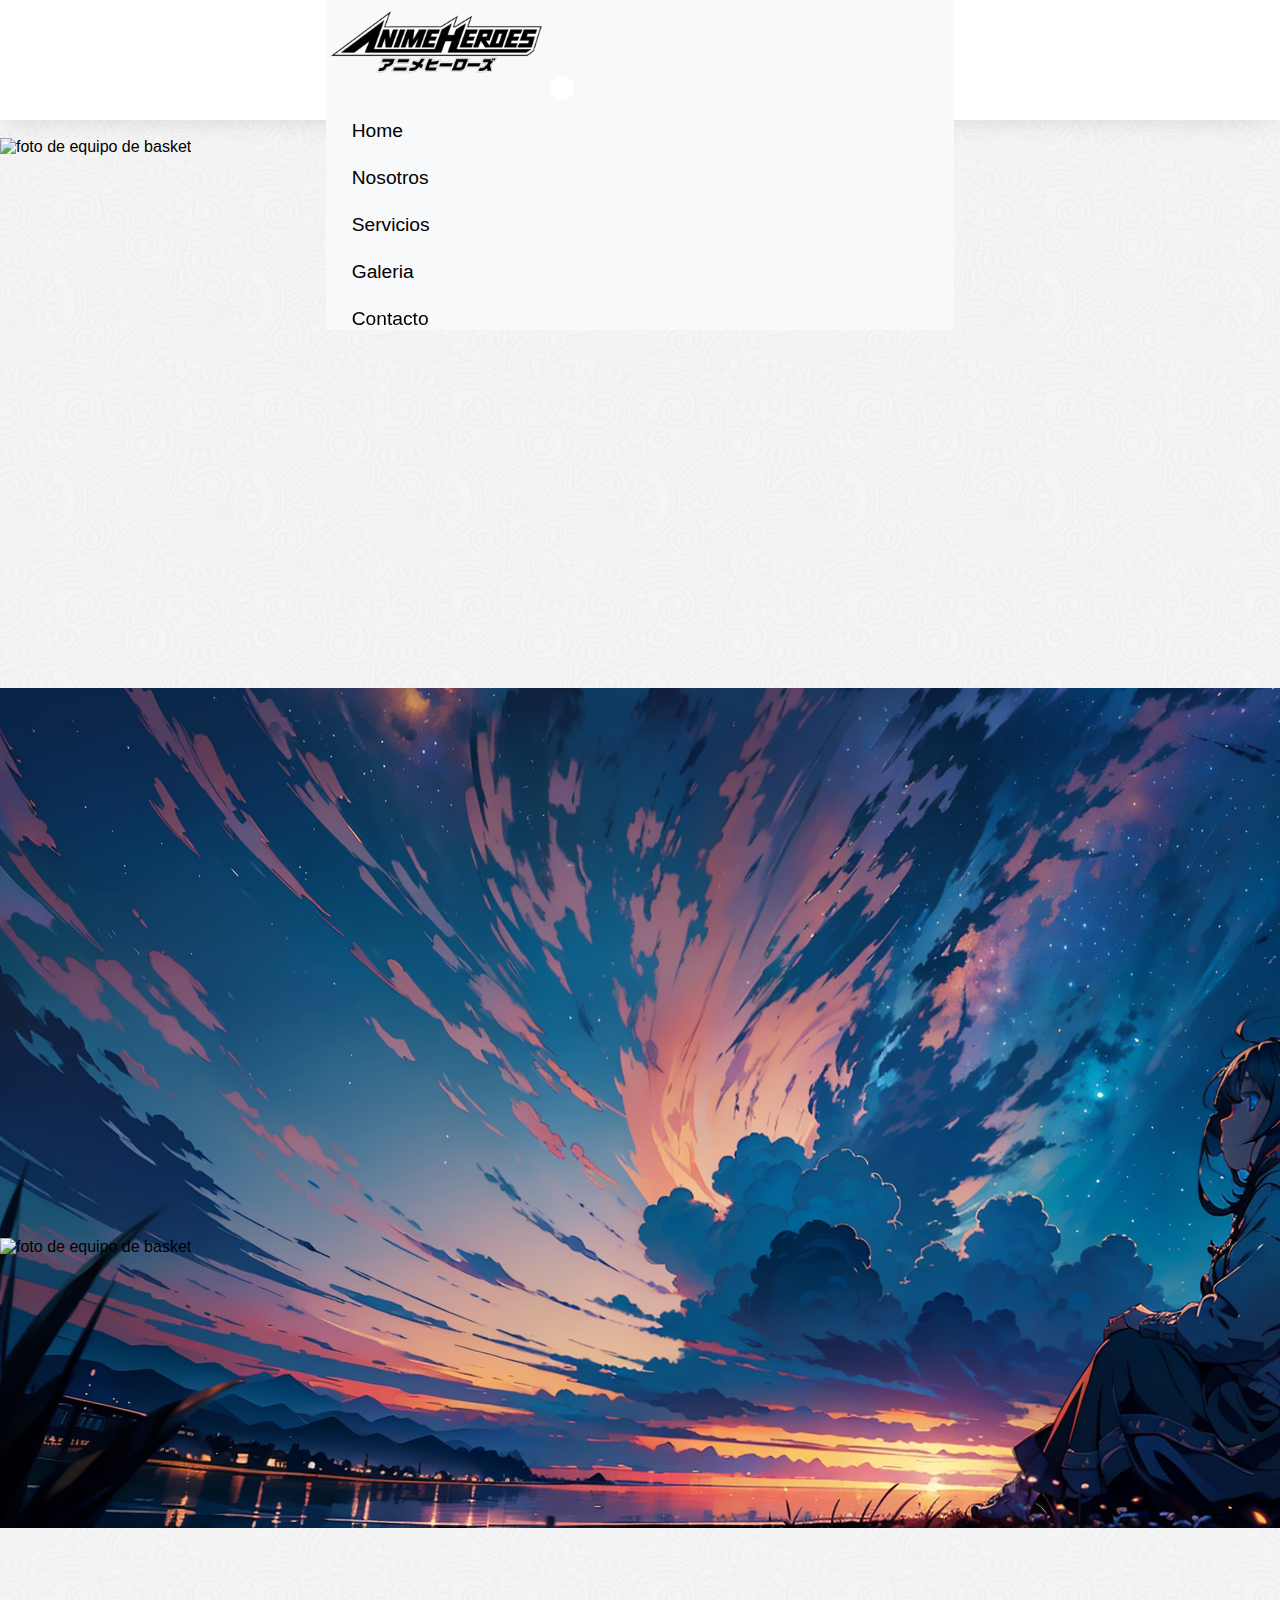
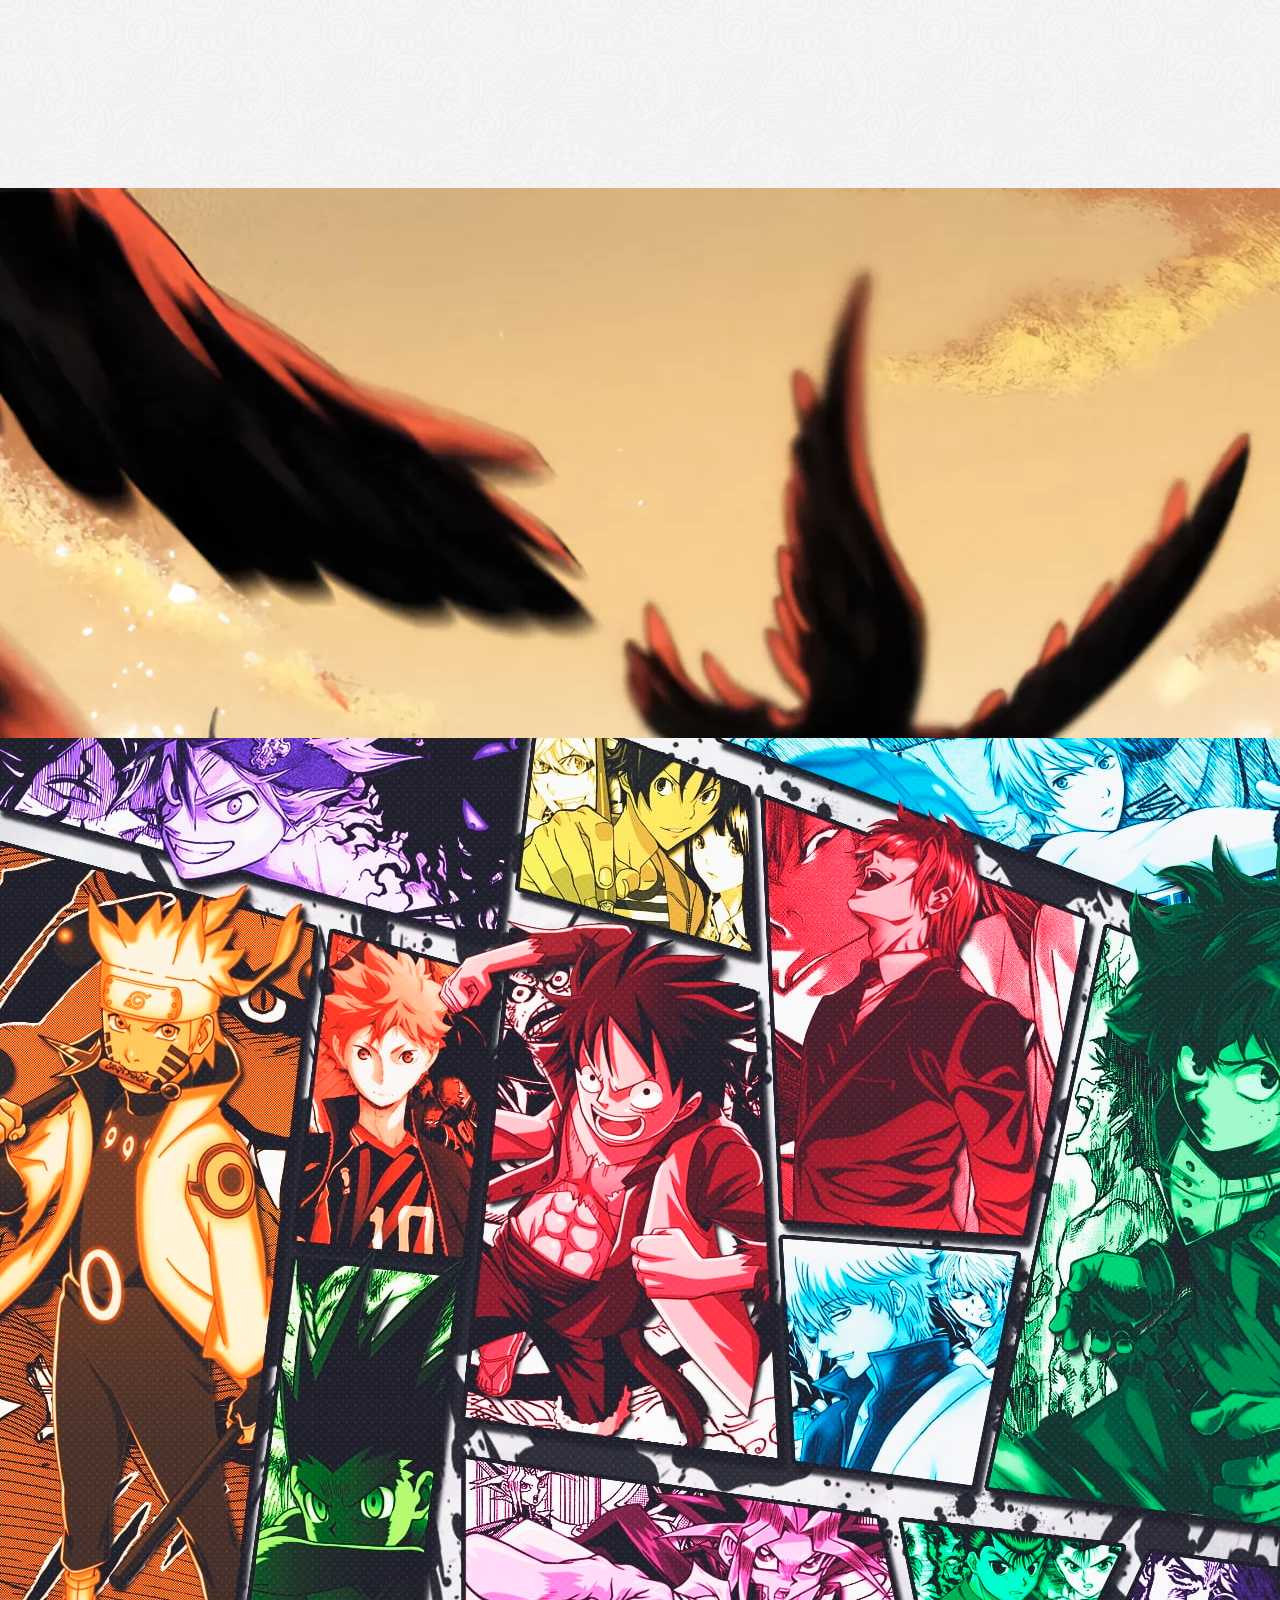
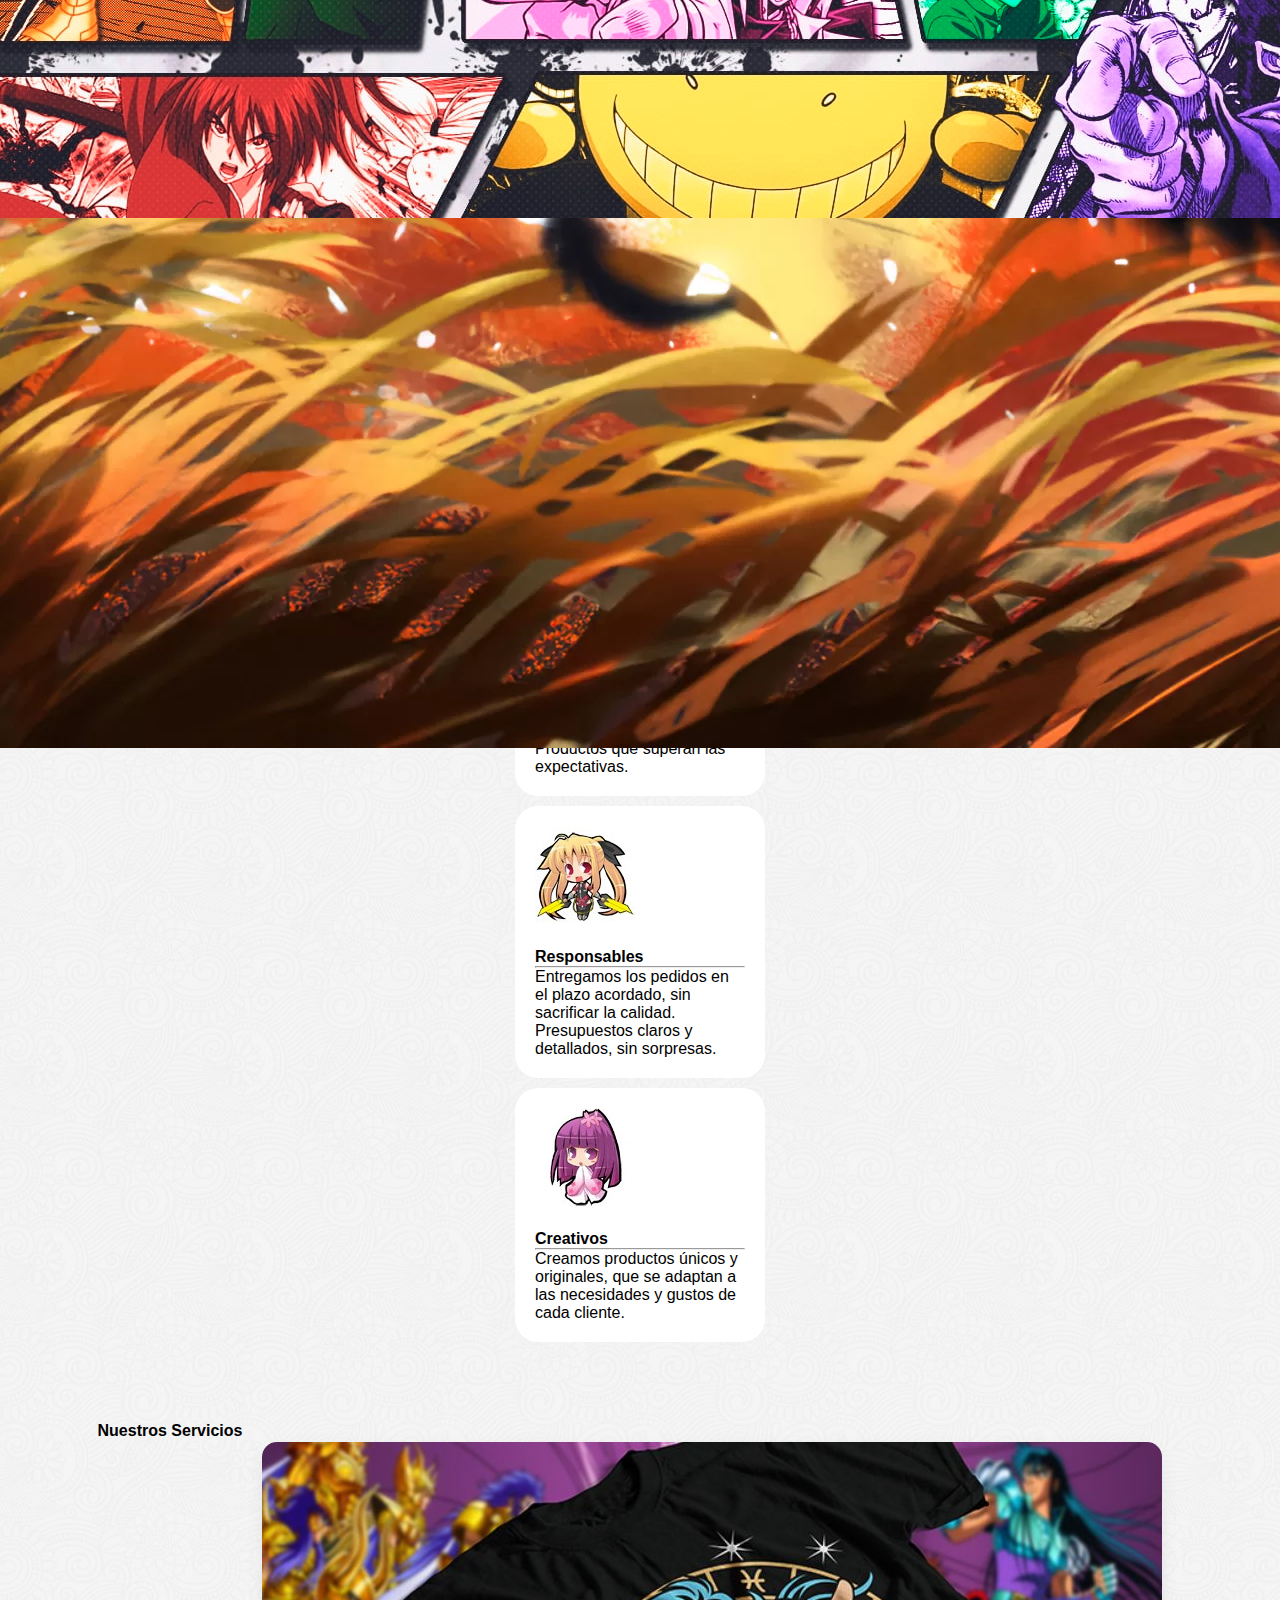
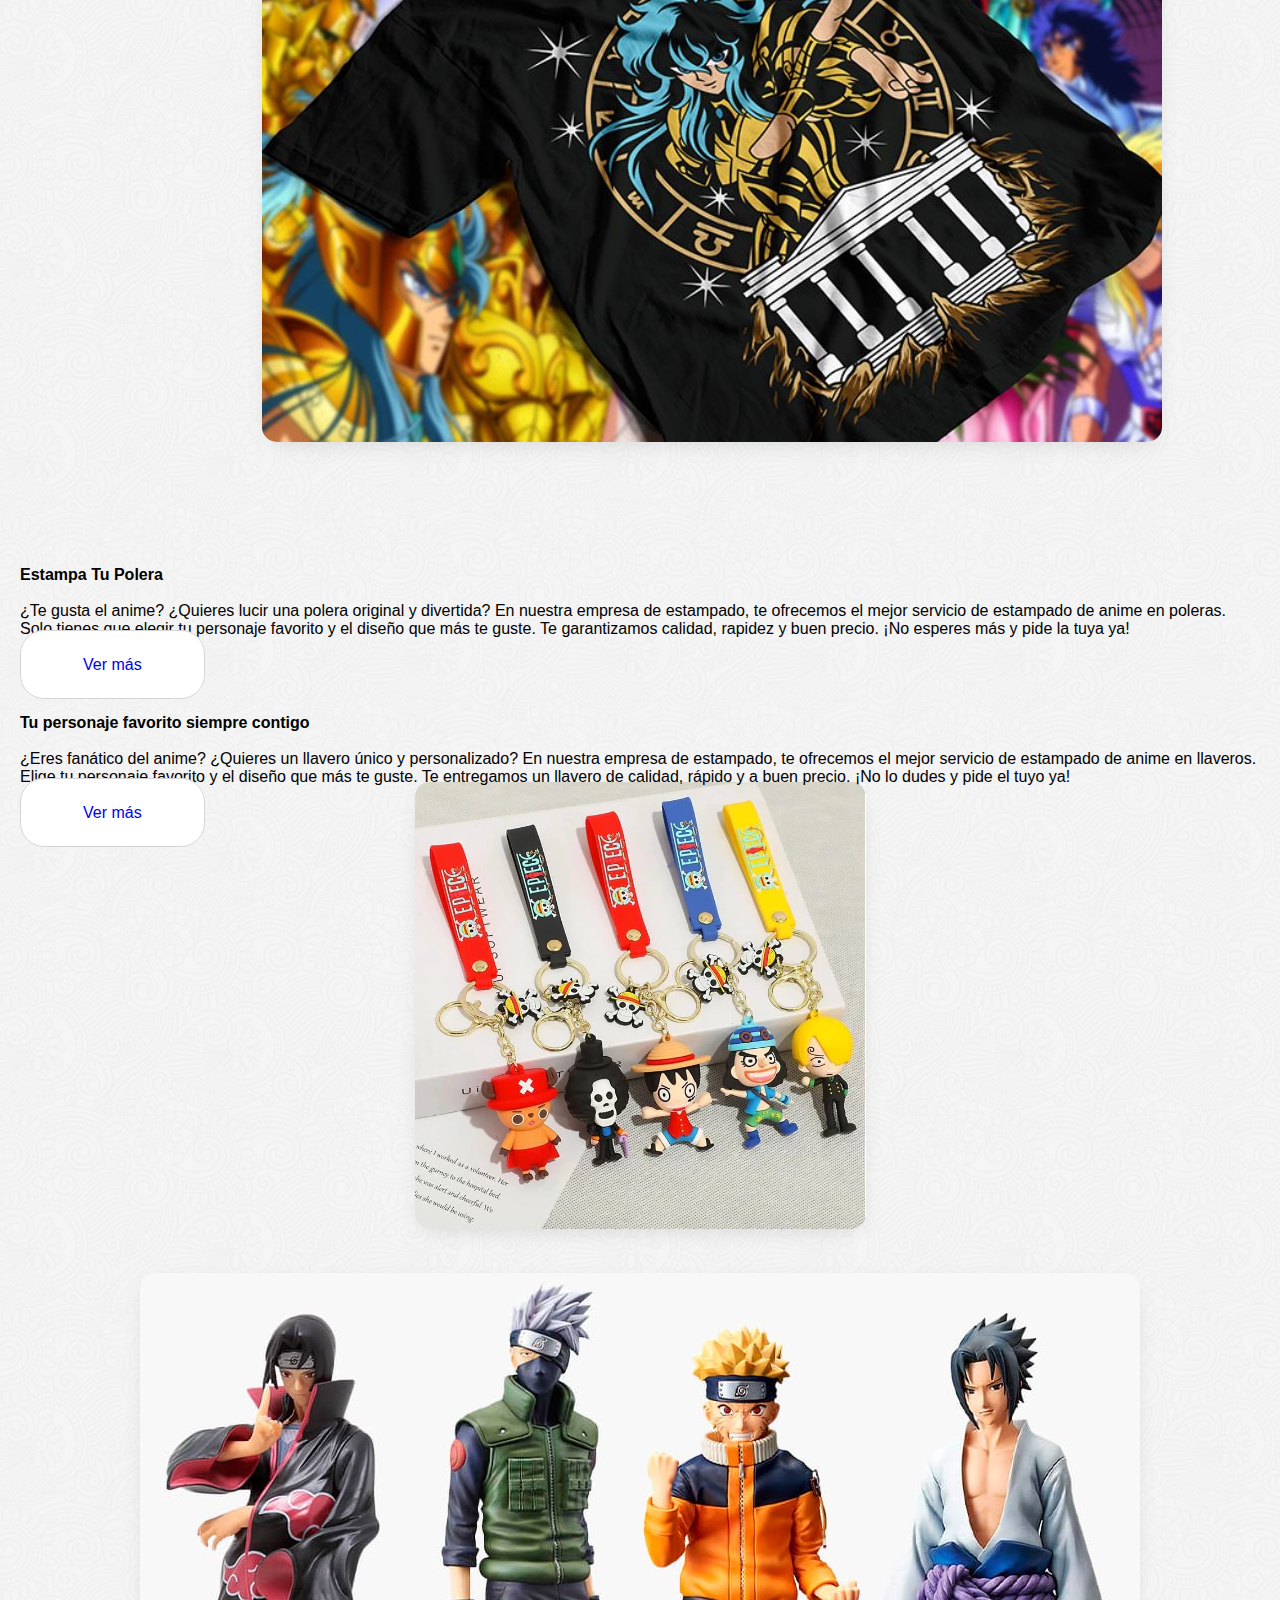
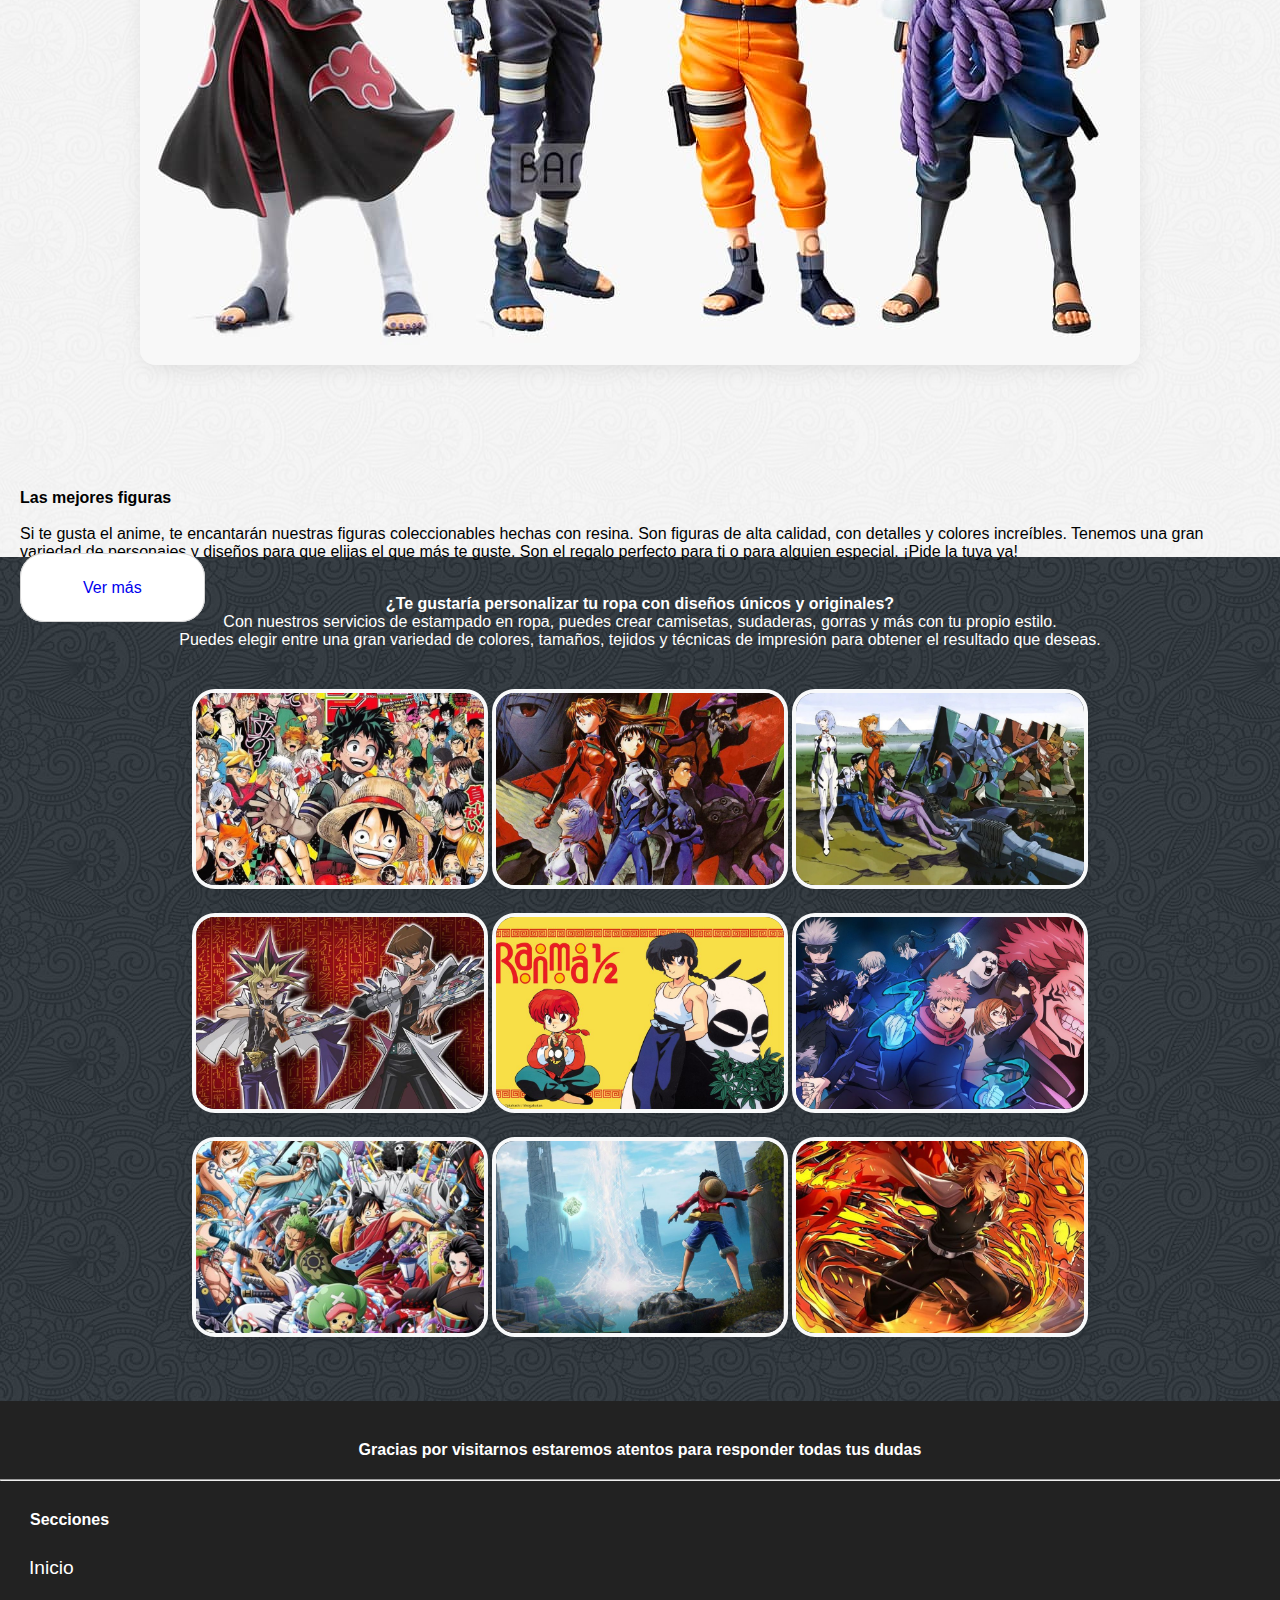
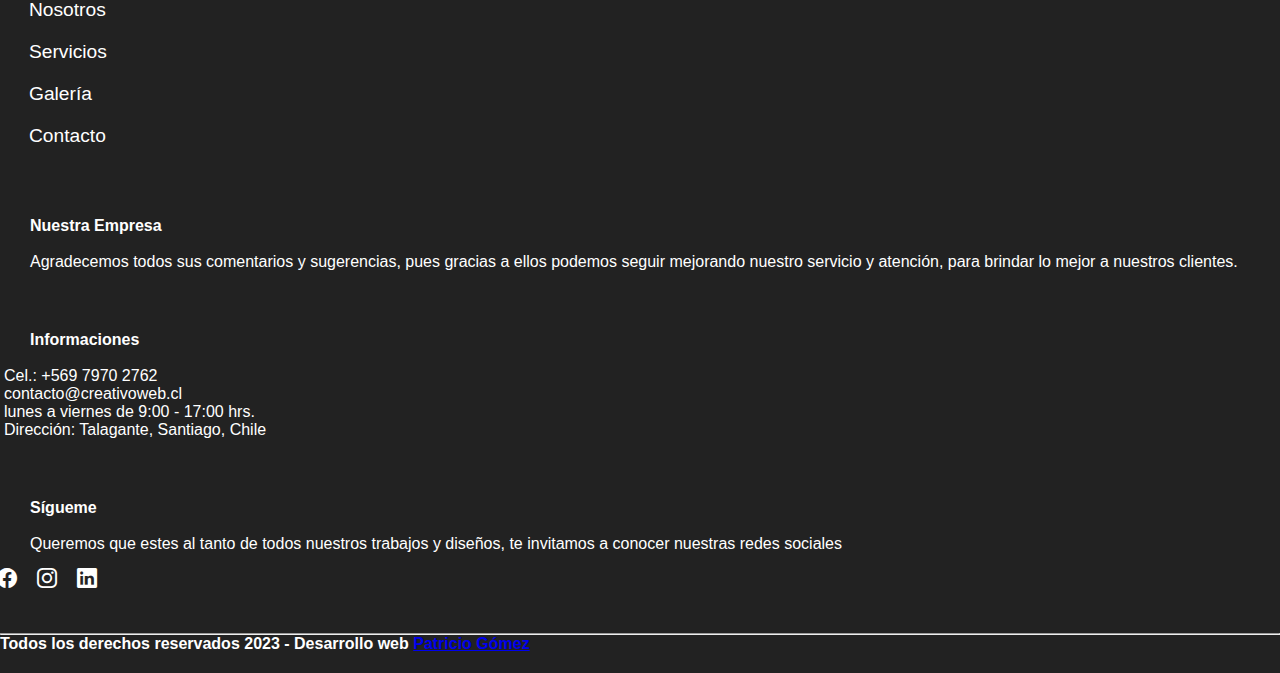
==== commit f48e2f3e: "actualizando sitio web y administración de css en archivos de sass" ====
--- a/index.html
+++ b/index.html
@@ -1,6 +1,5 @@
 <!DOCTYPE html>
 <html lang="es">
-
 <head>
   <meta charset="UTF-8">
   <meta name="viewport" content="width=device-width, initial-scale=1.0">
@@ -9,12 +8,10 @@
   <title>Home - Estampa tu polera con tu personaje favorito </title>
   <link href="https://cdn.jsdelivr.net/npm/bootstrap@5.3.1/dist/css/bootstrap.min.css" rel="stylesheet"
     integrity="sha384-4bw+/aepP/YC94hEpVNVgiZdgIC5+VKNBQNGCHeKRQN+PtmoHDEXuppvnDJzQIu9" crossorigin="anonymous">
-  <link rel="stylesheet" href="/css/style.css">
+  <link rel="stylesheet" href="css/style.css">
   <link rel="shortcut icon" href="imag/images.png" type="image/x-icon">
   <link rel="stylesheet" href="https://cdn.jsdelivr.net/npm/bootstrap-icons@1.10.5/font/bootstrap-icons.css">
-
 </head>
-
 <body>
   <!-- HEADER menuPrincipal
 ::::::::::::::::::::::::::::::::::::::::: -->
@@ -39,14 +36,7 @@
       </div>
     </nav>
     <div class="bg-pan-left"></div> <!-- barra de colores esta bajo el menu -->
-
-
-
-
-
-    
   </header>
-
   <main>
     <!-- SLIDER PRINCIPAL
 ::::::::::::::::::::::::::::::::::::::::: -->
@@ -125,7 +115,6 @@
           </div>
         </div>
     </section>
-
     <!-- SECCION servicios
 ::::::::::::::::::::::::::::::::::::::::: -->
     <section class="seccion">
@@ -180,7 +169,6 @@
         </div>
       </div>
     </section>
-
     <!-- SECCION galería
 ::::::::::::::::::::::::::::::::::::::::: -->
     <section class="seccion galeria">
@@ -201,7 +189,6 @@
               class="img-fluid imagenga"></a>
           <a href="html/servicios.html" class="imgHover"><img src="imag/3.jpg" alt="foto de galeria de anime"
               class="img-fluid imagenga"></a>
-
         </div>
         <div class="col-lg-3 col-6 cajaGaleria2">
           <a href="html/servicios.html" class="imgHover"><img src="imag/4.jpg" alt="foto de galeria de anime"
@@ -210,7 +197,6 @@
               class="img-fluid imagenga"></a>
           <a href="html/servicios.html" class="imgHover"><img src="imag/6.jpg" alt="foto de galeria de anime"
               class="img-fluid imagenga"></a>
-
         </div>
         <div class="col-lg-3 col-6 cajaGaleria3">
           <a href="html/servicios.html" class="imgHover"><img src="imag/7.jpg" alt="foto de galeria de anime"
@@ -223,15 +209,14 @@
       </div>
     </section>
   </main>
-
   <!-- FOOTER PRINCIPAL
 ::::::::::::::::::::::::::::::::::::::::: -->
-  <footer class="seccion ">
+  <footer class="seccion">
     <div class="container">
-      <div class="row seccionCuatro">
+      <div class="row">
         <div> <h5 style="text-align: center; padding: 20px 0px;"> Gracias por visitarnos estaremos atentos para responder todas tus dudas  </h5></div><hr>
         <div class="col-lg-3 col-ms-6 caja1">
-          <h4 class="tituloFooter">Secciones</h4><br>
+          <h4>Secciones</h4><br>
           <ul class="menuFooter cajaSecciones">
             <li><a href="index.html" class="menuFooter menu menubar">Inicio</a></li>
             <li><a href="html/nosotros.html" class="menuFooter menu menubar">Nosotros</a></li>
@@ -240,14 +225,13 @@
             <li><a href="html/contacto.html" class="menuFooter menu menubar">Contacto</a></li>
           </ul>
         </div>
-
-        <div class="col-lg-3 col-ms-6 cajaFooter caja1">
-          <h4 class="tituloFooter">Nuestra Empresa</h4><br>
-          <p class="parrafooter">Agradecemos todos sus comentarios y sugerencias, pues gracias a ellos podemos seguir
+        <div class="col-lg-3 col-ms-6 caja1">
+          <h4>Nuestra Empresa</h4><br>
+          <p">Agradecemos todos sus comentarios y sugerencias, pues gracias a ellos podemos seguir
             mejorando nuestro servicio y atención, para brindar lo mejor a nuestros clientes.</p>
         </div>
-        <div class="col-lg-3 col-ms-6 cajaFooter caja1">
-          <h4 class="tituloFooter">Informaciones</h4><br>
+        <div class="col-lg-3 col-ms-6 caja1">
+          <h4>Informaciones</h4><br>
           <ul class="menuFooter Cajainformaciones">
             <li>
               <a href="cel:+56979702762" class="enlace"><p>Cel.: +569 7970 2762</p></a>
@@ -263,9 +247,9 @@
             </li>
           </ul>
         </div>
-        <div class="col-lg-3 col-ms-6 cajaFooter caja1">
-          <h4 class="tituloFooter">Sígueme</h4><br>
-          <p class="parrafooter">Queremos que estes al tanto de todos nuestros trabajos y diseños, te invitamos a
+        <div class="col-lg-3 col-ms-6 caja1">
+          <h4>Sígueme</h4><br>
+          <p>Queremos que estes al tanto de todos nuestros trabajos y diseños, te invitamos a
             conocer nuestras redes sociales</p>
           <ul class="menuRedes">
             <li><a href="#" class="menuRedes"><i class="bi bi-facebook menuRedes"></i></a></li>
@@ -275,7 +259,7 @@
         </div>
       </div>
       <div class="col-lg-12 justify-items-center">
-        <h6 class="text-center footerIn">
+        <h6 class="text-center">
           <hr>Todos los derechos reservados 2023 - Desarrollo web <a href="https://creativoweb.cl">Patricio Gómez</a>
           </h5>
       </div>
@@ -285,5 +269,4 @@
     integrity="sha384-HwwvtgBNo3bZJJLYd8oVXjrBZt8cqVSpeBNS5n7C8IVInixGAoxmnlMuBnhbgrkm"
     crossorigin="anonymous"></script>
 </body>
-
 </html>--- a/css/style.css
+++ b/css/style.css
@@ -261,12 +261,6 @@
   display: flex;
   justify-content: start;
 }
-
-@media (max-width: 600px) {
-  .menubar:hover {
-    background-color: #f8f9fa;
-  }
-}
 /* -- SECCION footer
   ::::::::::::::::::::::::::::::::::::::::: */
 footer {
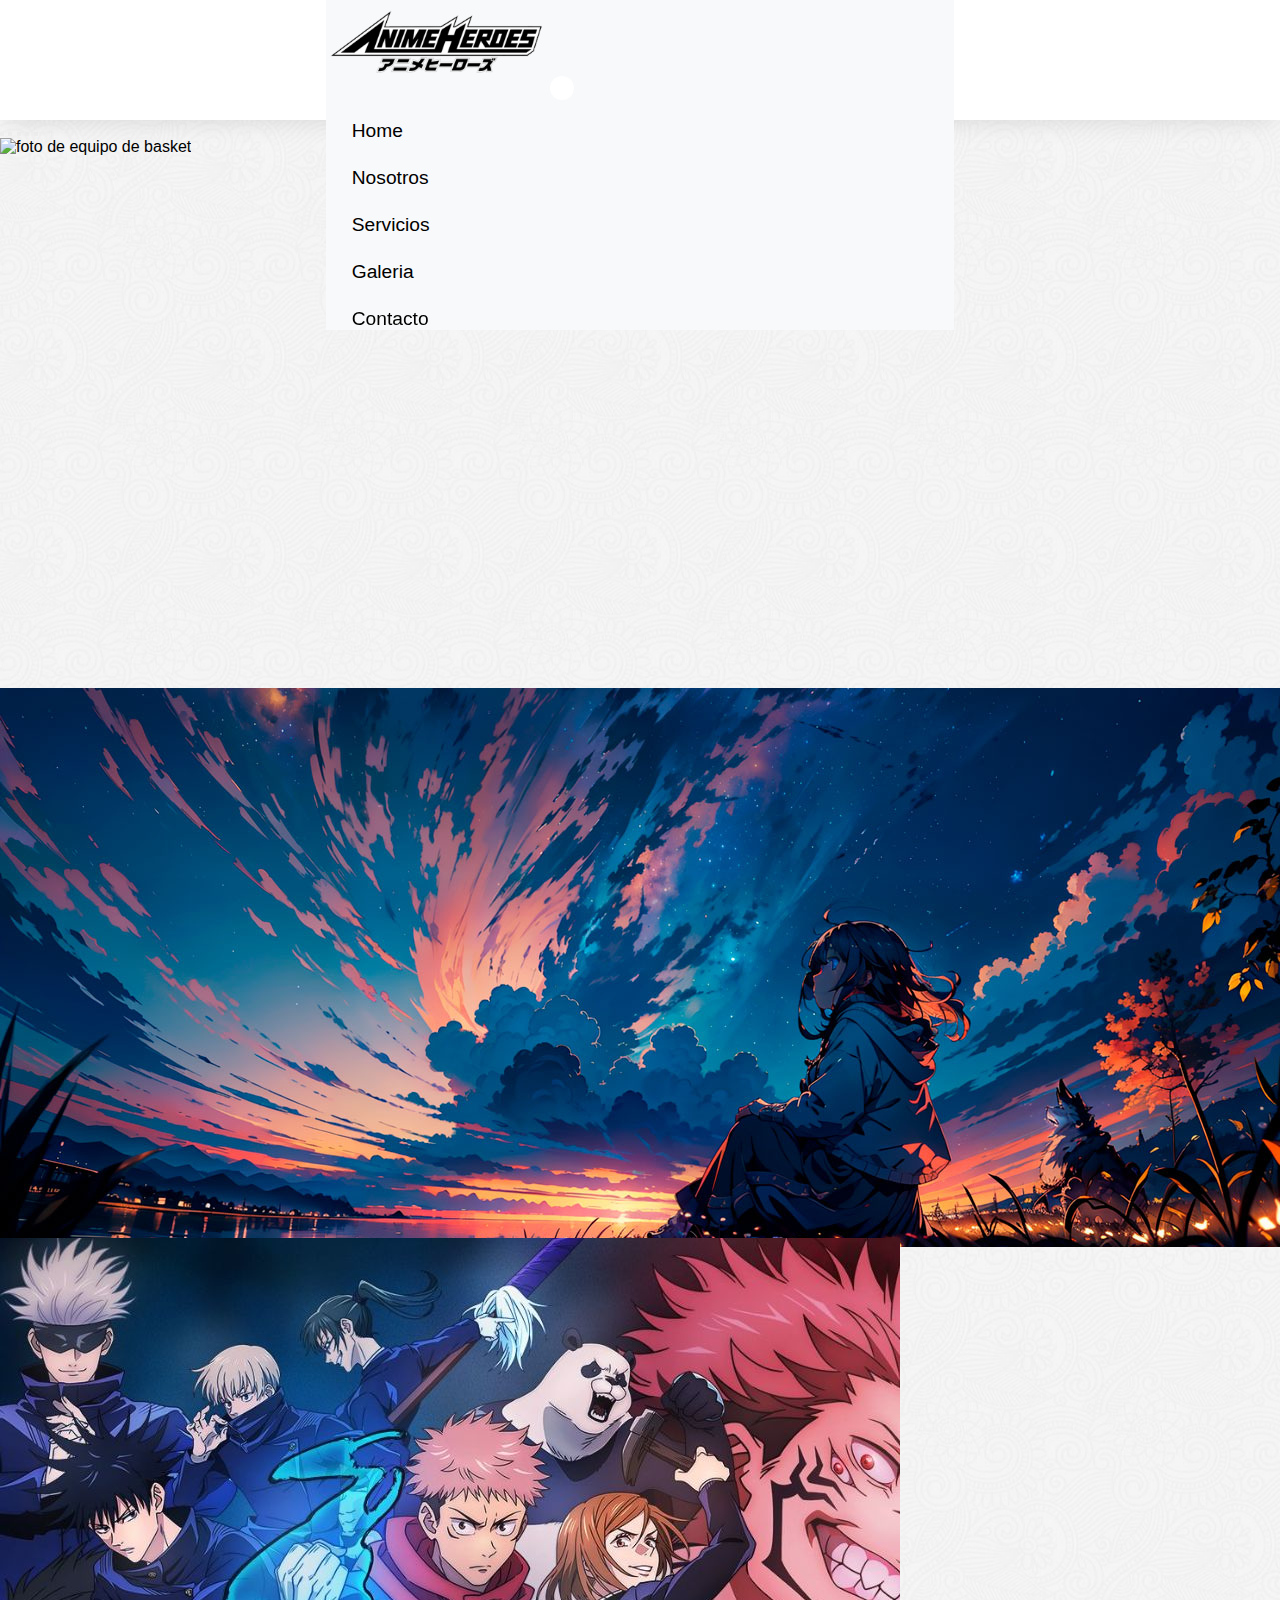
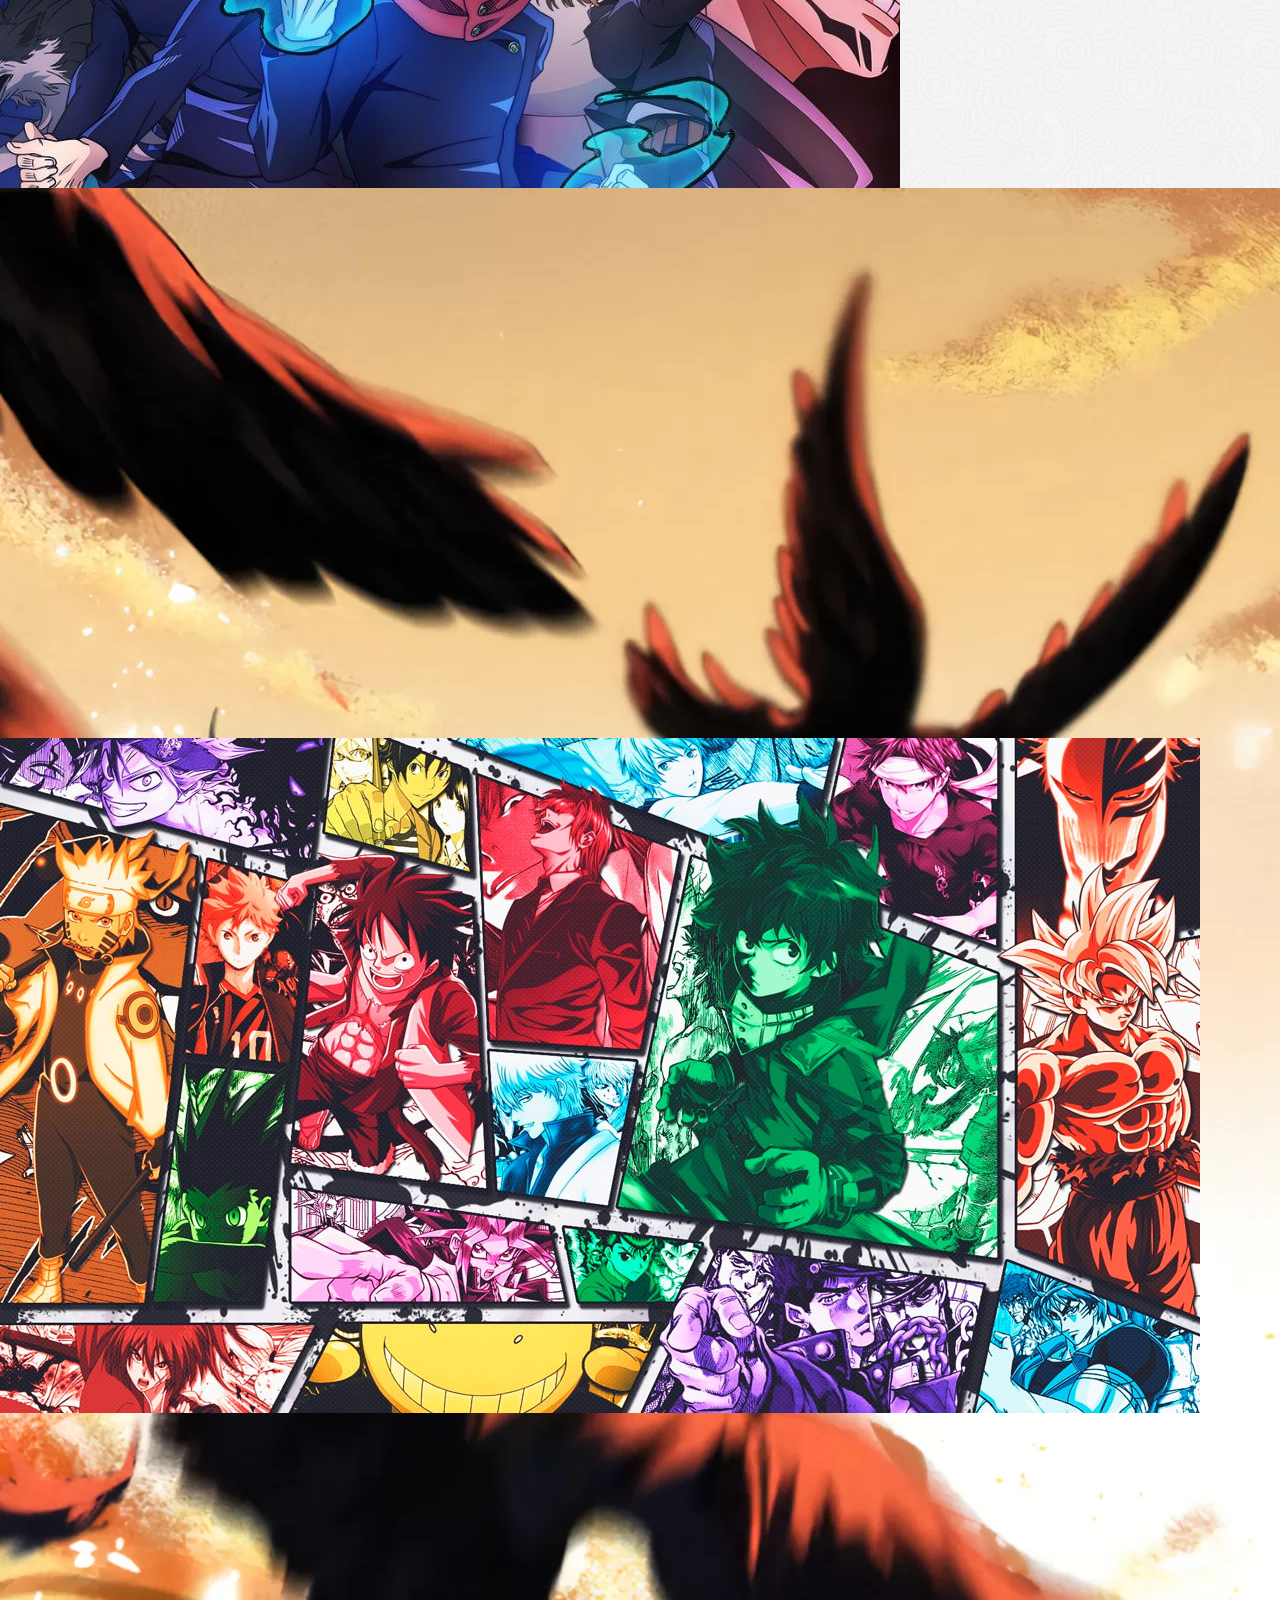
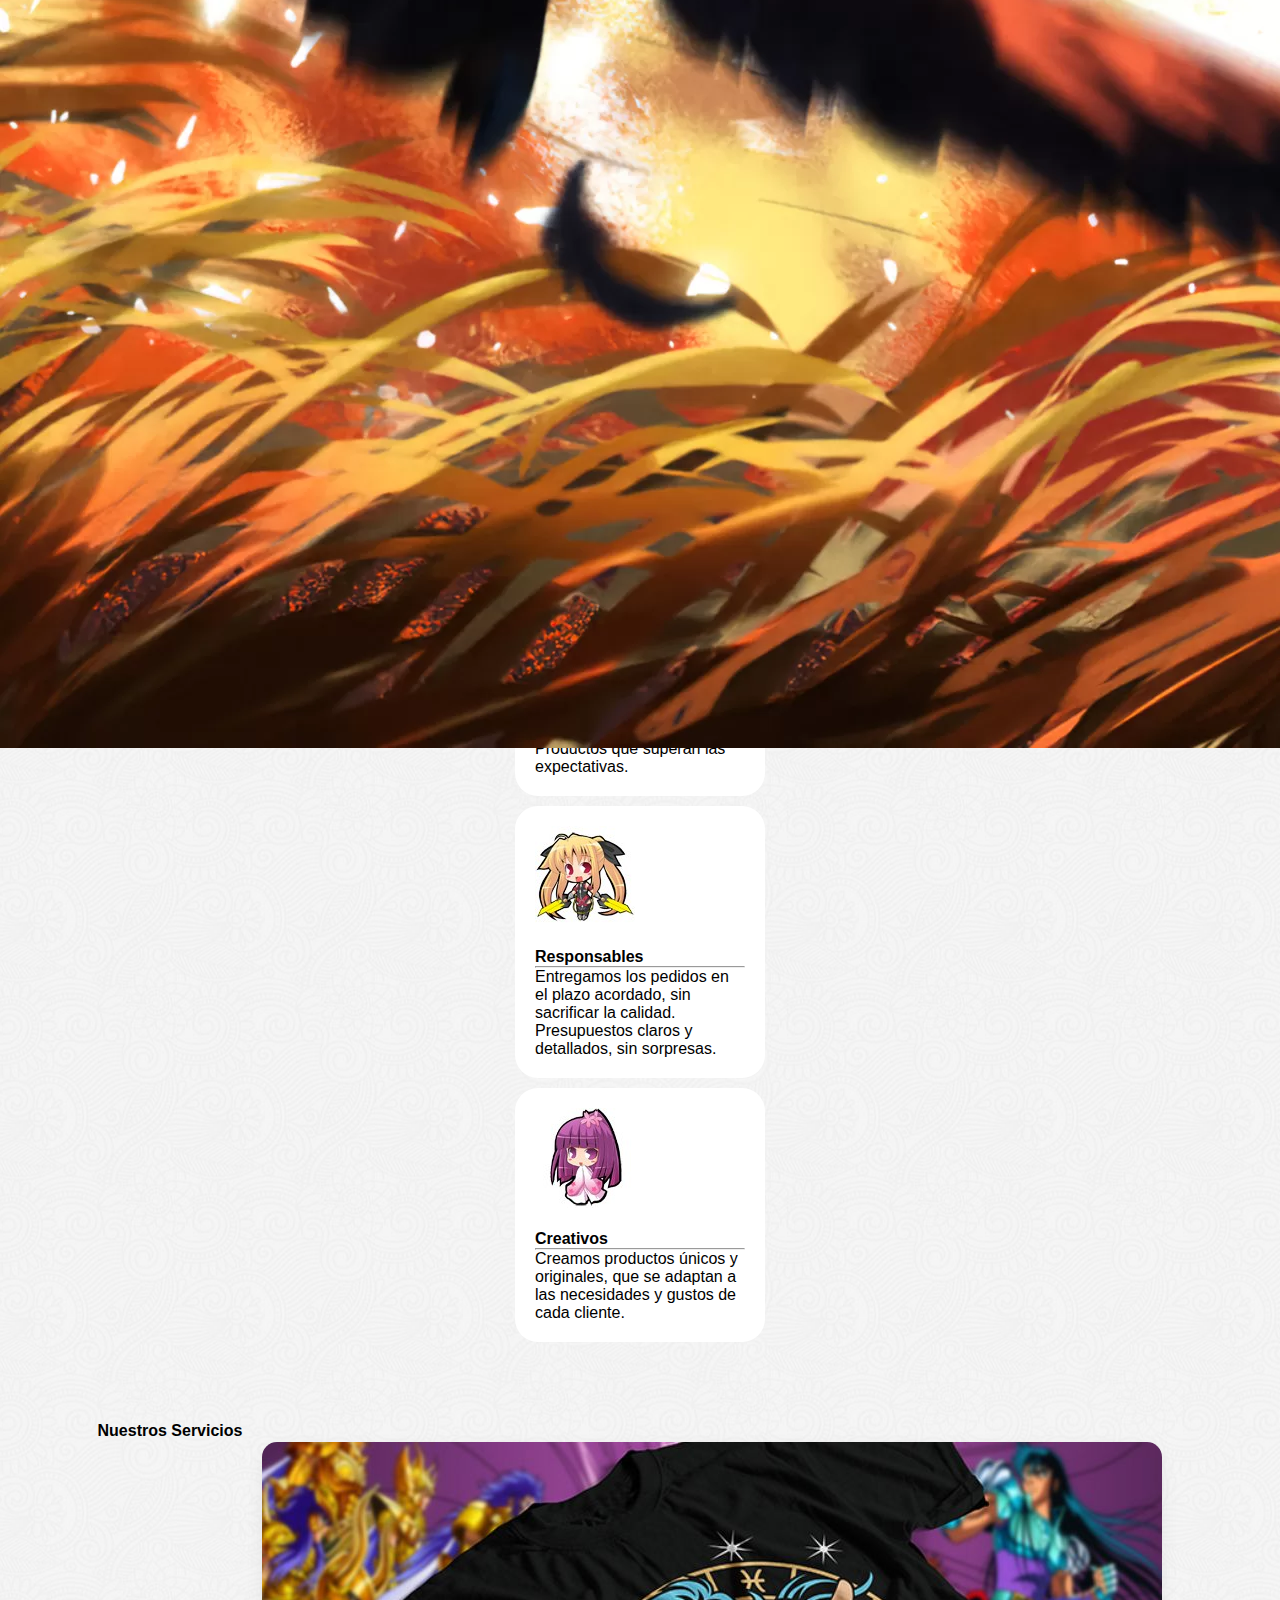
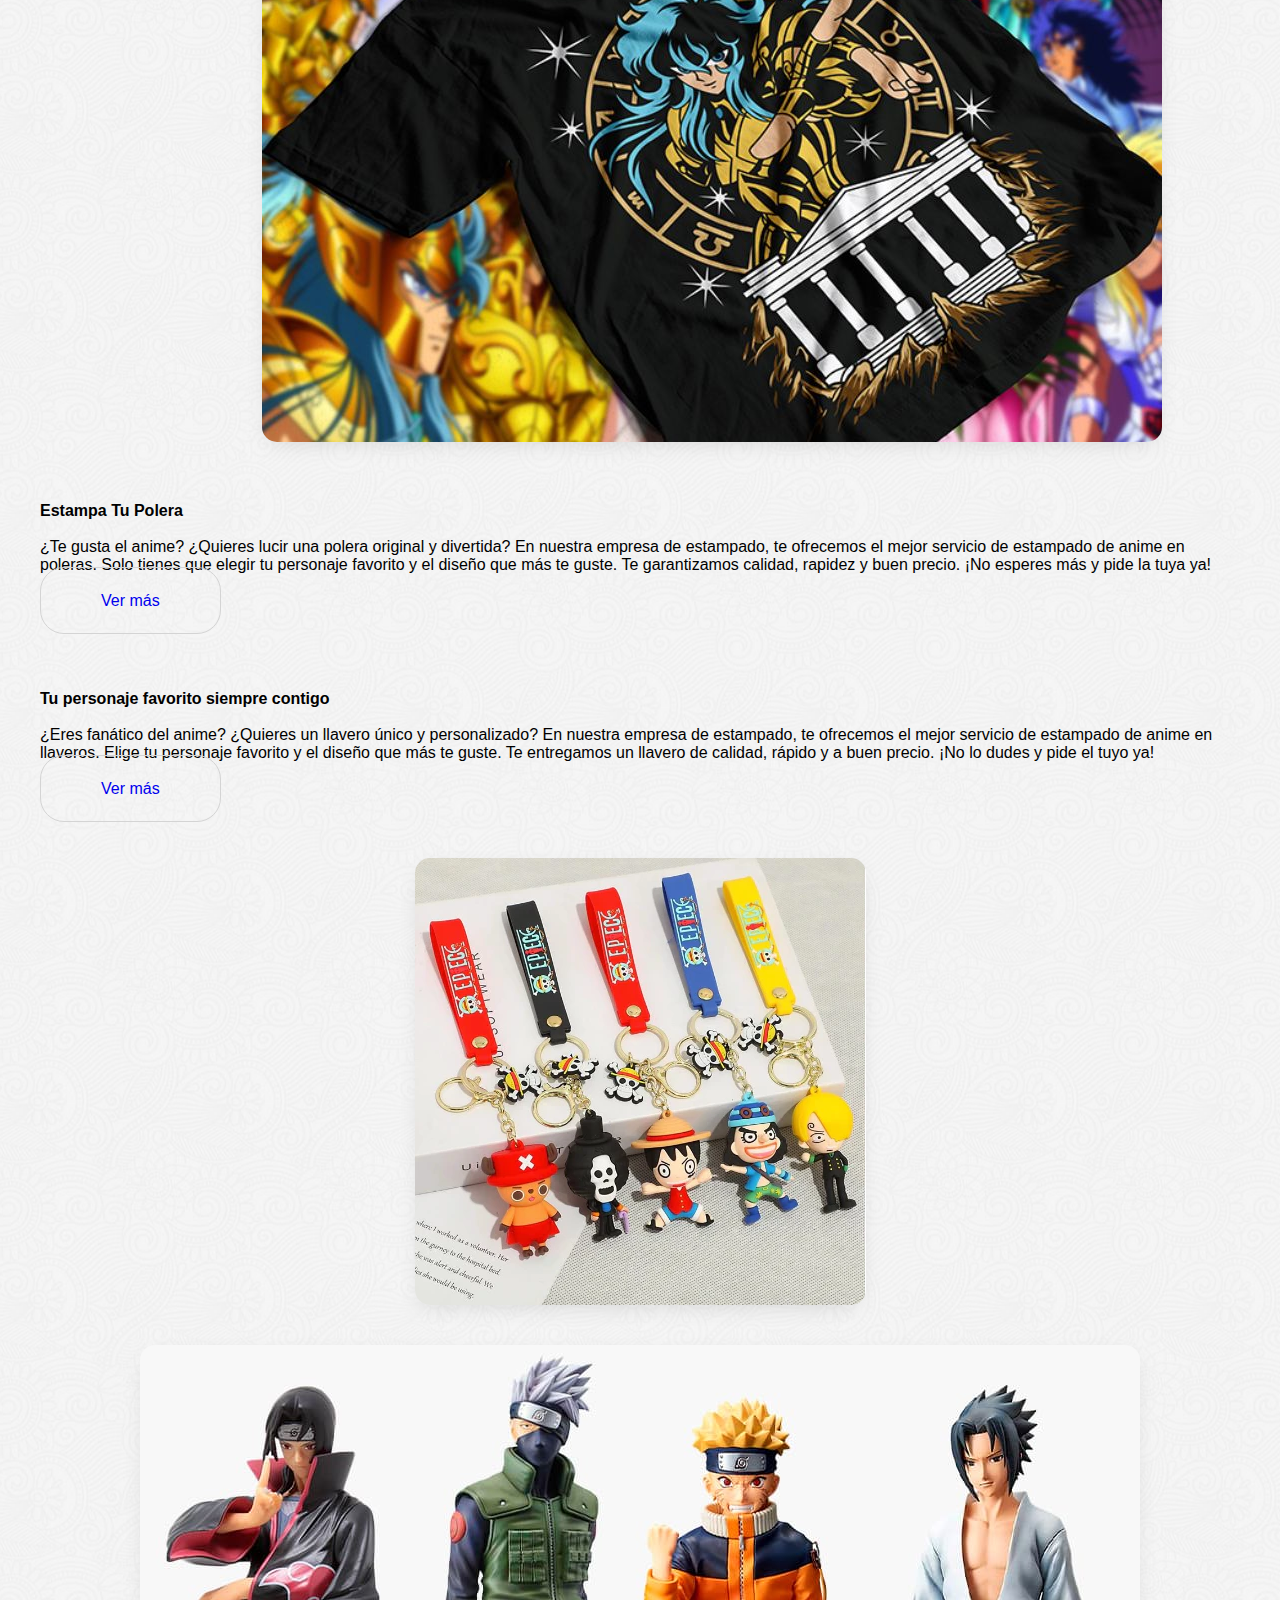
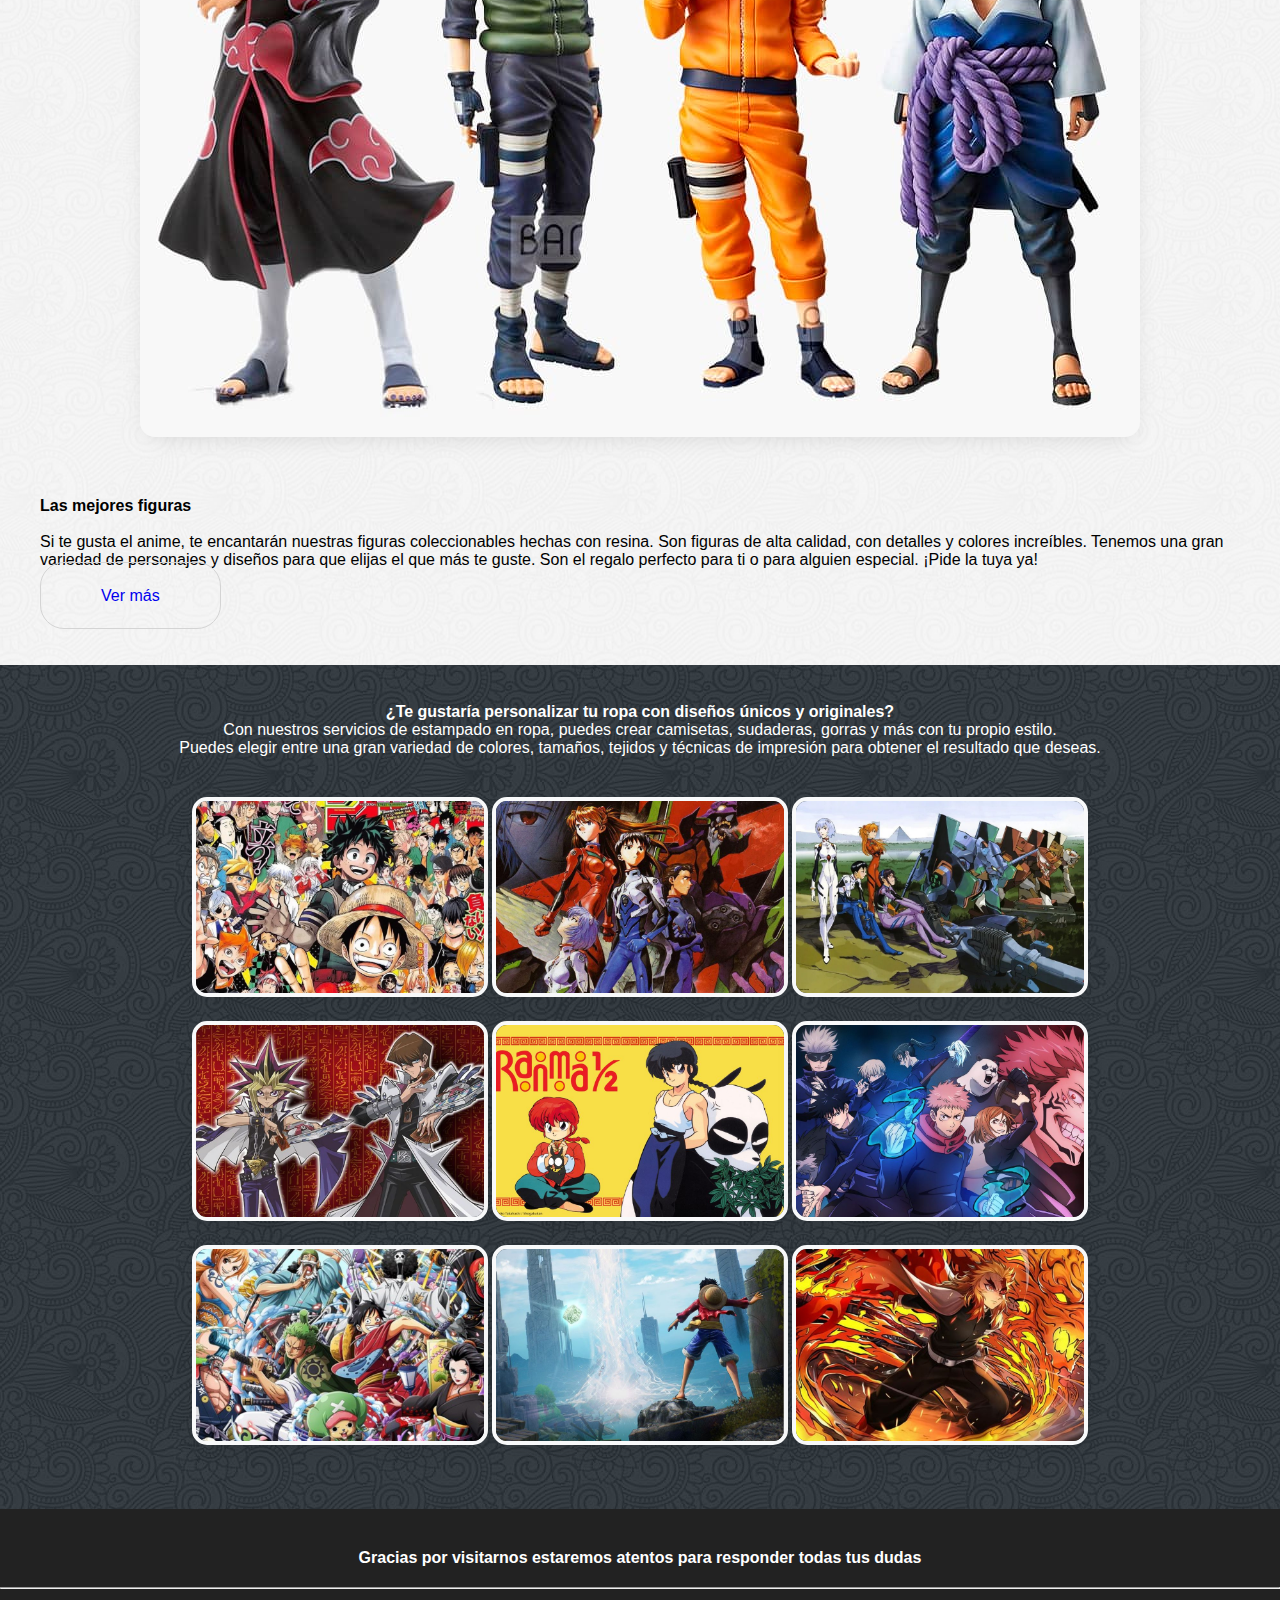
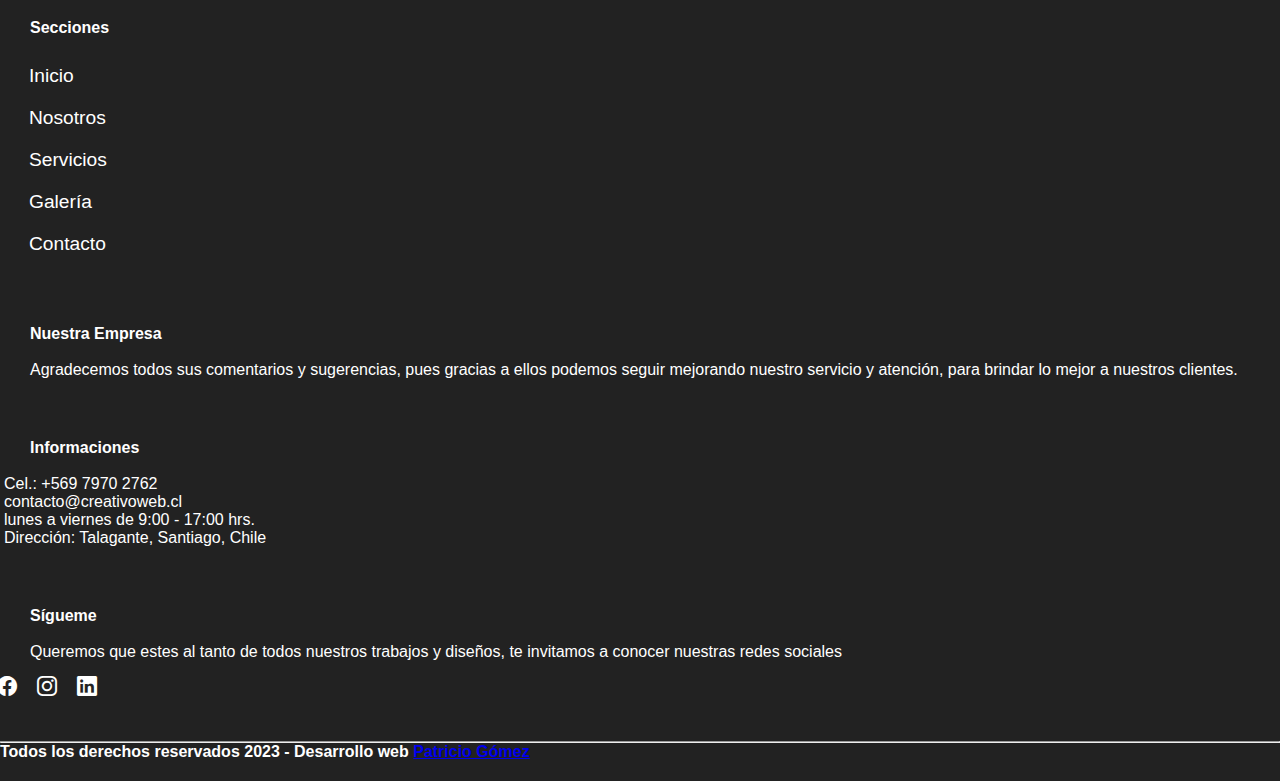
==== commit 15eb9fbe: "se bajo el peso a las iamgenes y se hicieron cambios de diagramacion de algunas paginas" ====
--- a/index.html
+++ b/index.html
@@ -61,10 +61,10 @@
               alt="foto de equipo de basket">
           </div>
           <div class="carousel-item" data-bs-interval="4000">
-            <img src="imag/principal.png" class="d-block w-100 banner" alt="foto de equipo de basket">
-          </div>
-          <div class="carousel-item" data-bs-interval="4000">
-            <img src="https://images.alphacoders.com/748/748861.jpg" class="d-block w-100 banner"
+            <img src="imag/principal.jpg" class="d-block w-100 banner" alt="foto de equipo de basket">
+          </div>
+          <div class="carousel-item" data-bs-interval="4000">
+            <img src="imag/6.jpg" class="d-block w-100 banner"
               alt="foto de equipo de basket">
           </div>
           <div class="carousel-item" data-bs-interval="4000">
--- a/css/style.css
+++ b/css/style.css
@@ -4,7 +4,7 @@
   margin: 0;
   padding: 0;
   font-size: 1rem;
-  /* border: red 1px solid;*/ 
+  /*border: red 1px solid;*/
   box-sizing: border-box;
 }
 
@@ -19,18 +19,16 @@
   justify-content: center;
   align-items: center;
   position: relative;
-}
-
-.seccion {
+  /* ------------- boton -------------- */
+}
+body .seccion {
   padding: 20px 0px !important;
 }
-
-.enlace {
+body .enlace {
   text-decoration: none;
   color: #ffffff;
 }
-
-.img-fluid {
+body .img-fluid {
   border-radius: 15px;
   -webkit-border-radius: 15px;
   -moz-border-radius: 15px;
@@ -41,10 +39,7 @@
   box-shadow: 0px 7px 24px -8px rgba(0, 0, 0, 0.137);
   object-fit: cover;
 }
-
-/* ------------- boton -------------- */
-.boton {
-  background-color: #ffffff;
+body .boton {
   width: 130px;
   height: 50px;
   padding: 2% 5%;
@@ -57,8 +52,7 @@
   border: #d4d4d4 1px solid;
   text-decoration: none;
 }
-
-.boton:hover {
+body .boton:hover {
   padding: 2% 5%;
   margin: 20px 0px;
   border-radius: 1px;
@@ -77,14 +71,15 @@
   -moz-box-shadow: 0px 7px 24px -8px rgba(0, 0, 0, 0.36);
   box-shadow: 0px 7px 24px -8px rgba(0, 0, 0, 0.137);
 }
-
-.boton:not(:hover) {
+body .boton:not(:hover) {
   transition: 1s;
   -webkit-transition: 1s;
   -moz-transition: 1s;
   -ms-transition: 1s;
   -o-transition: 1s;
 }
+
+/*Colores*/
 /* -- HEADER menuPrincipal
 ::::::::::::::::::::::::::::::::::::::::: -- */
 header {
@@ -103,118 +98,8 @@
   box-shadow: 0px 7px 24px -8px rgba(0, 0, 0, 0.137);
 }
 
-/* -- BARRA de colores bajo el menú
-::::::::::::::::::::::::::::::::::::::::: -- */
-.bg-pan-left {
-  width: 100%;
-  height: 7px;
-  margin: auto;
-  position: fixed;
-  top: 115px;
-  z-index: 19;
-}
-
-.bg-pan-left {
-  -webkit-animation: bg-pan-left 13s infinite;
-  animation: bg-pan-left 13s infinite;
-}
-
-@-webkit-keyframes bg-pan-left {
-  0% {
-    background-color: rgb(6, 77, 209);
-    background-position: 100% 50%;
-  }
-  16.66% {
-    background-color: rgb(56, 185, 16);
-    background-position: 100% 50%;
-  }
-  33.33% {
-    background-color: aqua;
-    background-position: 100% 50%;
-  }
-  50% {
-    background-color: yellow;
-    background-position: 100% 50%;
-  }
-  66.66% {
-    background-color: orange;
-    background-position: 100% 50%;
-  }
-  83.33% {
-    background-color: rgb(221, 17, 221);
-    background-position: 100% 50%;
-  }
-  100% {
-    background-color: rgb(28, 229, 255);
-    background-position: 100% 50%;
-  }
-}
-
-@keyframes bg-pan-left {
-  0% {
-    background-color: rgb(45, 196, 255);
-    background-position: 100% 50%;
-  }
-  16.66% {
-    background-color: rgb(117, 238, 80);
-    background-position: 100% 50%;
-  }
-  33.33% {
-    background-color: aqua;
-    background-position: 100% 50%;
-  }
-  50% {
-    background-color: yellow;
-    background-position: 100% 50%;
-  }
-  66.66% {
-    background-color: orange;
-    background-position: 100% 50%;
-  }
-  83.33% {
-    background-color: rgb(231, 30, 231);
-    background-position: 100% 50%;
-  }
-  100% {
-    background-color: rgb(36, 132, 221);
-    background-position: 100% 50%;
-  }
-}
-/* -- BARRA de colores bajo el menú --fin 
-::::::::::::::::::::::::::::::::::::::::: -- */
-
 .logo {
   width: 35%;
-}
-@media (max-width: 600px) {
-  .logo {
-    width: 50%;
-    position: relative;
-    left: 110px;
-  }
-}
-.colormenu {
-  background-color: #f8f9fa;
-  z-index: 20;
-}
-@media (min-width: 600px) {
-  .hamburguer {
-    background-color: rgb(255, 255, 255);
-    margin-top: 0px;
-    border-radius: 99px;
-    border: 0px solid rgb(211, 211, 211);
-    padding: 12px;
-  }
-}
-
-@media (max-width: 600px) {
-  .hamburguer {
-    background-color: rgb(255, 255, 255);
-    margin-top: -80px;
-    border-radius: 99px;
-    border: 0px solid rgb(211, 211, 211);
-    padding: 12px;
-  }
 }
 
 .menubar {
@@ -226,6 +111,11 @@
   font-size: 1.2rem;
   margin: 0px 16px;
   position: relative;
+}
+
+.colormenu {
+  background-color: #f8f9fa;
+  z-index: 20;
 }
 
 .menubar:after {
@@ -254,6 +144,7 @@
 .menubar::after {
   transition-delay: 0.1s;
 }
+
 .nav-item {
   position: relative;
   top: 10px;
@@ -261,8 +152,85 @@
   display: flex;
   justify-content: start;
 }
-/* -- SECCION footer
-  ::::::::::::::::::::::::::::::::::::::::: */
+
+/* -- BARRA de colores bajo el menú
+::::::::::::::::::::::::::::::::::::::::: -- */
+.bg-pan-left {
+  width: 100%;
+  height: 7px;
+  margin: auto;
+  position: fixed;
+  top: 115px;
+  z-index: 19;
+}
+
+.bg-pan-left {
+  -webkit-animation: bg-pan-left 13s infinite;
+  animation: bg-pan-left 13s infinite;
+}
+
+@-webkit-keyframes bg-pan-left {
+  0% {
+    background-color: rgb(6, 77, 209);
+    background-position: 100% 50%;
+  }
+  16.66% {
+    background-color: rgb(56, 185, 16);
+    background-position: 100% 50%;
+  }
+  33.33% {
+    background-color: aqua;
+    background-position: 100% 50%;
+  }
+  50% {
+    background-color: yellow;
+    background-position: 100% 50%;
+  }
+  66.66% {
+    background-color: orange;
+    background-position: 100% 50%;
+  }
+  83.33% {
+    background-color: rgb(221, 17, 221);
+    background-position: 100% 50%;
+  }
+  100% {
+    background-color: rgb(28, 229, 255);
+    background-position: 100% 50%;
+  }
+}
+@keyframes bg-pan-left {
+  0% {
+    background-color: rgb(45, 196, 255);
+    background-position: 100% 50%;
+  }
+  16.66% {
+    background-color: rgb(117, 238, 80);
+    background-position: 100% 50%;
+  }
+  33.33% {
+    background-color: aqua;
+    background-position: 100% 50%;
+  }
+  50% {
+    background-color: yellow;
+    background-position: 100% 50%;
+  }
+  66.66% {
+    background-color: orange;
+    background-position: 100% 50%;
+  }
+  83.33% {
+    background-color: rgb(231, 30, 231);
+    background-position: 100% 50%;
+  }
+  100% {
+    background-color: rgb(36, 132, 221);
+    background-position: 100% 50%;
+  }
+}
+/* -- BARRA de colores bajo el menú --fin 
+::::::::::::::::::::::::::::::::::::::::: -- */
 footer {
   width: 100%;
   height: auto;
@@ -270,33 +238,27 @@
   margin: auto;
   color: #ffffff;
 }
-
-.footerIn {
-  margin-top: 50px;
-}
-
-.menuFooter {
+footer .menuFooter {
   text-decoration: none;
   color: #ffffff;
   list-style: none;
 }
-
-.menu:hover {
+footer .menuFooter .menu:hove {
   position: relative;
   left: 5px;
 }
-
-.cajaSecciones {
+footer .cajaSecciones {
   position: relative;
   right: 27px;
 }
-
-.Cajainformaciones {
+footer .Cajainformaciones {
   position: relative;
   right: 26px;
 }
-
-.menuRedes {
+footer .caja1 {
+  padding: 30px 30px;
+}
+footer .caja1 .menuRedes {
   text-decoration: none;
   color: #ffffff;
   list-style: none;
@@ -307,15 +269,12 @@
   right: 16px;
 }
 
-.caja1 {
-  padding: 30px 30px;
-}
-
 @media (max-width: 600px) {
   .logo {
     width: 50%;
-    position: relative;
-    left: 110px;
+    margin-left: auto;
+    margin-right: auto;
+    display: block;
   }
 }
 @media all and (max-width: 600px) {
@@ -323,8 +282,37 @@
     display: none;
   }
 }
+@media (min-width: 600px) {
+  .hamburguer {
+    background-color: rgb(255, 255, 255);
+    margin-top: 0px;
+    border-radius: 99px;
+    border: 0px solid rgb(211, 211, 211);
+    padding: 12px;
+  }
+}
+@media (max-width: 600px) {
+  .hamburguer {
+    background-color: rgb(255, 255, 255);
+    margin-top: -80px;
+    border-radius: 99px;
+    border: 0px solid rgb(211, 211, 211);
+    padding: 12px;
+  }
+}
+/* -- PAGINA home
+  :::::::::::::::::::::::::::::::::::::::::
+  :::::::::::::::::::::::::::::::::::::::::
+  ::::::::::::::::::::::::::::::::::::::::: */
 @media (max-width: 600px) {
   .carousel-item {
+    position: relative;
+    width: 100vw;
+    height: 300px;
+  }
+}
+@media (max-width: 600px) {
+  .carousel-inner {
     position: relative;
     width: 100vw;
     height: 300px;
@@ -343,29 +331,12 @@
 @media (max-width: 600px) {
   .carousel-control-prev,
   .carousel-control-next {
-    background-color: rgb(255, 255, 255);
-    width: 60px;
-    height: 60px;
-    padding: 20px;
-    margin: 145px 20px;
-    border-radius: 99px;
-  }
-}
-@media (max-width: 600px) {
-  .caja2 {
-    position: relative;
-    top: 0px;
-  }
-}
-@media (max-width: 600px) {
-  .parrafoSer {
-    position: relative;
-    top: 0px;
+    display: none;
   }
 }
 @media (max-width: 1000px) {
   .cajaGaleria3 {
-    display: none;
+    display: none !important;
   }
 }
 /* -- PAGINA nosotros
@@ -399,10 +370,34 @@
     margin: 0px 0px;
   }
 }
+/* -- PAGINA galería
+  :::::::::::::::::::::::::::::::::::::::::
+  :::::::::::::::::::::::::::::::::::::::::
+  ::::::::::::::::::::::::::::::::::::::::: */
+@media (max-width: 600px) {
+  .cajaGaleriaPadre {
+    width: 100% !important;
+    margin-top: 150px;
+    padding: 10px;
+    display: block;
+  }
+}
 /* -- PAGINA contacto
   :::::::::::::::::::::::::::::::::::::::::
   :::::::::::::::::::::::::::::::::::::::::
   ::::::::::::::::::::::::::::::::::::::::: */
+@media (max-width: 600px) {
+  .bg-pan-bottom {
+    background-image: url(../imag/principal.jpg) !important;
+    background-repeat: cover;
+    background-position: center;
+  }
+}
+@media (max-width: 600px) {
+  .formPadre {
+    width: 95%;
+  }
+}
 @media (max-width: 600px) {
   .formPadre {
     position: relative;
@@ -417,7 +412,7 @@
     background-color: rgb(17, 104, 104);
   }
 }
-/* -- SLIDER PRINCIPAL
+/* -- SLIDER PRINCIPAL HOME
   :::::::::::::::::::::::::::::::::::::::::  */
 .margen {
   width: auto;
@@ -447,7 +442,7 @@
 }
 
 /* 
-  -- SECCION valores
+  -- SECCION valores HOME
   ::::::::::::::::::::::::::::::::::::::::: */
 .seccionUno {
   display: flex;
@@ -479,7 +474,7 @@
   box-shadow: 0px 7px 24px -8px rgba(0, 0, 0, 0.137);
 }
 
-/* -- SECCION servicios
+/* -- SECCION servicios HOME
   ::::::::::::::::::::::::::::::::::::::::: */
 .seccionDos {
   width: 100%;
@@ -490,26 +485,26 @@
   flex-direction: row;
   flex-flow: row wrap;
   justify-content: center;
+}
+
+.tituloServi {
+  text-align: center;
 }
 
 .caja2 {
   padding: 20px;
   margin: 0px;
-  border-radius: 23px;
-  align-items: center;
-}
-
-.tituloServi {
-  text-align: center;
-  margin: 0px 0px;
+  display: flex;
+  justify-content: center;
+  align-items: center;
 }
 
 .parrafoSer {
-  position: relative;
-  top: 80px;
-}
-
-/* -- SECCION galería
+  padding: 20px;
+  margin: auto;
+}
+
+/* -- SECCION galería HOME
   ::::::::::::::::::::::::::::::::::::::::: */
 .galeria {
   background-image: url(../imag/bgb.jpg);
@@ -624,7 +619,8 @@
 .seccionGaleria {
   width: 100vw;
   height: auto;
-  padding: 80px 0px;
+  padding: 20px 0px;
+  margin: auto;
   display: flex;
   justify-content: center;
   align-items: center;
@@ -670,10 +666,10 @@
 }
 
 .bannerServicio {
-  background-image: linear-gradient(rgba(5, 7, 12, 0.05), rgba(5, 7, 12, 0.75)), url(../imag/principal.png);
+  background-image: linear-gradient(rgba(5, 7, 12, 0.05), rgba(5, 7, 12, 0.75)), url(../imag/principal.jpg);
   background-position: center;
   width: 100%;
-  height: 400px;
+  height: 500px;
   margin: auto;
   display: flex;
   justify-content: center;
@@ -681,7 +677,7 @@
 
 .servicioCaja {
   width: 100%;
-  height: 400px;
+  height: 500px;
   padding: 20px;
   display: flex;
   justify-content: center;
@@ -691,6 +687,8 @@
 
 .contentSer {
   display: flex;
+  justify-content: center;
+  align-items: center;
   margin: 50px 0px;
   padding: 20px;
 }
@@ -715,12 +713,6 @@
   box-shadow: 0px 9px 54px -16px rgba(0, 0, 0, 0.75);
 }
 
-.cajaSer1,
-.cajaSer4,
-.cajaSer5 {
-  margin: 100px 0px;
-}
-
 /* -- PAGINA contacto
   :::::::::::::::::::::::::::::::::::::::::
   :::::::::::::::::::::::::::::::::::::::::
@@ -741,7 +733,7 @@
   width: 80%;
   position: relative;
   top: 30px;
-  padding: 40px;
+  padding: 0px;
   margin: 180px 0px;
   justify-content: center;
   align-items: center;
@@ -790,7 +782,7 @@
     background-position: center;
   }
   70% {
-    background-image: linear-gradient(rgba(5, 7, 12, 0.35), rgba(5, 7, 12, 0.35)), url(../imag/principal.png);
+    background-image: linear-gradient(rgba(5, 7, 12, 0.35), rgba(5, 7, 12, 0.35)), url(../imag/principal.jpg);
     background-repeat: no-repeat;
     background-size: cover;
     background-color: #000;
@@ -805,4 +797,4 @@
   }
 }
 
-/*# sourceMappingURL=estilos.css.map */
+/*# sourceMappingURL=style.css.map */
